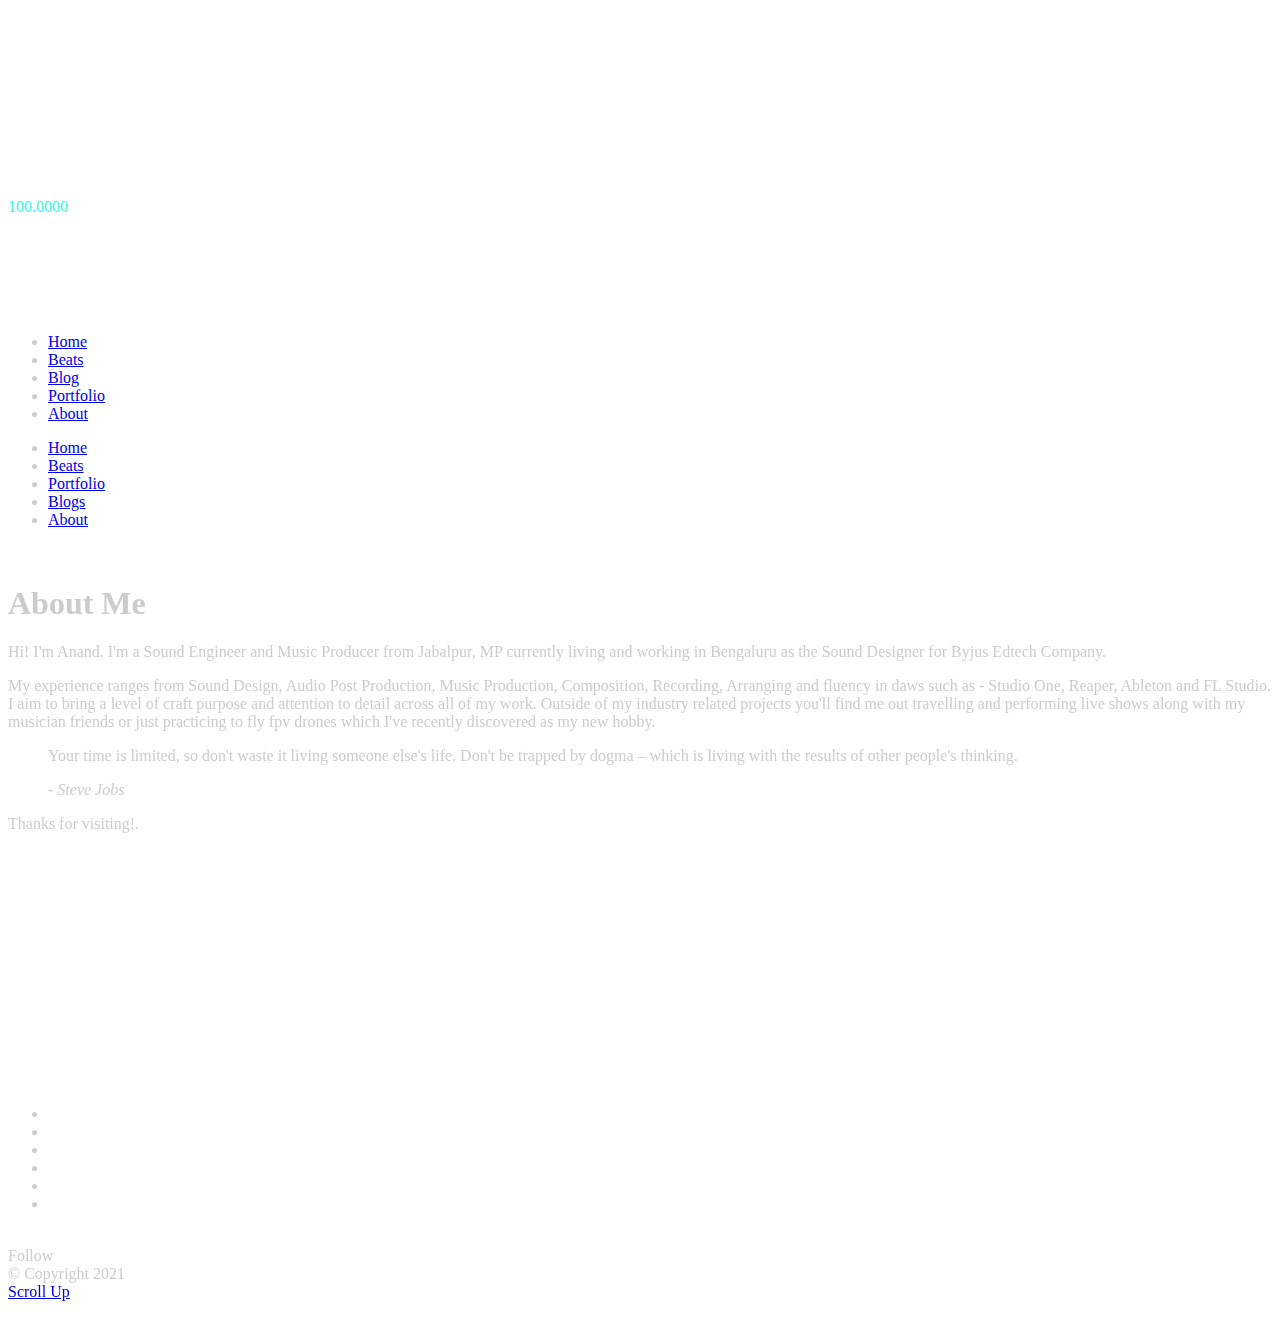
==== about.html @ 5329ffc7 "Uploaded website files" ====
<!DOCTYPE html>
<html lang="en-US">
<head>
	<meta http-equiv="Content-Type" content="text/html; charset=UTF-8">
    <meta name="viewport" content="width=device-width, initial-scale=1.0">

    <title>About Me – Angio – Creative Music WordPress Theme</title>
<link rel="dns-prefetch" href="//fonts.googleapis.com">
<link rel="dns-prefetch" href="//s.w.org">
<link rel="alternate" type="application/rss+xml" title="Angio - Creative Music WordPress Theme » Feed" href="https://rascalsthemes.com/demo/angio/demo1/feed/">
<link rel="alternate" type="application/rss+xml" title="Angio - Creative Music WordPress Theme » Comments Feed" href="https://rascalsthemes.com/demo/angio/demo1/comments/feed/">
		<script type="text/javascript">
			window._wpemojiSettings = {"baseUrl":"https:\/\/s.w.org\/images\/core\/emoji\/13.0.0\/72x72\/","ext":".png","svgUrl":"https:\/\/s.w.org\/images\/core\/emoji\/13.0.0\/svg\/","svgExt":".svg","source":{"concatemoji":"https:\/\/rascalsthemes.com\/demo\/angio\/demo1\/wp-includes\/js\/wp-emoji-release.min.js?ver=5.5.5"}};
			!function(e,a,t){var n,r,o,i=a.createElement("canvas"),p=i.getContext&&i.getContext("2d");function s(e,t){var a=String.fromCharCode;p.clearRect(0,0,i.width,i.height),p.fillText(a.apply(this,e),0,0);e=i.toDataURL();return p.clearRect(0,0,i.width,i.height),p.fillText(a.apply(this,t),0,0),e===i.toDataURL()}function c(e){var t=a.createElement("script");t.src=e,t.defer=t.type="text/javascript",a.getElementsByTagName("head")[0].appendChild(t)}for(o=Array("flag","emoji"),t.supports={everything:!0,everythingExceptFlag:!0},r=0;r<o.length;r++)t.supports[o[r]]=function(e){if(!p||!p.fillText)return!1;switch(p.textBaseline="top",p.font="600 32px Arial",e){case"flag":return s([127987,65039,8205,9895,65039],[127987,65039,8203,9895,65039])?!1:!s([55356,56826,55356,56819],[55356,56826,8203,55356,56819])&&!s([55356,57332,56128,56423,56128,56418,56128,56421,56128,56430,56128,56423,56128,56447],[55356,57332,8203,56128,56423,8203,56128,56418,8203,56128,56421,8203,56128,56430,8203,56128,56423,8203,56128,56447]);case"emoji":return!s([55357,56424,8205,55356,57212],[55357,56424,8203,55356,57212])}return!1}(o[r]),t.supports.everything=t.supports.everything&&t.supports[o[r]],"flag"!==o[r]&&(t.supports.everythingExceptFlag=t.supports.everythingExceptFlag&&t.supports[o[r]]);t.supports.everythingExceptFlag=t.supports.everythingExceptFlag&&!t.supports.flag,t.DOMReady=!1,t.readyCallback=function(){t.DOMReady=!0},t.supports.everything||(n=function(){t.readyCallback()},a.addEventListener?(a.addEventListener("DOMContentLoaded",n,!1),e.addEventListener("load",n,!1)):(e.attachEvent("onload",n),a.attachEvent("onreadystatechange",function(){"complete"===a.readyState&&t.readyCallback()})),(n=t.source||{}).concatemoji?c(n.concatemoji):n.wpemoji&&n.twemoji&&(c(n.twemoji),c(n.wpemoji)))}(window,document,window._wpemojiSettings);
		</script>
		<style type="text/css">
img.wp-smiley,
img.emoji {
	display: inline !important;
	border: none !important;
	box-shadow: none !important;
	height: 1em !important;
	width: 1em !important;
	margin: 0 .07em !important;
	vertical-align: -0.1em !important;
	background: none !important;
	padding: 0 !important;
}
</style>
	<link rel="stylesheet" id="wp-block-library-css" href="css/block-library-style.min.css" type="text/css" media="all">
<link rel="stylesheet" id="wc-block-vendors-style-css" href="css/build-vendors-style.css" type="text/css" media="all">
<link rel="stylesheet" id="wc-block-style-css" href="css/build-style.css" type="text/css" media="all">
<link rel="stylesheet" id="basicLightbox-css" href="css/basicLightbox-basicLightbox.min.css" type="text/css" media="all">
<link rel="stylesheet" id="swiper-css" href="css/swiper-swiper.min.css" type="text/css" media="all">
<link rel="stylesheet" id="angio-toolkit-css" href="css/css-frontend-toolkit.css" type="text/css" media="all">
<link rel="stylesheet" id="contact-form-7-css" href="css/css-styles.css" type="text/css" media="all">
<link rel="stylesheet" id="woocommerce-layout-css" href="css/css-woocommerce-layout.css" type="text/css" media="all">
<link rel="stylesheet" id="woocommerce-smallscreen-css" href="css/css-woocommerce-smallscreen.css" type="text/css" media="only screen and (max-width: 768px)">
<link rel="stylesheet" id="woocommerce-general-css" href="css/css-woocommerce.css" type="text/css" media="all">
<style id="woocommerce-inline-inline-css" type="text/css">
.woocommerce form .form-row .required { visibility: visible; }
</style>
<link rel="stylesheet" id="angio-fonts-css" href="//fonts.googleapis.com/css?family=Inconsolata%3Awght%40400%3B700%7CChivo%3Aital%2Cwght%400%2C300%2C400%3B0%2C700%3B1%2C400%3B1%2C700&amp;display=swap&amp;ver=1.0.0" type="text/css" media="all">
<link rel="stylesheet" id="icomoon-font-css" href="css/css-icomoon.css" type="text/css" media="all">
<link rel="stylesheet" id="angio-grid-css" href="css/css-grid.css" type="text/css" media="all">
<link rel="stylesheet" id="angio-style-css" href="css/angio-style.css" type="text/css" media="all">
<link rel="stylesheet" id="woocommerce-custom-style-css" href="css/css-wc-custom-style.css" type="text/css" media="all">
<style id="rascalspanel-custom-inline-css" type="text/css">
body{color:#cccccc;} .widget_rss li cite{color:#cccccc;} .brand-color{color:#33f7dd;} .site .color{color:#33f7dd;} .is-style-outline .wp-block-button__link{color:#33f7dd;border-color:#33f7dd;} .loader__bytes{color:#33f7dd;} .header__menu ul ul a:hover{color:#33f7dd;} .meta__date{color:#33f7dd;} .comments__number{color:#33f7dd;} #reply-title small a{color:#33f7dd;} .widget a:hover{color:#33f7dd;} .widget.widget_categories a:hover{color:#33f7dd;} .widget.widget_archive a:hover{color:#33f7dd;} .widget.widget_recent_entries a:hover{color:#33f7dd;} .widget.widget_meta a:hover{color:#33f7dd;} .widget.widget_nav_menu a:hover{color:#33f7dd;} .widget.widget_pages a:hover{color:#33f7dd;} .widget.widget_links{color:#33f7dd;} .widget table#wp-calendar #next a:hover{color:#33f7dd;} .widget table#wp-calendar #prev a:hover{color:#33f7dd;} .mod__date{color:#33f7dd;} .mod__readmore a{color:#33f7dd;} .mod-news-3 .mod__date{color:#33f7dd;} a .g:after{color:#33f7dd;} .b-trigger .g:after{color:#33f7dd;} body .mfp-arrow:hover{color:#33f7dd;} .mfp-close:hover:after{color:#33f7dd;} .menu-main__toggle:hover{color:#33f7dd;} .wave-album__text{color:#33f7dd;} .wave-album__buttons a:hover span{color:#33f7dd;} .glitch-slider__desc{color:#33f7dd;} .album-button:hover{color:#33f7dd;} .event-h__date{color:#33f7dd;} .mod-event-1 .mod__event-date{color:#33f7dd;} .mod-event-2 .mod__event-date{color:#33f7dd;} .brand-bg-color{background-color:#33f7dd;} .mod__inner.sticky .mod__title:before {background-color:#33f7dd;} .wp-block-tag-cloud a {background-color:#33f7dd;} .wp-block-button__link{background-color:#33f7dd;} .wp-block-file .wp-block-file__button{background-color:#33f7dd;} .paging-navigation .page-numbers.current{background-color:#33f7dd;} .paging-navigation a:hover{background-color:#33f7dd;} .attachment-post-link a:hover{background-color:#33f7dd;} .loader__progress:after{background-color:#33f7dd;} .widget button{background-color:#33f7dd;} .widget .button{background-color:#33f7dd;} .widget input[type="button"]{background-color:#33f7dd;} .widget input[type="reset"]{background-color:#33f7dd;} .widget input[type="submit"]{background-color:#33f7dd;} .widget_tag_cloud a {background-color:#33f7dd;} .widget.widget_tag_cloud a:hover{background-color:#33f7dd;} .message {background-color:#33f7dd;} input[type="submit"]:hover{background-color:#33f7dd;border-color:#33f7dd;} button:hover{background-color:#33f7dd;border-color:#33f7dd;} .btn:hover{background-color:#33f7dd;border-color:#33f7dd;} .b-style-1:hover:before{background-color:#33f7dd;} .meta-tags a:hover:before{background-color:#33f7dd;} .comment .reply a:hover:before{background-color:#33f7dd;} .audio-ctrl__position{background-color:#33f7dd;} blockquote{border-color:#33f7dd;} .wp-block-quote{border-color:#33f7dd;} input[type="submit"]{border-color:#33f7dd;} button{border-color:#33f7dd;} .btn{border-color:#33f7dd;} .b-style-4 .b-style-4__a:before{border-color:#33f7dd;} .album-button{border-color:#33f7dd;} .album-button:after{border-color:#33f7dd;} .album-button:before{border-color:#33f7dd;} .header__logo a img{width:70px;} 
</style>
<script type="text/javascript" src="js/jquery-jquery.js" id="jquery-core-js"></script>
<link rel="https://api.w.org/" href="https://rascalsthemes.com/demo/angio/demo1/wp-json/"><link rel="alternate" type="application/json" href="https://rascalsthemes.com/demo/angio/demo1/wp-json/wp/v2/pages/1022"><link rel="EditURI" type="application/rsd+xml" title="RSD" href="https://rascalsthemes.com/demo/angio/demo1/xmlrpc.php?rsd">
<link rel="wlwmanifest" type="application/wlwmanifest+xml" href="https://rascalsthemes.com/demo/angio/demo1/wp-includes/wlwmanifest.xml"> 
<meta name="generator" content="WordPress 5.5.5">
<meta name="generator" content="WooCommerce 5.2.2">
<link rel="canonical" href="https://rascalsthemes.com/demo/angio/demo1/angio/">
<link rel="shortlink" href="https://rascalsthemes.com/demo/angio/demo1/?p=1022">
<link rel="alternate" type="application/json+oembed" href="https://rascalsthemes.com/demo/angio/demo1/wp-json/oembed/1.0/embed?url=https%3A%2F%2Frascalsthemes.com%2Fdemo%2Fangio%2Fdemo1%2Fangio%2F">
<link rel="alternate" type="text/xml+oembed" href="https://rascalsthemes.com/demo/angio/demo1/wp-json/oembed/1.0/embed?url=https%3A%2F%2Frascalsthemes.com%2Fdemo%2Fangio%2Fdemo1%2Fangio%2F&amp;format=xml">
	<noscript><style>.woocommerce-product-gallery{ opacity: 1 !important; }</style></noscript>
	<style type="text/css">.recentcomments a{display:inline !important;padding:0 !important;margin:0 !important;}</style>
</head>

<body class="page-template-default page page-id-1022 theme-angio woocommerce-no-js page-title-simple is-fullscreen AXloader is-page-transitions is-scroll-mask is-smoothscroll is-scroll-animations is-cursor-effects is-hidden-header elementor-default elementor-kit-5">


<div class="noisy"></div>


    <div class="loader"><div class="loader__content"><div class="loader__inner"><div class="loader__image"><img src="images/images-logo.svg" alt="Preloader Image"><div class="loader__progress"></div><div class="loader__bytes"></div></div></div></div></div>

<div class="page-trans glitch-disappear"></div>


<div id="cursor"><div class="cursor__body"></div><div class="cursor__body-inner"></div><div class="cursor__body-text"></div></div>

<header id="header" class="header-hybrid">

	

    <div class="header__container container--full">

                <div class="header__logo">
        	<div class="logo">
	            <a href="index.html"><img src="images/images-logo.svg" alt="Logo Image" style="width: 221px;"></a>	        </div>
        </div>

                            <nav class="header__menu menu-top js-desktop-menu">
                <div class="menu-main-menu-container"><ul id="menu-main-menu" class="primary"><li id="menu-item-1017" class="menu-item menu-item-type-custom menu-item-object-custom menu-item-has-children menu-item-1017"><a href="index.html">Home</a>
<!-- <ul class="sub-menu">
	<li id="menu-item-1031" class="menu-item menu-item-type-post_type menu-item-object-page menu-item-home menu-item-1031"><a href="demo1.html">New Release</a></li>
	<li id="menu-item-1032" class="menu-item menu-item-type-post_type menu-item-object-page menu-item-1032"><a href="home-albums-slider.html">Albums Slider</a></li>
	<li id="menu-item-1057" class="menu-item menu-item-type-post_type menu-item-object-page menu-item-1057"><a href="home-fullscreen-menu.html">Artist Layer</a></li>
	<li id="menu-item-1058" class="menu-item menu-item-type-post_type menu-item-object-page menu-item-1058"><a href="home-fullscreen-menu-2.html">Artist Layer 2</a></li>
</ul> -->
</li>
<li id="menu-item-1021" class="menu-item menu-item-type-custom menu-item-object-custom menu-item-has-children menu-item-1021"><a href="beats.html">Beats</a>
<!-- <ul class="sub-menu">
	<li id="menu-item-1029" class="menu-item menu-item-type-post_type menu-item-object-page menu-item-1029"><a href="beats.html">Beats</a></li>
	<li id="menu-item-1047" class="menu-item menu-item-type-post_type menu-item-object-page menu-item-1047"><a href="beats-horizontal.html">Beats Horizontal</a></li>
	<li id="menu-item-1048" class="menu-item menu-item-type-post_type menu-item-object-page menu-item-1048"><a href="beats-grid-2.html">Beats Grid 2</a></li>
</ul> -->
</li>
<li id="menu-item-1016" class="menu-item menu-item-type-custom menu-item-object-custom menu-item-has-children menu-item-1016"><a href="blog.html">Blog</a> 
<li id="menu-item-1024" class="menu-item menu-item-type-custom menu-item-object-custom menu-item-has-children menu-item-1024"><a href="portfolio.html">Portfolio</a>
<!-- <ul class="sub-menu">
	<li id="menu-item-1050" class="menu-item menu-item-type-post_type menu-item-object-page menu-item-1050"><a href="dates-list.html">Dates List</a></li>
	<li id="menu-item-1052" class="menu-item menu-item-type-post_type menu-item-object-page menu-item-1052"><a href="dates-grid-2-2.html">Dates Grid 2</a></li>
	<li id="menu-item-1049" class="menu-item menu-item-type-post_type menu-item-object-page menu-item-1049"><a href="dates-grid-2.html">Dates Grid 3</a></li>
	<li id="menu-item-1023" class="menu-item menu-item-type-post_type menu-item-object-page menu-item-1023"><a href="dates-horizontal.html">Dates Horizontal</a></li>
</ul> -->
</li>
<!-- <li id="menu-item-1019" class="menu-item menu-item-type-custom menu-item-object-custom menu-item-has-children menu-item-1019"><a href="#">Photos</a>
<ul class="sub-menu">
	<li id="menu-item-1034" class="menu-item menu-item-type-post_type menu-item-object-page menu-item-1034"><a href="photos.html">Horizontal Mixed</a></li>
	<li id="menu-item-1044" class="menu-item menu-item-type-post_type menu-item-object-page menu-item-1044"><a href="photos-horizontal-portrait.html">Horizontal Portrait</a></li>
	<li id="menu-item-1045" class="menu-item menu-item-type-post_type menu-item-object-page menu-item-1045"><a href="photos-horizontal-landscape.html">Horizontal Landscape</a></li>
	<li id="menu-item-1041" class="menu-item menu-item-type-post_type menu-item-object-page menu-item-1041"><a href="photos-3-columns.html">3 Columns</a></li>
	<li id="menu-item-1042" class="menu-item menu-item-type-post_type menu-item-object-page menu-item-1042"><a href="photos-2-columns.html">2 Columns</a></li>
	<li id="menu-item-1043" class="menu-item menu-item-type-post_type menu-item-object-page menu-item-1043"><a href="photos-vertical-3.html">4 Columns</a></li>
	<li id="menu-item-1030" class="menu-item menu-item-type-post_type menu-item-object-page menu-item-1030"><a href="videos.html">Videos</a></li>
</ul>
</li> -->
<li id="menu-item-1018" class="menu-item menu-item-type-custom menu-item-object-custom menu-item-has-children menu-item-1018"><a href="about.html">About</a>
<!-- <ul class="sub-menu">
	<li id="menu-item-1033" class="menu-item menu-item-type-post_type menu-item-object-page menu-item-1033"><a href="news.html">News Grid</a></li>
	<li id="menu-item-1051" class="menu-item menu-item-type-post_type menu-item-object-page menu-item-1051"><a href="news-list.html">News List</a></li>
	<li id="menu-item-1046" class="menu-item menu-item-type-post_type menu-item-object-page menu-item-1046"><a href="news-big-images.html">News Big Images</a></li>
</ul> -->
</li>
<!-- <li id="menu-item-1117" class="menu-item menu-item-type-post_type menu-item-object-page menu-item-1117"><a href="shop.html">Shop</a></li> -->
<!-- <li id="menu-item-1016" class="menu-item menu-item-type-custom menu-item-object-custom current-menu-ancestor current-menu-parent menu-item-has-children menu-item-1016"><a href="#">Pages</a> -->
<!-- <ul class="sub-menu">
	<li id="menu-item-1027" class="menu-item menu-item-type-post_type menu-item-object-page current-menu-item page_item page-item-1022 current_page_item menu-item-1027"><a href="angio.html" aria-current="page">About</a></li>
	<li id="menu-item-1028" class="menu-item menu-item-type-post_type menu-item-object-page menu-item-1028"><a href="contact.html">Contact</a></li>
	<li id="menu-item-1020" class="menu-item menu-item-type-custom menu-item-object-custom menu-item-has-children menu-item-1020"><a href="#">Layouts</a>
	<ul class="sub-menu">
		<li id="menu-item-1035" class="menu-item menu-item-type-post_type menu-item-object-page menu-item-1035"><a href="center-image.html">Image</a></li>
		<li id="menu-item-1036" class="menu-item menu-item-type-post_type menu-item-object-page menu-item-1036"><a href="simple-title.html">Simple Title</a></li>
		<li id="menu-item-1037" class="menu-item menu-item-type-post_type menu-item-object-page menu-item-1037"><a href="fullscreen-scroll.html">Fullscreen Scroll</a></li>
		<li id="menu-item-1038" class="menu-item menu-item-type-post_type menu-item-object-page menu-item-1038"><a href="fullscreen-scroll-smooth-move-fx.html">Smooth Move FX</a></li>
		<li id="menu-item-1040" class="menu-item menu-item-type-post_type menu-item-object-page menu-item-1040"><a href="fullscreen-scroll-perspective-fx.html">Perspective FX</a></li>
		<li id="menu-item-1039" class="menu-item menu-item-type-post_type menu-item-object-page menu-item-1039"><a href="fullscreen-scroll-glitch-fx.html">Glitch FX</a></li>
	</ul> -->
<!-- </li> -->
</ul>
</li>
</ul></div>            </nav>
        

        								<!-- <div class="cart-widget-holder">
				<a href="#" class="cart-widget-button js-cart-button magneto">
					<span class="cart-icon">
						<svg version="1.1" xmlns="http://www.w3.org/2000/svg" xmlns:xlink="http://www.w3.org/1999/xlink" x="0px" y="0px" viewbox="0 0 12 16" xml:space="preserve">
						<path class="st0" d="M9,4V3c0-1.7-1.3-3-3-3S3,1.3,3,3v1H0v10c0,1.1,0.9,2,2,2h8c1.1,0,2-0.9,2-2V4H9z M4,3c0-1.1,0.9-2,2-2
							s2,0.9,2,2v1H4V3z"></path>
						</svg>
					    <span class="cart-widget-counter brand-bg-color js-cart-counter">0</span>
					</span>
				</a>
				<div class="cart-widget js-cart-widget">
					<div class="cart-widget__header">
						<div class="cart-widget__title">
							<h6>Cart review</h6>
						</div>
						<a href="#" class="cart-widget__close js-cart-widget-close">
							<div class="x-icon">
								<svg xmlns="http://www.w3.org/2000/svg" xmlns:xlink="http://www.w3.org/1999/xlink" aria-hidden="true" focusable="false" width="1em" height="1em" style="-ms-transform: rotate(360deg); -webkit-transform: rotate(360deg); transform: rotate(360deg);" preserveaspectratio="xMidYMid meet" viewbox="0 0 512 512"><path d="M405 136.798L375.202 107 256 226.202 136.798 107 107 136.798 226.202 256 107 375.202 136.798 405 256 285.798 375.202 405 405 375.202 285.798 256z" fill="#626262"></path></svg>
							</div>
						</a>
					</div>
					<div class="widget_shopping_cart_content">

	<p class="woocommerce-mini-cart__empty-message">No products in the cart.</p>


</div>
				</div>
			</div> -->




		         
                
                                <!-- <div class="menu-extra-button magneto">	
                    <a href="https://rascalsthemes.com/demo/angio/audio/2.mp3" class="bg-player rp">
                        <span class="bg-player__loader"></span>
                        <span class="bg-player__eq">
                            <span class="eq-bar eq-bar1"></span>
                            <span class="eq-bar eq-bar2"></span>
                            <span class="eq-bar eq-bar3"></span>
                            <span class="eq-bar eq-bar4"></span>
                            <span class="eq-bar eq-bar5"></span>
                        </span>
                    </a>
                </div>
                                     -->
		<div class="header__layer-menu">
                        	
        	 <div class="l-menu js-layer-menu">
                <div class="l-menu__wrap">
                    <div class="l-menu__inner container container--full">
                        <nav class="menu-main js-create-b-style-3 js-layer-menu-nav">
                            <div class="menu-main-menu-container"><ul id="menu-main-menu-1" class="primary"><li class="menu-item menu-item-type-custom menu-item-object-custom  menu-item-1017"><a href="index.html">Home</a>
<ul class="sub-menu">
	<!-- <li class="menu-item menu-item-type-post_type menu-item-object-page menu-item-home menu-item-1031"><a href="demo1.html">New Release</a></li>
	<li class="menu-item menu-item-type-post_type menu-item-object-page menu-item-1032"><a href="home-albums-slider.html">Albums Slider</a></li>
	<li class="menu-item menu-item-type-post_type menu-item-object-page menu-item-1057"><a href="home-fullscreen-menu.html">Artist Layer</a></li>
	<li class="menu-item menu-item-type-post_type menu-item-object-page menu-item-1058"><a href="home-fullscreen-menu-2.html">Artist Layer 2</a></li> -->
</ul>
</li>
<li class="menu-item menu-item-type-custom menu-item-object-custom  menu-item-1021"><a href="beats.html">Beats</a>
<ul class="sub-menu">
	<!-- <li class="menu-item menu-item-type-post_type menu-item-object-page menu-item-1029"><a href="beats.html">Beats</a></li>
	<li class="menu-item menu-item-type-post_type menu-item-object-page menu-item-1047"><a href="beats-horizontal.html">Beats Horizontal</a></li>
	<li class="menu-item menu-item-type-post_type menu-item-object-page menu-item-1048"><a href="beats-grid-2.html">Beats Grid 2</a></li> -->
</ul>
</li>
<!-- <li class="menu-item menu-item-type-custom menu-item-object-custom  menu-item-1024"><a href="#">Dates</a> -->
	
	<li class="menu-item menu-item-type-custom menu-item-object-custom  menu-item-1019"><a href="portfolio.html">Portfolio</a>
		<li id="menu-item-1016" class="menu-item menu-item-type-custom menu-item-object-custom  menu-item-1016"><a href="blog.html">Blogs</a> 
<!-- <ul class="sub-menu"> -->
	<!-- <li class="menu-item menu-item-type-post_type menu-item-object-page menu-item-1050"><a href="dates-list.html">Dates List</a></li>
	<li class="menu-item menu-item-type-post_type menu-item-object-page menu-item-1052"><a href="dates-grid-2-2.html">Dates Grid 2</a></li>
	<li class="menu-item menu-item-type-post_type menu-item-object-page menu-item-1049"><a href="dates-grid-2.html">Dates Grid 3</a></li>
	<li class="menu-item menu-item-type-post_type menu-item-object-page menu-item-1023"><a href="dates-horizontal.html">Dates Horizontal</a></li> -->
<!-- </ul> -->
</li>
<li class="menu-item menu-item-type-custom menu-item-object-custom  menu-item-1024"><a href="about.html">About</a>
<ul class="sub-menu">
	<!-- <li class="menu-item menu-item-type-post_type menu-item-object-page menu-item-1034"><a href="photos.html">Horizontal Mixed</a></li>
	<li class="menu-item menu-item-type-post_type menu-item-object-page menu-item-1044"><a href="photos-horizontal-portrait.html">Horizontal Portrait</a></li>
	<li class="menu-item menu-item-type-post_type menu-item-object-page menu-item-1045"><a href="photos-horizontal-landscape.html">Horizontal Landscape</a></li>
	<li class="menu-item menu-item-type-post_type menu-item-object-page menu-item-1041"><a href="photos-3-columns.html">3 Columns</a></li>
	<li class="menu-item menu-item-type-post_type menu-item-object-page menu-item-1042"><a href="photos-2-columns.html">2 Columns</a></li>
	<li class="menu-item menu-item-type-post_type menu-item-object-page menu-item-1043"><a href="photos-vertical-3.html">4 Columns</a></li>
	<li class="menu-item menu-item-type-post_type menu-item-object-page menu-item-1030"><a href="videos.html">Videos</a></li> -->
</ul>
</li>
<!-- <li class="menu-item menu-item-type-custom menu-item-object-custom menu-item-has-children menu-item-1024"><a href="angio.html">About</a> -->
<ul class="sub-menu">
	<!-- <li class="menu-item menu-item-type-post_type menu-item-object-page menu-item-1033"><a href="news.html">News Grid</a></li>
	<li class="menu-item menu-item-type-post_type menu-item-object-page menu-item-1051"><a href="news-list.html">News List</a></li>
	<li class="menu-item menu-item-type-post_type menu-item-object-page menu-item-1046"><a href="news-big-images.html">News Big Images</a></li> -->
</ul>
</li>
<!-- <li class="menu-item menu-item-type-post_type menu-item-object-page menu-item-1117"><a href="shop.html">Shop</a></li> -->

<ul class="sub-menu">
	<!-- <li class="menu-item menu-item-type-post_type menu-item-object-page current-menu-item page_item page-item-1022 current_page_item menu-item-1027"><a href="angio.html" aria-current="page">About</a></li>
	<li class="menu-item menu-item-type-post_type menu-item-object-page menu-item-1028"><a href="contact.html">Contact</a></li>
	<li class="menu-item menu-item-type-custom menu-item-object-custom menu-item-has-children menu-item-1020"><a href="#">Layouts</a>
	<ul class="sub-menu">
		<li class="menu-item menu-item-type-post_type menu-item-object-page menu-item-1035"><a href="center-image.html">Image</a></li>
		<li class="menu-item menu-item-type-post_type menu-item-object-page menu-item-1036"><a href="simple-title.html">Simple Title</a></li>
		<li class="menu-item menu-item-type-post_type menu-item-object-page menu-item-1037"><a href="fullscreen-scroll.html">Fullscreen Scroll</a></li>
		<li class="menu-item menu-item-type-post_type menu-item-object-page menu-item-1038"><a href="fullscreen-scroll-smooth-move-fx.html">Smooth Move FX</a></li>
		<li class="menu-item menu-item-type-post_type menu-item-object-page menu-item-1040"><a href="fullscreen-scroll-perspective-fx.html">Perspective FX</a></li>
		<li class="menu-item menu-item-type-post_type menu-item-object-page menu-item-1039"><a href="fullscreen-scroll-glitch-fx.html">Glitch FX</a></li>
	</ul> -->
</li>
</ul>
</li>
</ul></div>                        </nav>
                    </div>
                </div>
                <div class="l-menu-bg js-layer-menu-bg"></div>
            </div>
            <div class="menu-extra-button magneto">	
	            <a href="#" class="l-menu-btn menu-button js-menu-button">
				   <div class="dots-wrap">
				      <div class="dot-row _1">
				         <div class="dot _1"><span></span></div>
				         <div class="dot _2"><span></span></div>
				         <div class="dot _3"><span></span></div>
				      </div>
				      <div class="dot-row _2">
				         <div class="dot _1"><span></span></div>
				         <div class="dot _2"><span></span></div>
				         <div class="dot _3"><span></span></div>
				      </div>
				      <div class="dot-row _3">
				         <div class="dot _1"><span></span></div>
				         <div class="dot _2"><span></span></div>
				         <div class="dot _3"><span></span></div>
				      </div>
				   </div>
				   <div class="menu-loading">
				      <svg class="circular" viewbox="25 25 50 50">
				         <circle class="path" cx="50" cy="50" r="24" style="transform-origin: 0px 0px;" data-svg-origin="26 26"> </circle>
				      </svg>
				   </div>
				</a>
			</div>

        </div>
    </div>
</header>

<div id="app">
    <div id="ajax-content">
<div class="content--fullscreen content--builder content--layout-default">

		
		<div class="fx-smooth-move fs">
			<div class="fs__image fx-smooth-move-bg fx-smooth-move-layer" style="background-image: url(images/Anandbio3.jpg)"></div>

	
				<div class="fade-layer" style="opacity:0.4"></div>

			
				<div id="fs-scroll" class="fs-scroll--v">
											<div id="fs-scroll__content">

							
<div class="pt pt-simple">
	<div class="pt-simple__inner is-waypoint fx-parallax-scroll" data-duration="200" data-trigger-hook="0" data-anim-obj='{"duration": "1", "yPercent":"15", "opacity":"0", "ease":"Linear.easeNone"}'>
		<div class="container container--narrow">
						<h1 class="  meta__title entry-title is-waypoint autotype">About Me</h1>					</div>
	</div>
</div>							<div class="container container--narrow" style="padding-top:0px;padding-bottom:180px">
								

<p>Hi! I'm Anand. I'm a Sound Engineer and Music Producer from Jabalpur, MP currently living and working in Bengaluru as the Sound Designer for Byjus Edtech Company.</p>


<p>My experience ranges from Sound Design, Audio Post Production, Music Production, Composition, Recording, Arranging and fluency in daws such as - Studio One, Reaper, Ableton and FL Studio. I aim to bring a level of craft purpose and attention to detail across all of my work. Outside of my industry related projects you'll find me out travelling and performing live shows along with my musician friends or just practicing to fly fpv drones which I've recently discovered as my new hobby.</p>


<blockquote class="wp-block-quote"><p>Your time is limited, so don't waste it living someone else's life. Don't be trapped by dogma – which is living with the results of other people's thinking.</p><cite> - Steve Jobs</cite></blockquote>


<p>Thanks for visiting!.</p>


<div style="height:60px" aria-hidden="true" class="wp-block-spacer"></div>


<!-- <div class="wp-block-image"><figure class="alignleft size-large is-resized"><img src="" alt="" class="wp-image-1015" width="199" height="97"></figure></div> -->
							</div>
						</div> <!-- #fs-scroll__content -->
									</div><!-- #fs-scroll -->

					</div> <!-- .fx -->

</div> <!-- .content -->


	    </div><!-- #ajax content -->
  
    <!-- Footer container -->
	<footer id="footer" class="container container--full ">
        <div class="footer__inner">
        	            <div class="footer__left">
                <div class="footer__left-inner">
                    
                    <div class="socials b-trigger fx-cursor" data-cursor-class="hover">
                        
						<ul class="socials__list"><li class="trans-05 delay-02"><div class="magneto"><a href="https://twitter.com/AnandSondhiya" class="socials__link social--Tw b-style-1" title="Twitter"><span class="icon icon-twitter"></span></a></div></li>
							<li class="trans-05 delay-01"><div class="magneto"><a href="https://www.facebook.com/anandsondhiya09" class="socials__link social--Fb b-style-1" title="Facebook"><span class="icon icon-facebook"></span></a></div></li>
							<li class="trans-05 delay-00">
								<div class="magneto"><a href="https://www.linkedin.com/in/anandsondhiya/" class="socials__link social--In b-style-1" title="Linked-In"><span class="icon icon-linkedin"></span></a></div>
								<li class="trans-05 delay-00">
									<div class="magneto"><a href="https://www.instagram.com/iamsidequest/" class="socials__link social--In b-style-1" title="Instagram"><span class="icon icon-instagram"></span></a></div>
							</li>
							<li class="trans-05 delay-00">
								<div class="magneto"><a href="https://www.youtube.com/anandsondhiya" class="socials__link social--In b-style-1" title="YouTube"><span class="icon icon-youtube"></span></a></div>
						</li>
						<li class="trans-05 delay-00">
							<div class="magneto"><a href="https://soundcloud.com/iamsidequest" class="socials__link social--In b-style-1" title="Soundcloud"><span class="promo-button__icon icon icon-soundcloud"></span></a></div>
					</li>
						</ul>                        
							<span class="socials__icon magneto"><span class="icon icon-share"></span></span>

                     	<div class="socials__text b-style-3">
		                    <span class="g" data-g="Follow">Follow</span>
		                </div>
                    </div>
                    

                                    </div>
            </div>
            
            <div class="footer__center">
                <div class="footer__note">
                    © Copyright 2021 <a class="b-style-1" href="#" target="_blank"></a>                </div> 
            </div>

             <div class="footer__right">
                <div class="footer__right-inner">

                    <a href="#" class="arrow-button scroll-top b-trigger">

                       <div class="b-style-3 scroll-top__text">
		                    <span class="g" data-g="Scroll Up">Scroll Up</span>
		                </div>
                        <div class="scroll-top__icon magneto">
                            <span class="icon icon-chevron-up"></span>
                        </div>
                    </a>
                </div>
            </div>  
        </div>

    </footer> 
	<!-- .footer -->

</div><!-- .site -->

<div id="fx-load-holder"></div>
 <div class="ax--wp-footer">		<script type="text/javascript">
		(function () {
			var c = document.body.className;
			c = c.replace(/woocommerce-no-js/, 'woocommerce-js');
			document.body.className = c;
		})();
	</script>
	<script type="text/javascript" src="js/basicLightbox-basicLightbox.min.js" id="basicLightbox-js"></script>
<script type="text/javascript" src="js/swiper-swiper.min.js" id="swiper-js"></script>
<script type="text/javascript" src="js/threejs-three.min.js" id="threejs-js"></script>
<script type="text/javascript" id="angio-toolkit-js-extra">
/* <![CDATA[ */
var toolkitOptions = {"path":"https:\/\/rascalsthemes.com\/demo\/angio\/demo1\/wp-content\/plugins\/angio-toolkit","siteUrl":"https:\/\/rascalsthemes.com\/demo\/angio\/demo1"};
var ajax_action = {"ajaxurl":"https:\/\/rascalsthemes.com\/demo\/angio\/demo1\/wp-admin\/admin-ajax.php","ajax_nonce":"ac3e5691b6"};
/* ]]> */
</script>
<script type="text/javascript" src="js/js-frontend-toolkit.js" id="angio-toolkit-js"></script>
<script type="text/javascript" src="js/vendor-wp-polyfill.min.js" id="wp-polyfill-js"></script>
<script type="text/javascript" id="wp-polyfill-js-after">
( 'fetch' in window ) || document.write( '<script src="https://rascalsthemes.com/demo/angio/demo1/wp-includes/js/dist/vendor/wp-polyfill-fetch.min.js?ver=3.0.0">' + 'ipt>' );( document.contains ) || document.write( '<script src="https://rascalsthemes.com/demo/angio/demo1/wp-includes/js/dist/vendor/wp-polyfill-node-contains.min.js?ver=3.42.0">' + 'ipt>' );( window.DOMRect ) || document.write( '<script src="https://rascalsthemes.com/demo/angio/demo1/wp-includes/js/dist/vendor/wp-polyfill-dom-rect.min.js?ver=3.42.0">' + 'ipt>' );( window.URL && window.URL.prototype && window.URLSearchParams ) || document.write( '<script src="https://rascalsthemes.com/demo/angio/demo1/wp-includes/js/dist/vendor/wp-polyfill-url.min.js?ver=3.6.4">' + 'ipt>' );( window.FormData && window.FormData.prototype.keys ) || document.write( '<script src="https://rascalsthemes.com/demo/angio/demo1/wp-includes/js/dist/vendor/wp-polyfill-formdata.min.js?ver=3.0.12">' + 'ipt>' );( Element.prototype.matches && Element.prototype.closest ) || document.write( '<script src="https://rascalsthemes.com/demo/angio/demo1/wp-includes/js/dist/vendor/wp-polyfill-element-closest.min.js?ver=2.0.2">' + 'ipt>' );
</script>
<script type="text/javascript" id="contact-form-7-js-extra">
/* <![CDATA[ */
var wpcf7 = {"api":{"root":"https:\/\/rascalsthemes.com\/demo\/angio\/demo1\/wp-json\/","namespace":"contact-form-7\/v1"}};
/* ]]> */
</script>
<script type="text/javascript" src="js/js-index.js" id="contact-form-7-js"></script>
<script type="text/javascript" src="js/jquery-blockui-jquery.blockUI.min.js" id="jquery-blockui-js"></script>
<script type="text/javascript" id="wc-add-to-cart-js-extra">
/* <![CDATA[ */
var wc_add_to_cart_params = {"ajax_url":"\/demo\/angio\/demo1\/wp-admin\/admin-ajax.php","wc_ajax_url":"\/demo\/angio\/demo1\/?wc-ajax=%%endpoint%%","i18n_view_cart":"View cart","cart_url":"https:\/\/rascalsthemes.com\/demo\/angio\/demo1\/cart\/","is_cart":"","cart_redirect_after_add":"no"};
/* ]]> */
</script>
<script type="text/javascript" src="js/frontend-add-to-cart.min.js" id="wc-add-to-cart-js"></script>
<script type="text/javascript" src="js/js-cookie-js.cookie.min.js" id="js-cookie-js"></script>
<script type="text/javascript" id="woocommerce-js-extra">
/* <![CDATA[ */
var woocommerce_params = {"ajax_url":"\/demo\/angio\/demo1\/wp-admin\/admin-ajax.php","wc_ajax_url":"\/demo\/angio\/demo1\/?wc-ajax=%%endpoint%%"};
/* ]]> */
</script>
<script type="text/javascript" src="js/frontend-woocommerce.min.js" id="woocommerce-js"></script>
<script type="text/javascript" id="wc-cart-fragments-js-extra">
/* <![CDATA[ */
var wc_cart_fragments_params = {"ajax_url":"\/demo\/angio\/demo1\/wp-admin\/admin-ajax.php","wc_ajax_url":"\/demo\/angio\/demo1\/?wc-ajax=%%endpoint%%","cart_hash_key":"wc_cart_hash_b3c5bb71fad332d102982be14bc6c359","fragment_name":"wc_fragments_b3c5bb71fad332d102982be14bc6c359","request_timeout":"5000"};
/* ]]> */
</script>
<script type="text/javascript" src="js/frontend-cart-fragments.min.js" id="wc-cart-fragments-js"></script>
<script type="text/javascript" src="js/js-gsap.min.js" id="gsap-js"></script>
<script type="text/javascript" src="js/js-scrollmagic.min.js" id="gsap-scrollmagic-js"></script>
<script type="text/javascript" src="js/js-smooth-scrollbar.min.js" id="smooth-scrollbar-js"></script>
<script type="text/javascript" src="js/js-axloader.js" id="axloader-js"></script>
<script type="text/javascript" id="angio-theme-scripts-js-extra">
/* <![CDATA[ */
var themeVars = {"baseUrl":"https:\/\/rascalsthemes.com\/demo\/angio\/demo1\/","path":"https:\/\/rascalsthemes.com\/demo\/angio\/demo1\/wp-content\/themes\/angio","dir":"\/demo\/angio\/demo1","ajaxed":"1","permalinks":"1","blacklistSelectors":".ajax-off,.woocommerce-message .restore-item,.product-remove .remove,.remove_from_cart_button,.add_to_cart_button,.single_add_to_cart_button,.ajax_add_to_cart,.wc-tabs li a,ul.tabs li a,.woocommerce-review-link,.woocommerce-Button.download,.woocommerce-MyAccount-downloads-file","reloadScripts":"admin-bar.min.js,waypoints.min.js,woocommerce\/assets\/js\/frontend\/checkout.min.js,woocommerce\/assets\/js\/frontend\/country-select.min.js,woocommerce\/assets\/js\/frontend\/single-product.min.js,woocommerce\/assets\/js\/frontend\/woocommerce.min.js,contact-form-7\/includes\/js\/scripts.js,elementor\/assets\/lib\/swiper\/swiper.min.js,elementor\/assets\/js\/frontend.min.js","reloadContainers":"#wpadminbar","blacklistLinks":""};
var ajax_action = {"ajaxurl":"https:\/\/rascalsthemes.com\/demo\/angio\/demo1\/wp-admin\/admin-ajax.php","ajax_nonce":"ac3e5691b6"};
/* ]]> */
</script>
<script type="text/javascript" src="js/js-theme.js" id="angio-theme-scripts-js"></script>
<script type="text/javascript" src="js/js-wp-embed.min.js" id="wp-embed-js"></script>
 </div></body>
</html>
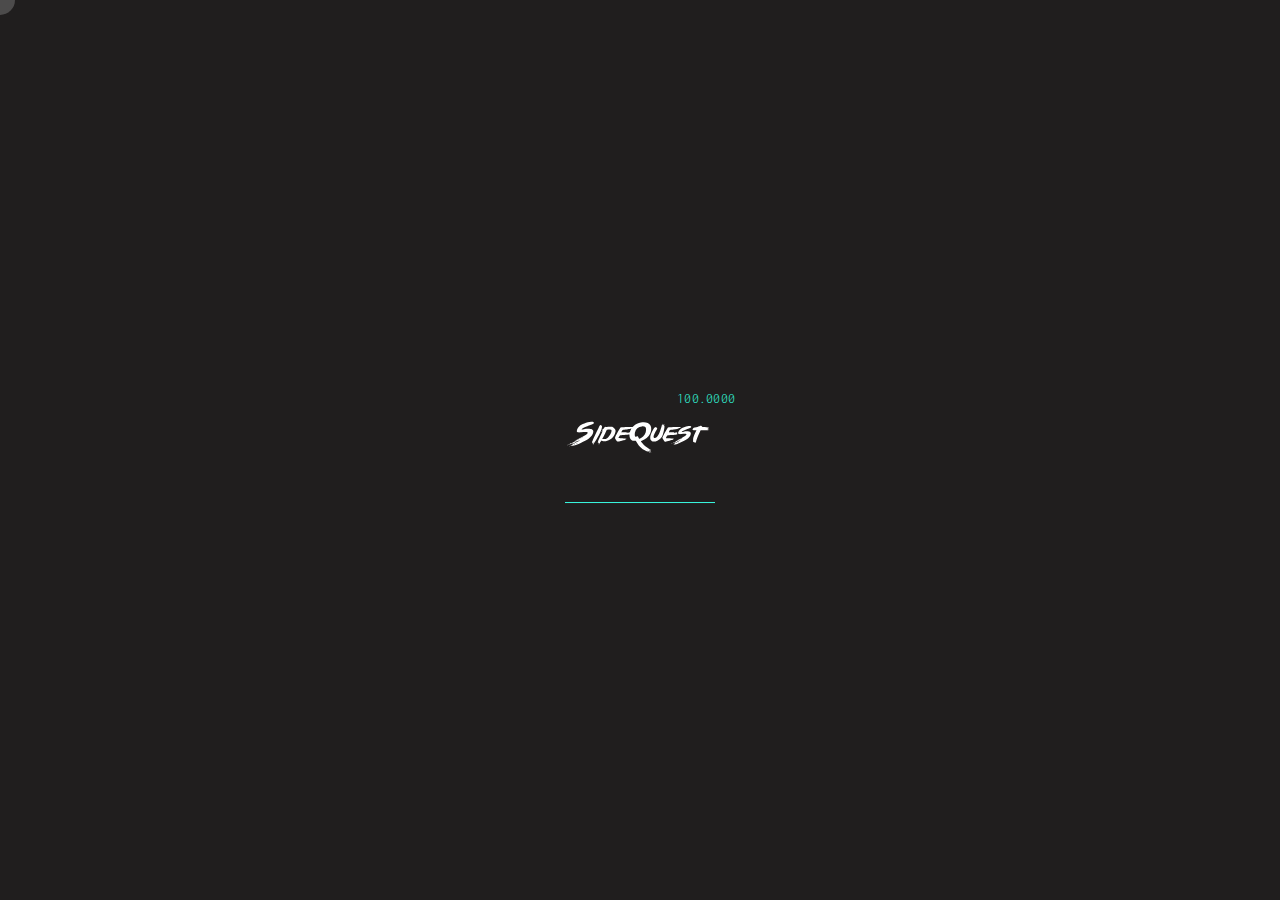
==== commit e41166ff: "Updated About html" ====
--- a/about.html
+++ b/about.html
@@ -332,7 +332,7 @@
 <blockquote class="wp-block-quote"><p>Your time is limited, so don't waste it living someone else's life. Don't be trapped by dogma – which is living with the results of other people's thinking.</p><cite> - Steve Jobs</cite></blockquote>
 
 
-<p>Thanks for visiting!.</p>
+<p>Thanks for visiting!. Testing github</p>
 
 
 <div style="height:60px" aria-hidden="true" class="wp-block-spacer"></div>
--- a/css/block-library-style.min.css
+++ b/css/block-library-style.min.css
@@ -0,0 +1,11 @@
+:root{--wp-admin-theme-color:#007cba;--wp-admin-theme-color-darker-10:#006ba1;--wp-admin-theme-color-darker-20:#005a87}#start-resizable-editor-section{display:none}.wp-block-audio figcaption{margin-top:.5em;margin-bottom:1em}.wp-block-audio audio{width:100%;min-width:300px}.wp-block-button__link{color:#fff;background-color:#32373c;border:none;border-radius:28px;box-shadow:none;cursor:pointer;display:inline-block;font-size:18px;padding:12px 24px;text-align:center;text-decoration:none;overflow-wrap:break-word}.wp-block-button__link:active,.wp-block-button__link:focus,.wp-block-button__link:hover,.wp-block-button__link:visited{color:#fff}.wp-block-button__link.aligncenter{text-align:center}.wp-block-button__link.alignright{text-align:right}.wp-block-button.is-style-squared,.wp-block-button__link.wp-block-button.is-style-squared{border-radius:0}.wp-block-button.no-border-radius,.wp-block-button__link.no-border-radius{border-radius:0!important}.is-style-outline .wp-block-button__link,.wp-block-button__link.is-style-outline{color:#32373c;background-color:transparent;border:2px solid}.wp-block-buttons .wp-block-button{display:inline-block;margin-right:8px;margin-bottom:8px}.wp-block-buttons .wp-block-button:last-child{margin-right:0}.wp-block-buttons.alignright .wp-block-button{margin-right:0;margin-left:8px}.wp-block-buttons.alignright .wp-block-button:first-child{margin-left:0}.wp-block-buttons.alignleft .wp-block-button{margin-left:0;margin-right:8px}.wp-block-buttons.alignleft .wp-block-button:last-child{margin-right:0}.wp-block-button.aligncenter,.wp-block-buttons.aligncenter,.wp-block-calendar{text-align:center}.wp-block-calendar tbody td,.wp-block-calendar th{padding:4px;border:1px solid #ddd}.wp-block-calendar tfoot td{border:none}.wp-block-calendar table{width:100%;border-collapse:collapse;font-family:-apple-system,BlinkMacSystemFont,Segoe UI,Roboto,Oxygen-Sans,Ubuntu,Cantarell,Helvetica Neue,sans-serif}.wp-block-calendar table th{font-weight:400;background:#ddd}.wp-block-calendar a{text-decoration:underline}.wp-block-calendar tfoot a{color:#007cba;color:var(--wp-admin-theme-color)}.wp-block-calendar table caption,.wp-block-calendar table tbody{color:#40464d}.wp-block-categories.alignleft{margin-right:2em}.wp-block-categories.alignright{margin-left:2em}.wp-block-columns{display:flex;margin-bottom:28px;flex-wrap:wrap}@media (min-width:782px){.wp-block-columns{flex-wrap:nowrap}}.wp-block-columns.has-background{padding:20px 38px}.wp-block-column{flex-grow:1;min-width:0;word-break:break-word;overflow-wrap:break-word}@media (max-width:599px){.wp-block-column{flex-basis:100%!important}}@media (min-width:600px) and (max-width:781px){.wp-block-column{flex-basis:calc(50% - 16px)!important;flex-grow:0}.wp-block-column:nth-child(2n){margin-left:32px}}@media (min-width:782px){.wp-block-column{flex-basis:0;flex-grow:1}.wp-block-column[style*=flex-basis]{flex-grow:0}.wp-block-column:not(:first-child){margin-left:32px}}.wp-block-columns.are-vertically-aligned-top{align-items:flex-start}.wp-block-columns.are-vertically-aligned-center{align-items:center}.wp-block-columns.are-vertically-aligned-bottom{align-items:flex-end}.wp-block-column.is-vertically-aligned-top{align-self:flex-start}.wp-block-column.is-vertically-aligned-center{-ms-grid-row-align:center;align-self:center}.wp-block-column.is-vertically-aligned-bottom{align-self:flex-end}.wp-block-column.is-vertically-aligned-bottom,.wp-block-column.is-vertically-aligned-center,.wp-block-column.is-vertically-aligned-top{width:100%}.wp-block-cover,.wp-block-cover-image{position:relative;background-size:cover;background-position:50%;min-height:430px;height:100%;width:100%;display:flex;justify-content:center;align-items:center;padding:16px}.wp-block-cover-image.has-parallax,.wp-block-cover.has-parallax{background-attachment:fixed}@supports (-webkit-overflow-scrolling:touch){.wp-block-cover-image.has-parallax,.wp-block-cover.has-parallax{background-attachment:scroll}}@media (prefers-reduced-motion:reduce){.wp-block-cover-image.has-parallax,.wp-block-cover.has-parallax{background-attachment:scroll}}.wp-block-cover-image.has-background-dim,.wp-block-cover.has-background-dim{background-color:#000}.wp-block-cover-image.has-background-dim:before,.wp-block-cover.has-background-dim:before{content:"";background-color:inherit}.wp-block-cover-image.has-background-dim:not(.has-background-gradient):before,.wp-block-cover-image .wp-block-cover__gradient-background,.wp-block-cover.has-background-dim:not(.has-background-gradient):before,.wp-block-cover .wp-block-cover__gradient-background{position:absolute;top:0;left:0;bottom:0;right:0;z-index:1}.wp-block-cover-image.has-background-dim:not(.has-background-gradient):before,.wp-block-cover-image .wp-block-cover__gradient-background,.wp-block-cover.has-background-dim:not(.has-background-gradient):before,.wp-block-cover .wp-block-cover__gradient-background{opacity:.5}.wp-block-cover-image.has-background-dim.has-background-dim-10:not(.has-background-gradient):before,.wp-block-cover.has-background-dim.has-background-dim-10:not(.has-background-gradient):before{opacity:.1}.wp-block-cover-image.has-background-dim.has-background-dim-10 .wp-block-cover__gradient-background,.wp-block-cover.has-background-dim.has-background-dim-10 .wp-block-cover__gradient-background{opacity:.1}.wp-block-cover-image.has-background-dim.has-background-dim-20:not(.has-background-gradient):before,.wp-block-cover.has-background-dim.has-background-dim-20:not(.has-background-gradient):before{opacity:.2}.wp-block-cover-image.has-background-dim.has-background-dim-20 .wp-block-cover__gradient-background,.wp-block-cover.has-background-dim.has-background-dim-20 .wp-block-cover__gradient-background{opacity:.2}.wp-block-cover-image.has-background-dim.has-background-dim-30:not(.has-background-gradient):before,.wp-block-cover.has-background-dim.has-background-dim-30:not(.has-background-gradient):before{opacity:.3}.wp-block-cover-image.has-background-dim.has-background-dim-30 .wp-block-cover__gradient-background,.wp-block-cover.has-background-dim.has-background-dim-30 .wp-block-cover__gradient-background{opacity:.3}.wp-block-cover-image.has-background-dim.has-background-dim-40:not(.has-background-gradient):before,.wp-block-cover.has-background-dim.has-background-dim-40:not(.has-background-gradient):before{opacity:.4}.wp-block-cover-image.has-background-dim.has-background-dim-40 .wp-block-cover__gradient-background,.wp-block-cover.has-background-dim.has-background-dim-40 .wp-block-cover__gradient-background{opacity:.4}.wp-block-cover-image.has-background-dim.has-background-dim-50:not(.has-background-gradient):before,.wp-block-cover.has-background-dim.has-background-dim-50:not(.has-background-gradient):before{opacity:.5}.wp-block-cover-image.has-background-dim.has-background-dim-50 .wp-block-cover__gradient-background,.wp-block-cover.has-background-dim.has-background-dim-50 .wp-block-cover__gradient-background{opacity:.5}.wp-block-cover-image.has-background-dim.has-background-dim-60:not(.has-background-gradient):before,.wp-block-cover.has-background-dim.has-background-dim-60:not(.has-background-gradient):before{opacity:.6}.wp-block-cover-image.has-background-dim.has-background-dim-60 .wp-block-cover__gradient-background,.wp-block-cover.has-background-dim.has-background-dim-60 .wp-block-cover__gradient-background{opacity:.6}.wp-block-cover-image.has-background-dim.has-background-dim-70:not(.has-background-gradient):before,.wp-block-cover.has-background-dim.has-background-dim-70:not(.has-background-gradient):before{opacity:.7}.wp-block-cover-image.has-background-dim.has-background-dim-70 .wp-block-cover__gradient-background,.wp-block-cover.has-background-dim.has-background-dim-70 .wp-block-cover__gradient-background{opacity:.7}.wp-block-cover-image.has-background-dim.has-background-dim-80:not(.has-background-gradient):before,.wp-block-cover.has-background-dim.has-background-dim-80:not(.has-background-gradient):before{opacity:.8}.wp-block-cover-image.has-background-dim.has-background-dim-80 .wp-block-cover__gradient-background,.wp-block-cover.has-background-dim.has-background-dim-80 .wp-block-cover__gradient-background{opacity:.8}.wp-block-cover-image.has-background-dim.has-background-dim-90:not(.has-background-gradient):before,.wp-block-cover.has-background-dim.has-background-dim-90:not(.has-background-gradient):before{opacity:.9}.wp-block-cover-image.has-background-dim.has-background-dim-90 .wp-block-cover__gradient-background,.wp-block-cover.has-background-dim.has-background-dim-90 .wp-block-cover__gradient-background{opacity:.9}.wp-block-cover-image.has-background-dim.has-background-dim-100:not(.has-background-gradient):before,.wp-block-cover.has-background-dim.has-background-dim-100:not(.has-background-gradient):before{opacity:1}.wp-block-cover-image.has-background-dim.has-background-dim-100 .wp-block-cover__gradient-background,.wp-block-cover.has-background-dim.has-background-dim-100 .wp-block-cover__gradient-background{opacity:1}.wp-block-cover-image.alignleft,.wp-block-cover-image.alignright,.wp-block-cover.alignleft,.wp-block-cover.alignright{max-width:290px;width:100%}.wp-block-cover-image:after,.wp-block-cover:after{display:block;content:"";font-size:0;min-height:inherit}@supports ((position:-webkit-sticky) or (position:sticky)){.wp-block-cover-image:after,.wp-block-cover:after{content:none}}.wp-block-cover-image.aligncenter,.wp-block-cover-image.alignleft,.wp-block-cover-image.alignright,.wp-block-cover.aligncenter,.wp-block-cover.alignleft,.wp-block-cover.alignright{display:flex}.wp-block-cover-image .wp-block-cover__inner-container,.wp-block-cover .wp-block-cover__inner-container{width:calc(100% - 70px);z-index:1;color:#fff}.wp-block-cover-image .wp-block-subhead:not(.has-text-color),.wp-block-cover-image h1:not(.has-text-color),.wp-block-cover-image h2:not(.has-text-color),.wp-block-cover-image h3:not(.has-text-color),.wp-block-cover-image h4:not(.has-text-color),.wp-block-cover-image h5:not(.has-text-color),.wp-block-cover-image h6:not(.has-text-color),.wp-block-cover-image p:not(.has-text-color),.wp-block-cover .wp-block-subhead:not(.has-text-color),.wp-block-cover h1:not(.has-text-color),.wp-block-cover h2:not(.has-text-color),.wp-block-cover h3:not(.has-text-color),.wp-block-cover h4:not(.has-text-color),.wp-block-cover h5:not(.has-text-color),.wp-block-cover h6:not(.has-text-color),.wp-block-cover p:not(.has-text-color){color:inherit}.wp-block-cover-image.is-position-top-left,.wp-block-cover.is-position-top-left{align-items:flex-start;justify-content:flex-start}.wp-block-cover-image.is-position-top-center,.wp-block-cover.is-position-top-center{align-items:flex-start;justify-content:center}.wp-block-cover-image.is-position-top-right,.wp-block-cover.is-position-top-right{align-items:flex-start;justify-content:flex-end}.wp-block-cover-image.is-position-center-left,.wp-block-cover.is-position-center-left{align-items:center;justify-content:flex-start}.wp-block-cover-image.is-position-center-center,.wp-block-cover.is-position-center-center{align-items:center;justify-content:center}.wp-block-cover-image.is-position-center-right,.wp-block-cover.is-position-center-right{align-items:center;justify-content:flex-end}.wp-block-cover-image.is-position-bottom-left,.wp-block-cover.is-position-bottom-left{align-items:flex-end;justify-content:flex-start}.wp-block-cover-image.is-position-bottom-center,.wp-block-cover.is-position-bottom-center{align-items:flex-end;justify-content:center}.wp-block-cover-image.is-position-bottom-right,.wp-block-cover.is-position-bottom-right{align-items:flex-end;justify-content:flex-end}.wp-block-cover-image.has-custom-content-position.has-custom-content-position .wp-block-cover__inner-container,.wp-block-cover.has-custom-content-position.has-custom-content-position .wp-block-cover__inner-container{margin:0;width:auto}.wp-block-cover__video-background{position:absolute;top:50%;left:50%;transform:translateX(-50%) translateY(-50%);width:100%;height:100%;z-index:0;object-fit:cover}.wp-block-cover-image-text,.wp-block-cover-text,section.wp-block-cover-image h2{color:#fff}.wp-block-cover-image-text a,.wp-block-cover-image-text a:active,.wp-block-cover-image-text a:focus,.wp-block-cover-image-text a:hover,.wp-block-cover-text a,.wp-block-cover-text a:active,.wp-block-cover-text a:focus,.wp-block-cover-text a:hover,section.wp-block-cover-image h2 a,section.wp-block-cover-image h2 a:active,section.wp-block-cover-image h2 a:focus,section.wp-block-cover-image h2 a:hover{color:#fff}.wp-block-cover-image .wp-block-cover.has-left-content{justify-content:flex-start}.wp-block-cover-image .wp-block-cover.has-right-content{justify-content:flex-end}.wp-block-cover-image.has-left-content .wp-block-cover-image-text,.wp-block-cover.has-left-content .wp-block-cover-text,section.wp-block-cover-image.has-left-content>h2{margin-left:0;text-align:left}.wp-block-cover-image.has-right-content .wp-block-cover-image-text,.wp-block-cover.has-right-content .wp-block-cover-text,section.wp-block-cover-image.has-right-content>h2{margin-right:0;text-align:right}.wp-block-cover-image .wp-block-cover-image-text,.wp-block-cover .wp-block-cover-text,section.wp-block-cover-image>h2{font-size:2em;line-height:1.25;z-index:1;margin-bottom:0;max-width:580px;padding:14px;text-align:center}.wp-block-embed.alignleft,.wp-block-embed.alignright,.wp-block[data-align=left]>[data-type^=core-embed],.wp-block[data-align=right]>[data-type^=core-embed]{max-width:360px;width:100%}.wp-block-embed.alignleft .wp-block-embed__wrapper,.wp-block-embed.alignright .wp-block-embed__wrapper,.wp-block[data-align=left]>[data-type^=core-embed] .wp-block-embed__wrapper,.wp-block[data-align=right]>[data-type^=core-embed] .wp-block-embed__wrapper{min-width:280px}.wp-block-embed{margin-bottom:1em}.wp-block-embed figcaption{margin-top:.5em;margin-bottom:1em}.wp-block-embed iframe{max-width:100%}.wp-block-embed__wrapper{position:relative}.wp-embed-responsive .wp-has-aspect-ratio .wp-block-embed__wrapper:before{content:"";display:block;padding-top:50%}.wp-embed-responsive .wp-has-aspect-ratio iframe{position:absolute;top:0;right:0;bottom:0;left:0;height:100%;width:100%}.wp-embed-responsive .wp-embed-aspect-21-9 .wp-block-embed__wrapper:before{padding-top:42.85%}.wp-embed-responsive .wp-embed-aspect-18-9 .wp-block-embed__wrapper:before{padding-top:50%}.wp-embed-responsive .wp-embed-aspect-16-9 .wp-block-embed__wrapper:before{padding-top:56.25%}.wp-embed-responsive .wp-embed-aspect-4-3 .wp-block-embed__wrapper:before{padding-top:75%}.wp-embed-responsive .wp-embed-aspect-1-1 .wp-block-embed__wrapper:before{padding-top:100%}.wp-embed-responsive .wp-embed-aspect-9-6 .wp-block-embed__wrapper:before{padding-top:66.66%}.wp-embed-responsive .wp-embed-aspect-1-2 .wp-block-embed__wrapper:before{padding-top:200%}.wp-block-file{margin-bottom:1.5em}.wp-block-file.aligncenter{text-align:center}.wp-block-file.alignright{text-align:right}.wp-block-file .wp-block-file__button{background:#32373c;border-radius:2em;color:#fff;font-size:13px;padding:.5em 1em}.wp-block-file a.wp-block-file__button{text-decoration:none}.wp-block-file a.wp-block-file__button:active,.wp-block-file a.wp-block-file__button:focus,.wp-block-file a.wp-block-file__button:hover,.wp-block-file a.wp-block-file__button:visited{box-shadow:none;color:#fff;opacity:.85;text-decoration:none}.wp-block-file *+.wp-block-file__button{margin-left:.75em}.blocks-gallery-grid,.wp-block-gallery{display:flex;flex-wrap:wrap;list-style-type:none;padding:0;margin:0}.blocks-gallery-grid .blocks-gallery-image,.blocks-gallery-grid .blocks-gallery-item,.wp-block-gallery .blocks-gallery-image,.wp-block-gallery .blocks-gallery-item{margin:0 16px 16px 0;display:flex;flex-grow:1;flex-direction:column;justify-content:center;position:relative}.blocks-gallery-grid .blocks-gallery-image figure,.blocks-gallery-grid .blocks-gallery-item figure,.wp-block-gallery .blocks-gallery-image figure,.wp-block-gallery .blocks-gallery-item figure{margin:0;height:100%}@supports ((position:-webkit-sticky) or (position:sticky)){.blocks-gallery-grid .blocks-gallery-image figure,.blocks-gallery-grid .blocks-gallery-item figure,.wp-block-gallery .blocks-gallery-image figure,.wp-block-gallery .blocks-gallery-item figure{display:flex;align-items:flex-end;justify-content:flex-start}}.blocks-gallery-grid .blocks-gallery-image img,.blocks-gallery-grid .blocks-gallery-item img,.wp-block-gallery .blocks-gallery-image img,.wp-block-gallery .blocks-gallery-item img{display:block;max-width:100%;height:auto;width:100%}@supports ((position:-webkit-sticky) or (position:sticky)){.blocks-gallery-grid .blocks-gallery-image img,.blocks-gallery-grid .blocks-gallery-item img,.wp-block-gallery .blocks-gallery-image img,.wp-block-gallery .blocks-gallery-item img{width:auto}}.blocks-gallery-grid .blocks-gallery-image figcaption,.blocks-gallery-grid .blocks-gallery-item figcaption,.wp-block-gallery .blocks-gallery-image figcaption,.wp-block-gallery .blocks-gallery-item figcaption{position:absolute;bottom:0;width:100%;max-height:100%;overflow:auto;padding:40px 10px 9px;color:#fff;text-align:center;font-size:13px;background:linear-gradient(0deg,rgba(0,0,0,.7),rgba(0,0,0,.3) 70%,transparent)}.blocks-gallery-grid .blocks-gallery-image figcaption img,.blocks-gallery-grid .blocks-gallery-item figcaption img,.wp-block-gallery .blocks-gallery-image figcaption img,.wp-block-gallery .blocks-gallery-item figcaption img{display:inline}.blocks-gallery-grid.is-cropped .blocks-gallery-image a,.blocks-gallery-grid.is-cropped .blocks-gallery-image img,.blocks-gallery-grid.is-cropped .blocks-gallery-item a,.blocks-gallery-grid.is-cropped .blocks-gallery-item img,.wp-block-gallery.is-cropped .blocks-gallery-image a,.wp-block-gallery.is-cropped .blocks-gallery-image img,.wp-block-gallery.is-cropped .blocks-gallery-item a,.wp-block-gallery.is-cropped .blocks-gallery-item img{width:100%}@supports ((position:-webkit-sticky) or (position:sticky)){.blocks-gallery-grid.is-cropped .blocks-gallery-image a,.blocks-gallery-grid.is-cropped .blocks-gallery-image img,.blocks-gallery-grid.is-cropped .blocks-gallery-item a,.blocks-gallery-grid.is-cropped .blocks-gallery-item img,.wp-block-gallery.is-cropped .blocks-gallery-image a,.wp-block-gallery.is-cropped .blocks-gallery-image img,.wp-block-gallery.is-cropped .blocks-gallery-item a,.wp-block-gallery.is-cropped .blocks-gallery-item img{height:100%;flex:1;object-fit:cover}}.blocks-gallery-grid .blocks-gallery-image,.blocks-gallery-grid .blocks-gallery-item,.wp-block-gallery .blocks-gallery-image,.wp-block-gallery .blocks-gallery-item{width:calc(50% - 16px)}.blocks-gallery-grid .blocks-gallery-image:nth-of-type(2n),.blocks-gallery-grid .blocks-gallery-item:nth-of-type(2n),.wp-block-gallery .blocks-gallery-image:nth-of-type(2n),.wp-block-gallery .blocks-gallery-item:nth-of-type(2n){margin-right:0}.blocks-gallery-grid.columns-1 .blocks-gallery-image,.blocks-gallery-grid.columns-1 .blocks-gallery-item,.wp-block-gallery.columns-1 .blocks-gallery-image,.wp-block-gallery.columns-1 .blocks-gallery-item{width:100%;margin-right:0}@media (min-width:600px){.blocks-gallery-grid.columns-3 .blocks-gallery-image,.blocks-gallery-grid.columns-3 .blocks-gallery-item,.wp-block-gallery.columns-3 .blocks-gallery-image,.wp-block-gallery.columns-3 .blocks-gallery-item{width:calc(33.33333% - 10.66667px);margin-right:16px}.blocks-gallery-grid.columns-4 .blocks-gallery-image,.blocks-gallery-grid.columns-4 .blocks-gallery-item,.wp-block-gallery.columns-4 .blocks-gallery-image,.wp-block-gallery.columns-4 .blocks-gallery-item{width:calc(25% - 12px);margin-right:16px}.blocks-gallery-grid.columns-5 .blocks-gallery-image,.blocks-gallery-grid.columns-5 .blocks-gallery-item,.wp-block-gallery.columns-5 .blocks-gallery-image,.wp-block-gallery.columns-5 .blocks-gallery-item{width:calc(20% - 12.8px);margin-right:16px}.blocks-gallery-grid.columns-6 .blocks-gallery-image,.blocks-gallery-grid.columns-6 .blocks-gallery-item,.wp-block-gallery.columns-6 .blocks-gallery-image,.wp-block-gallery.columns-6 .blocks-gallery-item{width:calc(16.66667% - 13.33333px);margin-right:16px}.blocks-gallery-grid.columns-7 .blocks-gallery-image,.blocks-gallery-grid.columns-7 .blocks-gallery-item,.wp-block-gallery.columns-7 .blocks-gallery-image,.wp-block-gallery.columns-7 .blocks-gallery-item{width:calc(14.28571% - 13.71429px);margin-right:16px}.blocks-gallery-grid.columns-8 .blocks-gallery-image,.blocks-gallery-grid.columns-8 .blocks-gallery-item,.wp-block-gallery.columns-8 .blocks-gallery-image,.wp-block-gallery.columns-8 .blocks-gallery-item{width:calc(12.5% - 14px);margin-right:16px}.blocks-gallery-grid.columns-1 .blocks-gallery-image:nth-of-type(1n),.blocks-gallery-grid.columns-1 .blocks-gallery-item:nth-of-type(1n),.wp-block-gallery.columns-1 .blocks-gallery-image:nth-of-type(1n),.wp-block-gallery.columns-1 .blocks-gallery-item:nth-of-type(1n){margin-right:0}.blocks-gallery-grid.columns-2 .blocks-gallery-image:nth-of-type(2n),.blocks-gallery-grid.columns-2 .blocks-gallery-item:nth-of-type(2n),.wp-block-gallery.columns-2 .blocks-gallery-image:nth-of-type(2n),.wp-block-gallery.columns-2 .blocks-gallery-item:nth-of-type(2n){margin-right:0}.blocks-gallery-grid.columns-3 .blocks-gallery-image:nth-of-type(3n),.blocks-gallery-grid.columns-3 .blocks-gallery-item:nth-of-type(3n),.wp-block-gallery.columns-3 .blocks-gallery-image:nth-of-type(3n),.wp-block-gallery.columns-3 .blocks-gallery-item:nth-of-type(3n){margin-right:0}.blocks-gallery-grid.columns-4 .blocks-gallery-image:nth-of-type(4n),.blocks-gallery-grid.columns-4 .blocks-gallery-item:nth-of-type(4n),.wp-block-gallery.columns-4 .blocks-gallery-image:nth-of-type(4n),.wp-block-gallery.columns-4 .blocks-gallery-item:nth-of-type(4n){margin-right:0}.blocks-gallery-grid.columns-5 .blocks-gallery-image:nth-of-type(5n),.blocks-gallery-grid.columns-5 .blocks-gallery-item:nth-of-type(5n),.wp-block-gallery.columns-5 .blocks-gallery-image:nth-of-type(5n),.wp-block-gallery.columns-5 .blocks-gallery-item:nth-of-type(5n){margin-right:0}.blocks-gallery-grid.columns-6 .blocks-gallery-image:nth-of-type(6n),.blocks-gallery-grid.columns-6 .blocks-gallery-item:nth-of-type(6n),.wp-block-gallery.columns-6 .blocks-gallery-image:nth-of-type(6n),.wp-block-gallery.columns-6 .blocks-gallery-item:nth-of-type(6n){margin-right:0}.blocks-gallery-grid.columns-7 .blocks-gallery-image:nth-of-type(7n),.blocks-gallery-grid.columns-7 .blocks-gallery-item:nth-of-type(7n),.wp-block-gallery.columns-7 .blocks-gallery-image:nth-of-type(7n),.wp-block-gallery.columns-7 .blocks-gallery-item:nth-of-type(7n){margin-right:0}.blocks-gallery-grid.columns-8 .blocks-gallery-image:nth-of-type(8n),.blocks-gallery-grid.columns-8 .blocks-gallery-item:nth-of-type(8n),.wp-block-gallery.columns-8 .blocks-gallery-image:nth-of-type(8n),.wp-block-gallery.columns-8 .blocks-gallery-item:nth-of-type(8n){margin-right:0}}.blocks-gallery-grid .blocks-gallery-image:last-child,.blocks-gallery-grid .blocks-gallery-item:last-child,.wp-block-gallery .blocks-gallery-image:last-child,.wp-block-gallery .blocks-gallery-item:last-child{margin-right:0}.blocks-gallery-grid.alignleft,.blocks-gallery-grid.alignright,.wp-block-gallery.alignleft,.wp-block-gallery.alignright{max-width:290px;width:100%}.blocks-gallery-grid.aligncenter .blocks-gallery-item figure,.wp-block-gallery.aligncenter .blocks-gallery-item figure{justify-content:center}h1.has-background,h2.has-background,h3.has-background,h4.has-background,h5.has-background,h6.has-background{padding:20px 38px}.wp-block-image{margin-bottom:1em}.wp-block-image img{max-width:100%}.wp-block-image.aligncenter{text-align:center}.wp-block-image.alignfull img,.wp-block-image.alignwide img{width:100%}.wp-block-image .aligncenter,.wp-block-image .alignleft,.wp-block-image .alignright,.wp-block-image.is-resized{display:table}.wp-block-image .aligncenter>figcaption,.wp-block-image .alignleft>figcaption,.wp-block-image .alignright>figcaption,.wp-block-image.is-resized>figcaption{display:table-caption;caption-side:bottom}.wp-block-image .alignleft{float:left;margin:.5em 1em .5em 0}.wp-block-image .alignright{float:right;margin:.5em 0 .5em 1em}.wp-block-image .aligncenter{margin-left:auto;margin-right:auto}.wp-block-image figcaption{margin-top:.5em;margin-bottom:1em}.is-style-circle-mask img,.is-style-rounded img{border-radius:9999px}@supports ((-webkit-mask-image:none) or (mask-image:none)) or (-webkit-mask-image:none){.is-style-circle-mask img{-webkit-mask-image:url('data:image/svg+xml;utf8,<svg viewBox="0 0 100 100" xmlns="http://www.w3.org/2000/svg"><circle cx="50" cy="50" r="50"/></svg>');mask-image:url('data:image/svg+xml;utf8,<svg viewBox="0 0 100 100" xmlns="http://www.w3.org/2000/svg"><circle cx="50" cy="50" r="50"/></svg>');mask-mode:alpha;-webkit-mask-repeat:no-repeat;mask-repeat:no-repeat;-webkit-mask-size:contain;mask-size:contain;-webkit-mask-position:center;mask-position:center;border-radius:0}}.wp-block-latest-comments__comment{font-size:15px;line-height:1.1;list-style:none;margin-bottom:1em}.has-avatars .wp-block-latest-comments__comment{min-height:36px;list-style:none}.has-avatars .wp-block-latest-comments__comment .wp-block-latest-comments__comment-excerpt,.has-avatars .wp-block-latest-comments__comment .wp-block-latest-comments__comment-meta{margin-left:52px}.has-dates .wp-block-latest-comments__comment,.has-excerpts .wp-block-latest-comments__comment{line-height:1.5}.wp-block-latest-comments__comment-excerpt p{font-size:14px;line-height:1.8;margin:5px 0 20px}.wp-block-latest-comments__comment-date{color:#8f98a1;display:block;font-size:12px}.wp-block-latest-comments .avatar,.wp-block-latest-comments__comment-avatar{border-radius:24px;display:block;float:left;height:40px;margin-right:12px;width:40px}.wp-block-latest-posts.alignleft{margin-right:2em}.wp-block-latest-posts.alignright{margin-left:2em}.wp-block-latest-posts.wp-block-latest-posts__list{list-style:none}.wp-block-latest-posts.wp-block-latest-posts__list li{clear:both}.wp-block-latest-posts.is-grid{display:flex;flex-wrap:wrap;padding:0}.wp-block-latest-posts.is-grid li{margin:0 20px 20px 0;width:100%}@media (min-width:600px){.wp-block-latest-posts.columns-2 li{width:calc(50% - 20px)}.wp-block-latest-posts.columns-3 li{width:calc(33.33333% - 20px)}.wp-block-latest-posts.columns-4 li{width:calc(25% - 20px)}.wp-block-latest-posts.columns-5 li{width:calc(20% - 20px)}.wp-block-latest-posts.columns-6 li{width:calc(16.66667% - 20px)}}.wp-block-latest-posts__post-author,.wp-block-latest-posts__post-date{display:block;color:#6c7781;font-size:13px}.wp-block-latest-posts__post-excerpt{margin-top:8px;margin-bottom:16px}.wp-block-latest-posts__featured-image img{height:auto;width:auto}.wp-block-latest-posts__featured-image.alignleft{margin-right:1em}.wp-block-latest-posts__featured-image.alignright{margin-left:1em}.wp-block-latest-posts__featured-image.aligncenter{margin-bottom:1em;text-align:center}.edit-post-visual-editor .wp-block-latest-posts.is-grid li{margin-bottom:20px}.wp-block-media-text{
+  /*!rtl:begin:ignore*/direction:ltr;
+  /*!rtl:end:ignore*/display:-ms-grid;display:grid;-ms-grid-columns:50% 1fr;grid-template-columns:50% 1fr;-ms-grid-rows:auto;grid-template-rows:auto}.wp-block-media-text.has-media-on-the-right{-ms-grid-columns:1fr 50%;grid-template-columns:1fr 50%}.wp-block-media-text.is-vertically-aligned-top .wp-block-media-text__content,.wp-block-media-text.is-vertically-aligned-top .wp-block-media-text__media{-ms-grid-row-align:start;align-self:start}.wp-block-media-text.is-vertically-aligned-center .wp-block-media-text__content,.wp-block-media-text.is-vertically-aligned-center .wp-block-media-text__media,.wp-block-media-text .wp-block-media-text__content,.wp-block-media-text .wp-block-media-text__media{-ms-grid-row-align:center;align-self:center}.wp-block-media-text.is-vertically-aligned-bottom .wp-block-media-text__content,.wp-block-media-text.is-vertically-aligned-bottom .wp-block-media-text__media{-ms-grid-row-align:end;align-self:end}.wp-block-media-text .wp-block-media-text__media{
+  /*!rtl:begin:ignore*/-ms-grid-column:1;grid-column:1;-ms-grid-row:1;grid-row:1;
+  /*!rtl:end:ignore*/margin:0}.wp-block-media-text .wp-block-media-text__content{direction:ltr;
+  /*!rtl:begin:ignore*/-ms-grid-column:2;grid-column:2;-ms-grid-row:1;grid-row:1;
+  /*!rtl:end:ignore*/padding:0 8%;word-break:break-word}.wp-block-media-text.has-media-on-the-right .wp-block-media-text__media{
+  /*!rtl:begin:ignore*/-ms-grid-column:2;grid-column:2;-ms-grid-row:1;grid-row:1
+  /*!rtl:end:ignore*/}.wp-block-media-text.has-media-on-the-right .wp-block-media-text__content{
+  /*!rtl:begin:ignore*/-ms-grid-column:1;grid-column:1;-ms-grid-row:1;grid-row:1
+  /*!rtl:end:ignore*/}.wp-block-media-text__media img,.wp-block-media-text__media video{max-width:unset;width:100%;vertical-align:middle}.wp-block-media-text.is-image-fill figure.wp-block-media-text__media{height:100%;min-height:250px;background-size:cover}.wp-block-media-text.is-image-fill figure.wp-block-media-text__media>img{position:absolute;width:1px;height:1px;padding:0;margin:-1px;overflow:hidden;clip:rect(0,0,0,0);border:0}@media (max-width:600px){.wp-block-media-text.is-stacked-on-mobile{-ms-grid-columns:100%!important;grid-template-columns:100%!important}.wp-block-media-text.is-stacked-on-mobile .wp-block-media-text__media{-ms-grid-column:1;grid-column:1;-ms-grid-row:1;grid-row:1}.wp-block-media-text.is-stacked-on-mobile.has-media-on-the-right .wp-block-media-text__media,.wp-block-media-text.is-stacked-on-mobile .wp-block-media-text__content{-ms-grid-column:1;grid-column:1;-ms-grid-row:2;grid-row:2}.wp-block-media-text.is-stacked-on-mobile.has-media-on-the-right .wp-block-media-text__content{-ms-grid-column:1;grid-column:1;-ms-grid-row:1;grid-row:1}}.wp-block-navigation.is-style-light .wp-block-navigation-link:not(.has-text-color),.wp-block-navigation .wp-block-navigation-link:not(.has-text-color){color:#1e1e1e}.wp-block-navigation.is-style-light:not(.has-background) .wp-block-navigation__container,.wp-block-navigation:not(.has-background) .wp-block-navigation__container{background-color:#fff}.wp-block-navigation.is-style-dark .wp-block-navigation-link:not(.has-text-color){color:#fff}.wp-block-navigation.is-style-dark:not(.has-background) .wp-block-navigation__container{background-color:#1e1e1e}.items-justified-left>ul{justify-content:flex-start}.items-justified-center>ul{justify-content:center}.items-justified-right>ul{justify-content:flex-end}.wp-block-navigation-link{display:flex;align-items:center;position:relative;margin:0}.wp-block-navigation-link .wp-block-navigation__container:empty{display:none}.wp-block-navigation__container{list-style:none;margin:0;padding-left:0;display:flex;flex-wrap:wrap}.is-vertical .wp-block-navigation__container{display:block}.has-child .wp-block-navigation__container{border:1px solid rgba(0,0,0,.15);background-color:inherit;color:inherit;position:absolute;left:0;top:100%;width:fit-content;z-index:1;opacity:0;transition:opacity .1s linear;visibility:hidden}.has-child .wp-block-navigation__container>.wp-block-navigation-link>.wp-block-navigation-link__content{flex-grow:1}.has-child .wp-block-navigation__container>.wp-block-navigation-link>.wp-block-navigation-link__submenu-icon{padding-right:8px}@media (min-width:782px){.has-child .wp-block-navigation__container{left:24px}.has-child .wp-block-navigation__container .wp-block-navigation__container{left:100%;top:-1px}.has-child .wp-block-navigation__container .wp-block-navigation__container:before{content:"";position:absolute;right:100%;height:100%;display:block;width:8px;background:transparent}.has-child .wp-block-navigation__container .wp-block-navigation-link__submenu-icon svg{transform:rotate(0)}}.has-child:hover{cursor:pointer}.has-child:hover>.wp-block-navigation__container{visibility:visible;opacity:1;display:flex;flex-direction:column}.has-child:focus-within{cursor:pointer}.has-child:focus-within>.wp-block-navigation__container{visibility:visible;opacity:1;display:flex;flex-direction:column}.wp-block-navigation-link__content{text-decoration:none;padding:8px 16px}.wp-block-navigation-link__content+.wp-block-navigation-link__content{padding-top:0}.has-text-color .wp-block-navigation-link__content{color:inherit}.wp-block-navigation-link__label{font-family:-apple-system,BlinkMacSystemFont,Segoe UI,Roboto,Oxygen-Sans,Ubuntu,Cantarell,Helvetica Neue,sans-serif;word-break:normal;overflow-wrap:break-word}.wp-block-navigation-link__submenu-icon{height:inherit;padding:6px 16px}.wp-block-navigation-link__submenu-icon svg{fill:currentColor}@media (min-width:782px){.wp-block-navigation-link__submenu-icon svg{transform:rotate(90deg)}}.is-small-text{font-size:14px}.is-regular-text{font-size:16px}.is-large-text{font-size:36px}.is-larger-text{font-size:48px}.has-drop-cap:not(:focus):first-letter{float:left;font-size:8.4em;line-height:.68;font-weight:100;margin:.05em .1em 0 0;text-transform:uppercase;font-style:normal}p.has-background{padding:20px 38px}p.has-text-color a{color:inherit}.wp-block-post-author{display:flex;flex-wrap:wrap;line-height:1.5}.wp-block-post-author__byline{width:100%;margin-top:0;margin-bottom:0;font-size:.5em}.wp-block-post-author__avatar{margin-right:16px}.wp-block-post-author__bio{margin-bottom:8px;font-size:.7em}.wp-block-post-author__content{flex-grow:1;flex-basis:0}.wp-block-post-author__name{font-weight:700;margin:0}.wp-block-pullquote{padding:3em 0;margin-left:0;margin-right:0;text-align:center}.wp-block-pullquote.alignleft,.wp-block-pullquote.alignright{max-width:290px}.wp-block-pullquote.alignleft p,.wp-block-pullquote.alignright p{font-size:20px}.wp-block-pullquote p{font-size:28px;line-height:1.6}.wp-block-pullquote cite,.wp-block-pullquote footer{position:relative}.wp-block-pullquote .has-text-color a{color:inherit}.wp-block-pullquote:not(.is-style-solid-color){background:none}.wp-block-pullquote.is-style-solid-color{border:none}.wp-block-pullquote.is-style-solid-color blockquote{margin-left:auto;margin-right:auto;text-align:left;max-width:60%}.wp-block-pullquote.is-style-solid-color blockquote p{margin-top:0;margin-bottom:0;font-size:32px}.wp-block-pullquote.is-style-solid-color blockquote cite{text-transform:none;font-style:normal}.wp-block-pullquote cite{color:inherit}.wp-block-quote.is-large,.wp-block-quote.is-style-large{margin:0 0 16px;padding:0 1em}.wp-block-quote.is-large p,.wp-block-quote.is-style-large p{font-size:24px;font-style:italic;line-height:1.6}.wp-block-quote.is-large cite,.wp-block-quote.is-large footer,.wp-block-quote.is-style-large cite,.wp-block-quote.is-style-large footer{font-size:18px;text-align:right}.wp-block-rss.alignleft{margin-right:2em}.wp-block-rss.alignright{margin-left:2em}.wp-block-rss.is-grid{display:flex;flex-wrap:wrap;padding:0;list-style:none}.wp-block-rss.is-grid li{margin:0 16px 16px 0;width:100%}@media (min-width:600px){.wp-block-rss.columns-2 li{width:calc(50% - 16px)}.wp-block-rss.columns-3 li{width:calc(33.33333% - 16px)}.wp-block-rss.columns-4 li{width:calc(25% - 16px)}.wp-block-rss.columns-5 li{width:calc(20% - 16px)}.wp-block-rss.columns-6 li{width:calc(16.66667% - 16px)}}.wp-block-rss__item-author,.wp-block-rss__item-publish-date{display:block;color:#6c7781;font-size:13px}.wp-block-search{display:flex;flex-wrap:wrap}.wp-block-search .wp-block-search__label{width:100%}.wp-block-search .wp-block-search__input{flex-grow:1;max-width:360px}.wp-block-search .wp-block-search__button{margin-left:10px}.wp-block-separator.is-style-wide{border-bottom-width:1px}.wp-block-separator.is-style-dots{background:none!important;border:none;text-align:center;max-width:none;line-height:1;height:auto}.wp-block-separator.is-style-dots:before{content:"\00b7 \00b7 \00b7";color:currentColor;font-size:20px;letter-spacing:2em;padding-left:2em;font-family:serif}.wp-block-social-links{display:flex;justify-content:flex-start;padding-left:0;padding-right:0;margin-left:0}.wp-block-social-links .wp-social-link a,.wp-block-social-links .wp-social-link a:hover{text-decoration:none;border-bottom:0;box-shadow:none}.wp-social-link{display:block;width:36px;height:36px;border-radius:36px;margin-right:8px;transition:transform .1s ease}@media (prefers-reduced-motion:reduce){.wp-social-link{transition-duration:0s}}.wp-social-link a{padding:6px;display:block;line-height:0;transition:transform .1s ease}.wp-social-link a,.wp-social-link a:active,.wp-social-link a:hover,.wp-social-link a:visited,.wp-social-link svg{color:currentColor;fill:currentColor}.wp-social-link:hover{transform:scale(1.1)}.wp-block-social-links.aligncenter{justify-content:center;display:flex}.wp-block-social-links:not(.is-style-logos-only) .wp-social-link{background-color:#f0f0f0;color:#444}.wp-block-social-links:not(.is-style-logos-only) .wp-social-link-amazon{background-color:#f90;color:#fff}.wp-block-social-links:not(.is-style-logos-only) .wp-social-link-bandcamp{background-color:#1ea0c3;color:#fff}.wp-block-social-links:not(.is-style-logos-only) .wp-social-link-behance{background-color:#0757fe;color:#fff}.wp-block-social-links:not(.is-style-logos-only) .wp-social-link-codepen{background-color:#1e1f26;color:#fff}.wp-block-social-links:not(.is-style-logos-only) .wp-social-link-deviantart{background-color:#02e49b;color:#fff}.wp-block-social-links:not(.is-style-logos-only) .wp-social-link-dribbble{background-color:#e94c89;color:#fff}.wp-block-social-links:not(.is-style-logos-only) .wp-social-link-dropbox{background-color:#4280ff;color:#fff}.wp-block-social-links:not(.is-style-logos-only) .wp-social-link-etsy{background-color:#f45800;color:#fff}.wp-block-social-links:not(.is-style-logos-only) .wp-social-link-facebook{background-color:#1778f2;color:#fff}.wp-block-social-links:not(.is-style-logos-only) .wp-social-link-fivehundredpx{background-color:#000;color:#fff}.wp-block-social-links:not(.is-style-logos-only) .wp-social-link-flickr{background-color:#0461dd;color:#fff}.wp-block-social-links:not(.is-style-logos-only) .wp-social-link-foursquare{background-color:#e65678;color:#fff}.wp-block-social-links:not(.is-style-logos-only) .wp-social-link-github{background-color:#24292d;color:#fff}.wp-block-social-links:not(.is-style-logos-only) .wp-social-link-goodreads{background-color:#eceadd;color:#382110}.wp-block-social-links:not(.is-style-logos-only) .wp-social-link-google{background-color:#ea4434;color:#fff}.wp-block-social-links:not(.is-style-logos-only) .wp-social-link-instagram{background-color:#f00075;color:#fff}.wp-block-social-links:not(.is-style-logos-only) .wp-social-link-lastfm{background-color:#e21b24;color:#fff}.wp-block-social-links:not(.is-style-logos-only) .wp-social-link-linkedin{background-color:#0d66c2;color:#fff}.wp-block-social-links:not(.is-style-logos-only) .wp-social-link-mastodon{background-color:#3288d4;color:#fff}.wp-block-social-links:not(.is-style-logos-only) .wp-social-link-medium{background-color:#02ab6c;color:#fff}.wp-block-social-links:not(.is-style-logos-only) .wp-social-link-meetup{background-color:#f6405f;color:#fff}.wp-block-social-links:not(.is-style-logos-only) .wp-social-link-pinterest{background-color:#e60122;color:#fff}.wp-block-social-links:not(.is-style-logos-only) .wp-social-link-pocket{background-color:#ef4155;color:#fff}.wp-block-social-links:not(.is-style-logos-only) .wp-social-link-reddit{background-color:#fe4500;color:#fff}.wp-block-social-links:not(.is-style-logos-only) .wp-social-link-skype{background-color:#0478d7;color:#fff}.wp-block-social-links:not(.is-style-logos-only) .wp-social-link-snapchat{background-color:#fefc00;color:#fff;stroke:#000}.wp-block-social-links:not(.is-style-logos-only) .wp-social-link-soundcloud{background-color:#ff5600;color:#fff}.wp-block-social-links:not(.is-style-logos-only) .wp-social-link-spotify{background-color:#1bd760;color:#fff}.wp-block-social-links:not(.is-style-logos-only) .wp-social-link-tumblr{background-color:#011835;color:#fff}.wp-block-social-links:not(.is-style-logos-only) .wp-social-link-twitch{background-color:#6440a4;color:#fff}.wp-block-social-links:not(.is-style-logos-only) .wp-social-link-twitter{background-color:#1da1f2;color:#fff}.wp-block-social-links:not(.is-style-logos-only) .wp-social-link-vimeo{background-color:#1eb7ea;color:#fff}.wp-block-social-links:not(.is-style-logos-only) .wp-social-link-vk{background-color:#4680c2;color:#fff}.wp-block-social-links:not(.is-style-logos-only) .wp-social-link-wordpress{background-color:#3499cd;color:#fff}.wp-block-social-links:not(.is-style-logos-only) .wp-social-link-yelp{background-color:#d32422;color:#fff}.wp-block-social-links:not(.is-style-logos-only) .wp-social-link-youtube{background-color:red;color:#fff}.wp-block-social-links.is-style-logos-only .wp-social-link{background:none;padding:4px}.wp-block-social-links.is-style-logos-only .wp-social-link svg{width:28px;height:28px}.wp-block-social-links.is-style-logos-only .wp-social-link-amazon{color:#f90}.wp-block-social-links.is-style-logos-only .wp-social-link-bandcamp{color:#1ea0c3}.wp-block-social-links.is-style-logos-only .wp-social-link-behance{color:#0757fe}.wp-block-social-links.is-style-logos-only .wp-social-link-codepen{color:#1e1f26}.wp-block-social-links.is-style-logos-only .wp-social-link-deviantart{color:#02e49b}.wp-block-social-links.is-style-logos-only .wp-social-link-dribbble{color:#e94c89}.wp-block-social-links.is-style-logos-only .wp-social-link-dropbox{color:#4280ff}.wp-block-social-links.is-style-logos-only .wp-social-link-etsy{color:#f45800}.wp-block-social-links.is-style-logos-only .wp-social-link-facebook{color:#1778f2}.wp-block-social-links.is-style-logos-only .wp-social-link-fivehundredpx{color:#000}.wp-block-social-links.is-style-logos-only .wp-social-link-flickr{color:#0461dd}.wp-block-social-links.is-style-logos-only .wp-social-link-foursquare{color:#e65678}.wp-block-social-links.is-style-logos-only .wp-social-link-github{color:#24292d}.wp-block-social-links.is-style-logos-only .wp-social-link-goodreads{color:#382110}.wp-block-social-links.is-style-logos-only .wp-social-link-google{color:#ea4434}.wp-block-social-links.is-style-logos-only .wp-social-link-instagram{color:#f00075}.wp-block-social-links.is-style-logos-only .wp-social-link-lastfm{color:#e21b24}.wp-block-social-links.is-style-logos-only .wp-social-link-linkedin{color:#0d66c2}.wp-block-social-links.is-style-logos-only .wp-social-link-mastodon{color:#3288d4}.wp-block-social-links.is-style-logos-only .wp-social-link-medium{color:#02ab6c}.wp-block-social-links.is-style-logos-only .wp-social-link-meetup{color:#f6405f}.wp-block-social-links.is-style-logos-only .wp-social-link-pinterest{color:#e60122}.wp-block-social-links.is-style-logos-only .wp-social-link-pocket{color:#ef4155}.wp-block-social-links.is-style-logos-only .wp-social-link-reddit{color:#fe4500}.wp-block-social-links.is-style-logos-only .wp-social-link-skype{color:#0478d7}.wp-block-social-links.is-style-logos-only .wp-social-link-snapchat{color:#fff;stroke:#000}.wp-block-social-links.is-style-logos-only .wp-social-link-soundcloud{color:#ff5600}.wp-block-social-links.is-style-logos-only .wp-social-link-spotify{color:#1bd760}.wp-block-social-links.is-style-logos-only .wp-social-link-tumblr{color:#011835}.wp-block-social-links.is-style-logos-only .wp-social-link-twitch{color:#6440a4}.wp-block-social-links.is-style-logos-only .wp-social-link-twitter{color:#1da1f2}.wp-block-social-links.is-style-logos-only .wp-social-link-vimeo{color:#1eb7ea}.wp-block-social-links.is-style-logos-only .wp-social-link-vk{color:#4680c2}.wp-block-social-links.is-style-logos-only .wp-social-link-wordpress{color:#3499cd}.wp-block-social-links.is-style-logos-only .wp-social-link-yelp{background-color:#d32422;color:#fff}.wp-block-social-links.is-style-logos-only .wp-social-link-youtube{color:red}.wp-block-social-links.is-style-pill-shape .wp-social-link{width:auto}.wp-block-social-links.is-style-pill-shape .wp-social-link a{padding-left:16px;padding-right:16px}.wp-block-spacer{clear:both}p.wp-block-subhead{font-size:1.1em;font-style:italic;opacity:.75}.wp-block-table{overflow-x:auto}.wp-block-table table{width:100%}.wp-block-table .has-fixed-layout{table-layout:fixed;width:100%}.wp-block-table .has-fixed-layout td,.wp-block-table .has-fixed-layout th{word-break:break-word}.wp-block-table.aligncenter,.wp-block-table.alignleft,.wp-block-table.alignright{display:table;width:auto}.wp-block-table.aligncenter td,.wp-block-table.aligncenter th,.wp-block-table.alignleft td,.wp-block-table.alignleft th,.wp-block-table.alignright td,.wp-block-table.alignright th{word-break:break-word}.wp-block-table .has-subtle-light-gray-background-color{background-color:#f3f4f5}.wp-block-table .has-subtle-pale-green-background-color{background-color:#e9fbe5}.wp-block-table .has-subtle-pale-blue-background-color{background-color:#e7f5fe}.wp-block-table .has-subtle-pale-pink-background-color{background-color:#fcf0ef}.wp-block-table.is-style-stripes{border-spacing:0;border-collapse:inherit;background-color:transparent;border-bottom:1px solid #f0f0f0}.wp-block-table.is-style-stripes tbody tr:nth-child(odd){background-color:#f0f0f0}.wp-block-table.is-style-stripes.has-subtle-light-gray-background-color tbody tr:nth-child(odd){background-color:#f3f4f5}.wp-block-table.is-style-stripes.has-subtle-pale-green-background-color tbody tr:nth-child(odd){background-color:#e9fbe5}.wp-block-table.is-style-stripes.has-subtle-pale-blue-background-color tbody tr:nth-child(odd){background-color:#e7f5fe}.wp-block-table.is-style-stripes.has-subtle-pale-pink-background-color tbody tr:nth-child(odd){background-color:#fcf0ef}.wp-block-table.is-style-stripes td,.wp-block-table.is-style-stripes th{border-color:transparent}.wp-block-text-columns,.wp-block-text-columns.aligncenter{display:flex}.wp-block-text-columns .wp-block-column{margin:0 16px;padding:0}.wp-block-text-columns .wp-block-column:first-child{margin-left:0}.wp-block-text-columns .wp-block-column:last-child{margin-right:0}.wp-block-text-columns.columns-2 .wp-block-column{width:50%}.wp-block-text-columns.columns-3 .wp-block-column{width:33.33333%}.wp-block-text-columns.columns-4 .wp-block-column{width:25%}.wp-block-video{margin-left:0;margin-right:0}.wp-block-video video{max-width:100%}@supports ((position:-webkit-sticky) or (position:sticky)){.wp-block-video [poster]{object-fit:cover}}.wp-block-video.aligncenter{text-align:center}.wp-block-video figcaption{margin-top:.5em;margin-bottom:1em}:root .editor-styles-wrapper .has-pale-pink-background-color,:root .has-pale-pink-background-color{background-color:#f78da7}:root .editor-styles-wrapper .has-vivid-red-background-color,:root .has-vivid-red-background-color{background-color:#cf2e2e}:root .editor-styles-wrapper .has-luminous-vivid-orange-background-color,:root .has-luminous-vivid-orange-background-color{background-color:#ff6900}:root .editor-styles-wrapper .has-luminous-vivid-amber-background-color,:root .has-luminous-vivid-amber-background-color{background-color:#fcb900}:root .editor-styles-wrapper .has-light-green-cyan-background-color,:root .has-light-green-cyan-background-color{background-color:#7bdcb5}:root .editor-styles-wrapper .has-vivid-green-cyan-background-color,:root .has-vivid-green-cyan-background-color{background-color:#00d084}:root .editor-styles-wrapper .has-pale-cyan-blue-background-color,:root .has-pale-cyan-blue-background-color{background-color:#8ed1fc}:root .editor-styles-wrapper .has-vivid-cyan-blue-background-color,:root .has-vivid-cyan-blue-background-color{background-color:#0693e3}:root .editor-styles-wrapper .has-vivid-purple-background-color,:root .has-vivid-purple-background-color{background-color:#9b51e0}:root .editor-styles-wrapper .has-white-background-color,:root .has-white-background-color{background-color:#fff}:root .editor-styles-wrapper .has-very-light-gray-background-color,:root .has-very-light-gray-background-color{background-color:#eee}:root .editor-styles-wrapper .has-cyan-bluish-gray-background-color,:root .has-cyan-bluish-gray-background-color{background-color:#abb8c3}:root .editor-styles-wrapper .has-very-dark-gray-background-color,:root .has-very-dark-gray-background-color{background-color:#313131}:root .editor-styles-wrapper .has-black-background-color,:root .has-black-background-color{background-color:#000}:root .editor-styles-wrapper .has-pale-pink-color,:root .has-pale-pink-color{color:#f78da7}:root .editor-styles-wrapper .has-vivid-red-color,:root .has-vivid-red-color{color:#cf2e2e}:root .editor-styles-wrapper .has-luminous-vivid-orange-color,:root .has-luminous-vivid-orange-color{color:#ff6900}:root .editor-styles-wrapper .has-luminous-vivid-amber-color,:root .has-luminous-vivid-amber-color{color:#fcb900}:root .editor-styles-wrapper .has-light-green-cyan-color,:root .has-light-green-cyan-color{color:#7bdcb5}:root .editor-styles-wrapper .has-vivid-green-cyan-color,:root .has-vivid-green-cyan-color{color:#00d084}:root .editor-styles-wrapper .has-pale-cyan-blue-color,:root .has-pale-cyan-blue-color{color:#8ed1fc}:root .editor-styles-wrapper .has-vivid-cyan-blue-color,:root .has-vivid-cyan-blue-color{color:#0693e3}:root .editor-styles-wrapper .has-vivid-purple-color,:root .has-vivid-purple-color{color:#9b51e0}:root .editor-styles-wrapper .has-white-color,:root .has-white-color{color:#fff}:root .editor-styles-wrapper .has-very-light-gray-color,:root .has-very-light-gray-color{color:#eee}:root .editor-styles-wrapper .has-cyan-bluish-gray-color,:root .has-cyan-bluish-gray-color{color:#abb8c3}:root .editor-styles-wrapper .has-very-dark-gray-color,:root .has-very-dark-gray-color{color:#313131}:root .editor-styles-wrapper .has-black-color,:root .has-black-color{color:#000}:root .editor-styles-wrapper .has-vivid-cyan-blue-to-vivid-purple-gradient-background,:root .has-vivid-cyan-blue-to-vivid-purple-gradient-background{background:linear-gradient(135deg,#0693e3,#9b51e0)}:root .editor-styles-wrapper .has-vivid-green-cyan-to-vivid-cyan-blue-gradient-background,:root .has-vivid-green-cyan-to-vivid-cyan-blue-gradient-background{background:linear-gradient(135deg,#00d084,#0693e3)}:root .editor-styles-wrapper .has-light-green-cyan-to-vivid-green-cyan-gradient-background,:root .has-light-green-cyan-to-vivid-green-cyan-gradient-background{background:linear-gradient(135deg,#7adcb4,#00d082)}:root .editor-styles-wrapper .has-luminous-vivid-amber-to-luminous-vivid-orange-gradient-background,:root .has-luminous-vivid-amber-to-luminous-vivid-orange-gradient-background{background:linear-gradient(135deg,#fcb900,#ff6900)}:root .editor-styles-wrapper .has-luminous-vivid-orange-to-vivid-red-gradient-background,:root .has-luminous-vivid-orange-to-vivid-red-gradient-background{background:linear-gradient(135deg,#ff6900,#cf2e2e)}:root .editor-styles-wrapper .has-very-light-gray-to-cyan-bluish-gray-gradient-background,:root .has-very-light-gray-to-cyan-bluish-gray-gradient-background{background:linear-gradient(135deg,#eee,#a9b8c3)}:root .editor-styles-wrapper .has-cool-to-warm-spectrum-gradient-background,:root .has-cool-to-warm-spectrum-gradient-background{background:linear-gradient(135deg,#4aeadc,#9778d1 20%,#cf2aba 40%,#ee2c82 60%,#fb6962 80%,#fef84c)}:root .editor-styles-wrapper .has-blush-light-purple-gradient-background,:root .has-blush-light-purple-gradient-background{background:linear-gradient(135deg,#ffceec,#9896f0)}:root .editor-styles-wrapper .has-blush-bordeaux-gradient-background,:root .has-blush-bordeaux-gradient-background{background:linear-gradient(135deg,#fecda5,#fe2d2d 50%,#6b003e)}:root .editor-styles-wrapper .has-purple-crush-gradient-background,:root .has-purple-crush-gradient-background{background:linear-gradient(135deg,#34e2e4,#4721fb 50%,#ab1dfe)}:root .editor-styles-wrapper .has-luminous-dusk-gradient-background,:root .has-luminous-dusk-gradient-background{background:linear-gradient(135deg,#ffcb70,#c751c0 50%,#4158d0)}:root .editor-styles-wrapper .has-hazy-dawn-gradient-background,:root .has-hazy-dawn-gradient-background{background:linear-gradient(135deg,#faaca8,#dad0ec)}:root .editor-styles-wrapper .has-pale-ocean-gradient-background,:root .has-pale-ocean-gradient-background{background:linear-gradient(135deg,#fff5cb,#b6e3d4 50%,#33a7b5)}:root .editor-styles-wrapper .has-electric-grass-gradient-background,:root .has-electric-grass-gradient-background{background:linear-gradient(135deg,#caf880,#71ce7e)}:root .editor-styles-wrapper .has-subdued-olive-gradient-background,:root .has-subdued-olive-gradient-background{background:linear-gradient(135deg,#fafae1,#67a671)}:root .editor-styles-wrapper .has-atomic-cream-gradient-background,:root .has-atomic-cream-gradient-background{background:linear-gradient(135deg,#fdd79a,#004a59)}:root .editor-styles-wrapper .has-nightshade-gradient-background,:root .has-nightshade-gradient-background{background:linear-gradient(135deg,#330968,#31cdcf)}:root .editor-styles-wrapper .has-midnight-gradient-background,:root .has-midnight-gradient-background{background:linear-gradient(135deg,#020381,#2874fc)}:root .editor-styles-wrapper .has-link-color a,:root .has-link-color a{color:#00e;color:var(--wp--style--color--link,#00e)}.editor-styles-wrapper .has-small-font-size,.has-small-font-size{font-size:13px}.editor-styles-wrapper .has-normal-font-size,.editor-styles-wrapper .has-regular-font-size,.has-normal-font-size,.has-regular-font-size{font-size:16px}.editor-styles-wrapper .has-medium-font-size,.has-medium-font-size{font-size:20px}.editor-styles-wrapper .has-large-font-size,.has-large-font-size{font-size:36px}.editor-styles-wrapper .has-huge-font-size,.editor-styles-wrapper .has-larger-font-size,.has-huge-font-size,.has-larger-font-size{font-size:42px}.has-text-align-center{text-align:center}.has-text-align-left{text-align:left}.has-text-align-right{text-align:right}#end-resizable-editor-section{display:none}.aligncenter{clear:both}--- a/css/build-vendors-style.css
+++ b/css/build-vendors-style.css
@@ -0,0 +1 @@
+.components-custom-select-control{position:relative}.components-custom-select-control__label{display:block;margin-bottom:8px}.components-custom-select-control__button{border:1px solid #757575;border-radius:2px;min-height:30px;min-width:130px;position:relative;text-align:left}.components-custom-select-control__button.components-custom-select-control__button{padding-right:24px}.components-custom-select-control__button:focus:not(:disabled){border-color:var(--wp-admin-theme-color);box-shadow:0 0 0 .5px var(--wp-admin-theme-color)}.components-custom-select-control__button .components-custom-select-control__button-icon{height:100%;padding:0;position:absolute;right:0;top:0}.components-custom-select-control__menu{background-color:#fff;max-height:400px;min-width:100%;overflow:auto;padding:0;position:absolute;z-index:1000000}.components-custom-select-control__menu:focus{border:1px solid #1e1e1e;border-radius:2px;outline:none;transition:none}.components-custom-select-control__item{align-items:center;display:flex;list-style-type:none;padding:10px 5px 10px 25px;cursor:default}.components-custom-select-control__item.is-highlighted{background:#ddd}.components-custom-select-control__item-icon{margin-left:-20px;margin-right:0}.components-spinner{display:inline-block;background-color:#949494;width:18px;height:18px;opacity:.7;margin:5px 11px 0;border-radius:100%;position:relative}.components-spinner:before{content:"";position:absolute;background-color:#fff;top:3px;left:3px;width:4px;height:4px;border-radius:100%;transform-origin:6px 6px;-webkit-animation:components-spinner__animation 1s linear infinite;animation:components-spinner__animation 1s linear infinite}@-webkit-keyframes components-spinner__animation{0%{transform:rotate(0deg)}to{transform:rotate(1turn)}}@keyframes components-spinner__animation{0%{transform:rotate(0deg)}to{transform:rotate(1turn)}}.components-snackbar{font-family:-apple-system,BlinkMacSystemFont,Segoe UI,Roboto,Oxygen-Sans,Ubuntu,Cantarell,Helvetica Neue,sans-serif;font-size:13px;background-color:#1e1e1e;border-radius:2px;box-shadow:0 2px 4px rgba(0,0,0,.3);color:#fff;padding:16px 24px;width:100%;max-width:600px;box-sizing:border-box;cursor:pointer}@media(min-width:600px){.components-snackbar{width:-webkit-fit-content;width:-moz-fit-content;width:fit-content}}.components-snackbar:focus{box-shadow:0 0 0 1px #fff,0 0 0 3px var(--wp-admin-theme-color)}.components-snackbar__action.components-button{margin-left:32px;color:#fff;height:auto;flex-shrink:0;line-height:1.4;padding:0}.components-snackbar__action.components-button:not(:disabled):not([aria-disabled=true]):not(.is-secondary){text-decoration:underline;background-color:transparent}.components-snackbar__action.components-button:not(:disabled):not([aria-disabled=true]):not(.is-secondary):focus{color:#fff;box-shadow:none;outline:1px dotted #fff}.components-snackbar__action.components-button:not(:disabled):not([aria-disabled=true]):not(.is-secondary):hover{color:var(--wp-admin-theme-color)}.components-snackbar__content{display:flex;align-items:baseline;justify-content:space-between;line-height:1.4}.components-snackbar-list{position:absolute;z-index:100000;width:100%;box-sizing:border-box}.components-snackbar-list__notice-container{position:relative;padding-top:8px}--- a/css/build-style.css
+++ b/css/build-style.css
@@ -0,0 +1 @@
+.wc-block-link-button{border:0;border-radius:0;margin:0;padding:0;vertical-align:baseline;color:inherit;font-family:inherit;font-size:inherit;font-style:inherit;font-weight:inherit;letter-spacing:inherit;line-height:inherit;text-decoration:inherit;text-transform:inherit;box-shadow:none;display:inline;text-shadow:none;text-decoration:underline}.wc-block-link-button,.wc-block-link-button:active,.wc-block-link-button:focus,.wc-block-link-button:hover{background:transparent}.wc-block-suspense-placeholder{-webkit-animation:loading-fade 1.2s ease-in-out infinite;animation:loading-fade 1.2s ease-in-out infinite;background-color:var(--global--color-primary,#e0e0e0)!important;color:var(--global--color-primary,#e0e0e0)!important;outline:0!important;border:0!important;box-shadow:none;pointer-events:none;max-width:100%}.wc-block-suspense-placeholder>*{visibility:hidden}@media screen and (prefers-reduced-motion:reduce){.wc-block-suspense-placeholder{-webkit-animation:none;animation:none}}.wc-block-suspense-placeholder:after{content:" "}.wc-block-grid__products .wc-block-grid__product-image{text-decoration:none;display:block;position:relative}.wc-block-grid__products .wc-block-grid__product-image a{text-decoration:none;border:0;outline:0;box-shadow:none}.wc-block-grid__products .wc-block-grid__product-image img{height:auto;width:100%}.wc-block-grid__products .wc-block-grid__product-image img[hidden]{display:none}.edit-post-visual-editor .editor-block-list__block .wc-block-grid__product-title,.editor-styles-wrapper .wc-block-grid__product-title,.wc-block-grid__product-title{font-family:inherit;line-height:1.2em;font-weight:700;padding:0;color:inherit;font-size:inherit;display:block}.wc-block-grid__product-price{display:block}.wc-block-grid__product-price .wc-block-grid__product-price__regular{margin-right:.5em}.wc-block-grid__product-add-to-cart.wp-block-button{word-break:break-word;white-space:normal}.wc-block-grid__product-add-to-cart.wp-block-button .wp-block-button__link{word-break:break-word;white-space:normal;margin:0 auto!important;display:inline-flex;justify-content:center;text-align:center;padding:.5em 1em;font-size:1em}.wc-block-grid__product-add-to-cart.wp-block-button .wp-block-button__link.loading{opacity:.25}.wc-block-grid__product-add-to-cart.wp-block-button .wp-block-button__link.added:after{font-family:WooCommerce;content:"";margin-left:.5em;display:inline-block;width:auto;height:auto}.wc-block-grid__product-add-to-cart.wp-block-button .wp-block-button__link.loading:after{font-family:WooCommerce;content:"";-webkit-animation:spin 2s linear infinite;animation:spin 2s linear infinite;margin-left:.5em;display:inline-block;width:auto;height:auto}.has-5-columns:not(.alignfull) .wc-block-grid__product-add-to-cart.wp-block-button .wp-block-button__link:after,.has-6-columns .wc-block-grid__product-add-to-cart.wp-block-button .wp-block-button__link:after,.has-7-columns .wc-block-grid__product-add-to-cart.wp-block-button .wp-block-button__link:after,.has-8-columns .wc-block-grid__product-add-to-cart.wp-block-button .wp-block-button__link:after,.has-9-columns .wc-block-grid__product-add-to-cart.wp-block-button .wp-block-button__link:after{content:"";margin:0}.wc-block-grid__product-rating{display:block}.wc-block-grid__product-rating .star-rating,.wc-block-grid__product-rating .wc-block-grid__product-rating__stars{overflow:hidden;position:relative;width:5.3em;height:1.618em;line-height:1.618;font-size:1em;font-family:star;font-weight:400;margin:0 auto;text-align:left}.wc-block-grid__product-rating .star-rating:before,.wc-block-grid__product-rating .wc-block-grid__product-rating__stars:before{content:"SSSSS";top:0;left:0;right:0;position:absolute;opacity:.5;color:#aaa;white-space:nowrap}.wc-block-grid__product-rating .star-rating span,.wc-block-grid__product-rating .wc-block-grid__product-rating__stars span{overflow:hidden;top:0;left:0;right:0;position:absolute;padding-top:1.5em}.wc-block-grid__product-rating .star-rating span:before,.wc-block-grid__product-rating .wc-block-grid__product-rating__stars span:before{content:"SSSSS";top:0;left:0;right:0;position:absolute;color:#000;white-space:nowrap}.wc-block-grid__product-onsale{font-size:.875em;padding:.25em .75em;display:inline-block;width:auto;border:1px solid #43454b;border-radius:3px;color:#43454b;background:#fff;text-align:center;text-transform:uppercase;font-weight:600;z-index:9;position:relative}.wc-block-grid__product .wc-block-grid__product-image,.wc-block-grid__product .wc-block-grid__product-title{margin:0 0 12px}.wc-block-grid__product .wc-block-grid__product-add-to-cart,.wc-block-grid__product .wc-block-grid__product-onsale,.wc-block-grid__product .wc-block-grid__product-price,.wc-block-grid__product .wc-block-grid__product-rating{margin:0 auto 12px}.theme-twentysixteen .wc-block-grid .price ins{color:#77a464}.theme-twentynineteen .wc-block-grid__product{font-size:.88889em}.theme-twentynineteen .wc-block-components-product-sale-badge,.theme-twentynineteen .wc-block-components-product-title,.theme-twentynineteen .wc-block-grid__product-onsale,.theme-twentynineteen .wc-block-grid__product-title{font-family:-apple-system,BlinkMacSystemFont,Segoe UI,Roboto,Oxygen,Ubuntu,Cantarell,Fira Sans,Droid Sans,Helvetica Neue,sans-serif}.theme-twentynineteen .wc-block-grid__product-title:before{display:none}.theme-twentynineteen .wc-block-components-product-sale-badge,.theme-twentynineteen .wc-block-grid__product-onsale{line-height:1}.theme-twentynineteen .editor-styles-wrapper .wp-block-button .wp-block-button__link:not(.has-text-color){color:#fff}.theme-twentytwenty .wc-block-grid__product-link{color:#000}.theme-twentytwenty .wc-block-components-product-title,.theme-twentytwenty .wc-block-grid__product-title{font-family:-apple-system,blinkmacsystemfont,Helvetica Neue,helvetica,sans-serif;color:#000;font-size:1.2em}.theme-twentytwenty .wp-block-columns .wc-block-components-product-title{margin-top:0}.theme-twentytwenty .wc-block-components-product-price .woocommerce-Price-amount,.theme-twentytwenty .wc-block-components-product-price__value,.theme-twentytwenty .wc-block-grid__product-price .woocommerce-Price-amount,.theme-twentytwenty .wc-block-grid__product-price__value{font-family:-apple-system,blinkmacsystemfont,Helvetica Neue,helvetica,sans-serif;font-size:.9em}.theme-twentytwenty .wc-block-components-product-price del,.theme-twentytwenty .wc-block-grid__product-price del{opacity:.5}.theme-twentytwenty .wc-block-components-product-price ins,.theme-twentytwenty .wc-block-grid__product-price ins{text-decoration:none}.theme-twentytwenty .star-rating,.theme-twentytwenty .wc-block-grid__product-rating{font-size:.7em}.theme-twentytwenty .star-rating .wc-block-components-product-rating__stars,.theme-twentytwenty .star-rating .wc-block-grid__product-rating__stars,.theme-twentytwenty .wc-block-grid__product-rating .wc-block-components-product-rating__stars,.theme-twentytwenty .wc-block-grid__product-rating .wc-block-grid__product-rating__stars{line-height:1}.theme-twentytwenty .wc-block-components-product-button>.wp-block-button__link,.theme-twentytwenty .wc-block-grid__product-add-to-cart>.wp-block-button__link{font-family:-apple-system,blinkmacsystemfont,Helvetica Neue,helvetica,sans-serif}.theme-twentytwenty .wc-block-components-product-sale-badge,.theme-twentytwenty .wc-block-grid__products .wc-block-grid__product-onsale{background:#cd2653;color:#fff;font-family:-apple-system,blinkmacsystemfont,Helvetica Neue,helvetica,sans-serif;font-weight:700;letter-spacing:-.02em;line-height:1.2;text-transform:uppercase}.theme-twentytwenty .wc-block-grid__products .wc-block-grid__product-onsale{position:absolute;right:4px;top:4px;z-index:1}.theme-twentytwenty .wc-block-grid__products .wc-block-components-product-sale-badge{position:static}.theme-twentytwenty .wc-block-grid__products .wc-block-grid__product-image .wc-block-components-product-sale-badge{position:absolute}.theme-twentytwenty .wc-block-grid__products .wc-block-grid__product-onsale:not(.wc-block-components-product-sale-badge){position:absolute;right:4px;top:4px;z-index:1}@media only screen and (min-width:768px){.theme-twentytwenty .wc-block-grid__products .wc-block-grid__product-onsale{font-size:.875em;padding:.5em}}@media only screen and (min-width:1168px){.theme-twentytwenty .wc-block-grid__products .wc-block-grid__product-onsale{font-size:.875em;padding:.5em}}.screen-reader-text{border:0;clip:rect(1px,1px,1px,1px);-webkit-clip-path:inset(50%);clip-path:inset(50%);height:1px;margin:-1px;overflow:hidden;overflow-wrap:normal!important;word-wrap:normal!important;padding:0;position:absolute!important;width:1px}.screen-reader-text:focus{background-color:#fff;border-radius:3px;box-shadow:0 0 2px 2px rgba(0,0,0,.6);clip:auto!important;-webkit-clip-path:none;clip-path:none;color:#2b2d2f;display:block;font-size:.875rem;font-weight:700;height:auto;left:5px;line-height:normal;padding:15px 23px 14px;text-decoration:none;top:5px;width:auto;z-index:100000}.wc-block-components-product-add-to-cart-attribute-picker{margin:0;flex-basis:100%}.wc-block-components-product-add-to-cart-attribute-picker label{display:block;font-size:1em}.wc-block-components-product-add-to-cart-attribute-picker .wc-block-components-product-add-to-cart-attribute-picker__container{position:relative}.wc-block-components-product-add-to-cart-attribute-picker .wc-block-components-product-add-to-cart-attribute-picker__select{margin:0 0 .75em}.wc-block-components-product-add-to-cart-attribute-picker .wc-block-components-product-add-to-cart-attribute-picker__select select{min-width:60%;min-height:1.75em}.wc-block-components-product-add-to-cart-attribute-picker .wc-block-components-product-add-to-cart-attribute-picker__select.has-error{margin-bottom:24px}.wc-block-components-product-add-to-cart-attribute-picker .wc-block-components-product-add-to-cart-attribute-picker__select.has-error select{border-color:#cc1818}.wc-block-components-product-add-to-cart-attribute-picker .wc-block-components-product-add-to-cart-attribute-picker__select.has-error select:focus{outline-color:#cc1818}.wc-block-components-product-add-to-cart{margin:0;display:flex;flex-wrap:wrap}.wc-block-components-product-add-to-cart .wc-block-components-product-add-to-cart-button{margin:0 0 .75em}.wc-block-components-product-add-to-cart .wc-block-components-product-add-to-cart-button .wc-block-components-button__text{display:block}.wc-block-components-product-add-to-cart .wc-block-components-product-add-to-cart-button .wc-block-components-button__text>svg{fill:currentColor;vertical-align:top;width:1.5em;height:1.5em;margin:-.25em 0 -.25em .5em}.wc-block-components-product-add-to-cart .wc-block-components-product-add-to-cart-quantity{margin:0 1em .75em 0;flex-basis:5em;padding:.618em;background:#fff;border:1px solid #ccc;border-radius:2px;color:#43454b;box-shadow:inset 0 1px 1px rgba(0,0,0,.125);text-align:center}.is-loading .wc-block-components-product-add-to-cart .wc-block-components-product-add-to-cart-button,.is-loading .wc-block-components-product-add-to-cart .wc-block-components-product-add-to-cart-quantity,.wc-block-components-product-add-to-cart--placeholder .wc-block-components-product-add-to-cart-button,.wc-block-components-product-add-to-cart--placeholder .wc-block-components-product-add-to-cart-quantity{-webkit-animation:loading-fade 1.2s ease-in-out infinite;animation:loading-fade 1.2s ease-in-out infinite;background-color:var(--global--color-primary,#e0e0e0)!important;color:var(--global--color-primary,#e0e0e0)!important;outline:0!important;border:0!important;box-shadow:none;pointer-events:none;max-width:100%}.is-loading .wc-block-components-product-add-to-cart .wc-block-components-product-add-to-cart-button>*,.is-loading .wc-block-components-product-add-to-cart .wc-block-components-product-add-to-cart-quantity>*,.wc-block-components-product-add-to-cart--placeholder .wc-block-components-product-add-to-cart-button>*,.wc-block-components-product-add-to-cart--placeholder .wc-block-components-product-add-to-cart-quantity>*{visibility:hidden}@media screen and (prefers-reduced-motion:reduce){.is-loading .wc-block-components-product-add-to-cart .wc-block-components-product-add-to-cart-button,.is-loading .wc-block-components-product-add-to-cart .wc-block-components-product-add-to-cart-quantity,.wc-block-components-product-add-to-cart--placeholder .wc-block-components-product-add-to-cart-button,.wc-block-components-product-add-to-cart--placeholder .wc-block-components-product-add-to-cart-quantity{-webkit-animation:none;animation:none}}.wc-block-grid .wc-block-components-product-add-to-cart{justify-content:center}.wc-block-components-product-add-to-cart-notice{margin:0}.wp-block-button.wc-block-components-product-button{word-break:break-word;white-space:normal;margin-top:0;margin-bottom:12px}.wp-block-button.wc-block-components-product-button .wc-block-components-product-button__button{word-break:break-word;white-space:normal;margin:0 auto;display:inline-flex;justify-content:center}.wp-block-button.wc-block-components-product-button .wc-block-components-product-button__button--placeholder{-webkit-animation:loading-fade 1.2s ease-in-out infinite;animation:loading-fade 1.2s ease-in-out infinite;background-color:var(--global--color-primary,#e0e0e0)!important;color:var(--global--color-primary,#e0e0e0)!important;outline:0!important;border:0!important;box-shadow:none;pointer-events:none;max-width:100%;min-width:8em;min-height:3em}.wp-block-button.wc-block-components-product-button .wc-block-components-product-button__button--placeholder>*{visibility:hidden}@media screen and (prefers-reduced-motion:reduce){.wp-block-button.wc-block-components-product-button .wc-block-components-product-button__button--placeholder{-webkit-animation:none;animation:none}}.is-loading .wc-block-components-product-button>.wc-block-components-product-button__button{-webkit-animation:loading-fade 1.2s ease-in-out infinite;animation:loading-fade 1.2s ease-in-out infinite;background-color:var(--global--color-primary,#e0e0e0)!important;color:var(--global--color-primary,#e0e0e0)!important;outline:0!important;border:0!important;box-shadow:none;pointer-events:none;max-width:100%;min-width:8em;min-height:3em}.is-loading .wc-block-components-product-button>.wc-block-components-product-button__button>*{visibility:hidden}@media screen and (prefers-reduced-motion:reduce){.is-loading .wc-block-components-product-button>.wc-block-components-product-button__button{-webkit-animation:none;animation:none}}.theme-twentytwentyone .editor-styles-wrapper .wc-block-components-product-button .wp-block-button__link{background-color:var(--button--color-background);color:var(--button--color-text);border-color:var(--button--color-background)}.wc-block-components-product-category-list{margin-top:0;margin-bottom:.75em}.wc-block-components-product-category-list ul{margin:0;padding:0;display:inline}.wc-block-components-product-category-list ul li{display:inline;list-style:none}.wc-block-components-product-category-list ul li:after{content:", "}.wc-block-components-product-category-list ul li:last-child:after{content:""}.editor-styles-wrapper .wc-block-grid__products .wc-block-grid__product .wc-block-components-product-image,.wc-block-components-product-image{margin-top:0;margin-bottom:12px;text-decoration:none;display:block;position:relative}.editor-styles-wrapper .wc-block-grid__products .wc-block-grid__product .wc-block-components-product-image a,.wc-block-components-product-image a{text-decoration:none;border:0;outline:0;box-shadow:none}.editor-styles-wrapper .wc-block-grid__products .wc-block-grid__product .wc-block-components-product-image img,.wc-block-components-product-image img{vertical-align:middle;width:100%}.editor-styles-wrapper .wc-block-grid__products .wc-block-grid__product .wc-block-components-product-image img[hidden],.wc-block-components-product-image img[hidden]{display:none}.editor-styles-wrapper .wc-block-grid__products .wc-block-grid__product .wc-block-components-product-image .wc-block-components-product-sale-badge--align-left,.wc-block-components-product-image .wc-block-components-product-sale-badge--align-left{position:absolute;left:4px;top:4px;right:auto;margin:0}.editor-styles-wrapper .wc-block-grid__products .wc-block-grid__product .wc-block-components-product-image .wc-block-components-product-sale-badge--align-center,.wc-block-components-product-image .wc-block-components-product-sale-badge--align-center{position:absolute;top:4px;left:50%;right:auto;transform:translateX(-50%);margin:0}.editor-styles-wrapper .wc-block-grid__products .wc-block-grid__product .wc-block-components-product-image .wc-block-components-product-sale-badge--align-right,.wc-block-components-product-image .wc-block-components-product-sale-badge--align-right{position:absolute;right:4px;top:4px;left:auto;margin:0}.is-loading .wc-block-components-product-image{-webkit-animation:loading-fade 1.2s ease-in-out infinite;animation:loading-fade 1.2s ease-in-out infinite;background-color:var(--global--color-primary,#e0e0e0)!important;color:var(--global--color-primary,#e0e0e0)!important;outline:0!important;border:0!important;box-shadow:none;pointer-events:none;max-width:100%}.is-loading .wc-block-components-product-image>*{visibility:hidden}@media screen and (prefers-reduced-motion:reduce){.is-loading .wc-block-components-product-image{-webkit-animation:none;animation:none}}.wc-block-components-product-rating{display:block;margin-top:0;margin-bottom:12px}.wc-block-components-product-rating__stars{overflow:hidden;position:relative;width:5.3em;height:1.618em;line-height:1.618;font-size:1em;font-family:star;font-weight:400;margin:0 auto;text-align:left}.wc-block-components-product-rating__stars:before{content:"SSSSS";top:0;left:0;right:0;position:absolute;opacity:.5;color:#aaa;white-space:nowrap}.wc-block-components-product-rating__stars span{overflow:hidden;top:0;left:0;right:0;position:absolute;padding-top:1.5em}.wc-block-components-product-rating__stars span:before{content:"SSSSS";top:0;left:0;right:0;position:absolute;color:#000;white-space:nowrap}.wc-block-single-product .wc-block-components-product-rating__stars{margin:0}.wc-block-components-product-sale-badge{margin:0 auto 12px;font-size:.875em;padding:.25em .75em;display:inline-block;width:auto;border:1px solid #43454b;border-radius:3px;color:#43454b;background:#fff;text-align:center;text-transform:uppercase;font-weight:600;z-index:9;position:static}.wc-block-components-product-sku{margin-top:0;margin-bottom:12px;display:block;text-transform:uppercase;font-size:.875em}.wc-block-components-product-stock-indicator{margin-top:0;margin-bottom:.75em;display:block;font-size:.875em}.wc-block-components-product-stock-indicator--in-stock{color:#4ab866}.wc-block-components-product-stock-indicator--out-of-stock{color:#cc1818}.wc-block-components-product-stock-indicator--available-on-backorder,.wc-block-components-product-stock-indicator--low-stock{color:#f0b849}.wc-block-components-product-summary{margin-top:0;margin-bottom:12px}.is-loading .wc-block-components-product-summary:before{-webkit-animation:loading-fade 1.2s ease-in-out infinite;animation:loading-fade 1.2s ease-in-out infinite;background-color:var(--global--color-primary,#e0e0e0)!important;color:var(--global--color-primary,#e0e0e0)!important;outline:0!important;border:0!important;box-shadow:none;pointer-events:none;max-width:100%;content:".";display:block;width:100%;height:6em}.is-loading .wc-block-components-product-summary:before>*{visibility:hidden}@media screen and (prefers-reduced-motion:reduce){.is-loading .wc-block-components-product-summary:before{-webkit-animation:none;animation:none}}.wc-block-components-product-tag-list{margin-top:0;margin-bottom:.75em}.wc-block-components-product-tag-list ul{margin:0;padding:0;display:inline}.wc-block-components-product-tag-list ul li{display:inline;list-style:none}.wc-block-components-product-tag-list ul li:after{content:", "}.wc-block-components-product-tag-list ul li:last-child:after{content:""}.wc-block-components-product-title{margin-top:0;margin-bottom:12px}.wc-block-grid .wc-block-components-product-title{line-height:1.5;font-weight:700;padding:0;color:inherit;font-size:inherit;display:block}.is-loading .wc-block-components-product-title:before{-webkit-animation:loading-fade 1.2s ease-in-out infinite;animation:loading-fade 1.2s ease-in-out infinite;background-color:var(--global--color-primary,#e0e0e0)!important;color:var(--global--color-primary,#e0e0e0)!important;outline:0!important;border:0!important;box-shadow:none;pointer-events:none;max-width:100%;content:".";display:inline-block;width:7em}.is-loading .wc-block-components-product-title:before>*{visibility:hidden}@media screen and (prefers-reduced-motion:reduce){.is-loading .wc-block-components-product-title:before{-webkit-animation:none;animation:none}}.is-loading .wc-block-grid .wc-block-components-product-title:before{width:10em}.wc-block-components-product-title--align-left{text-align:left}.wc-block-components-product-title--align-center{text-align:center}.wc-block-components-product-title--align-right{text-align:right}.wc-block-components-error{display:flex;background-color:#f0f0f0;border-left:4px solid #ddd;padding:36px 16px;align-items:center;justify-content:center;flex-direction:column;color:#757575}.wc-block-components-error__header{font-size:2em;font-weight:700;margin:0}.wc-block-components-error__image{max-width:25%}.wc-block-components-error__text{margin:0}.wc-block-components-error__message{margin:1em 0 0;font-style:italic}@media(min-width:481px){.wc-block-components-error{flex-direction:row}.wc-block-components-error__image+.wc-block-components-error__content{margin-left:24px}}.wc-block-components-button:not(.is-link){color:inherit;font-family:inherit;font-size:inherit;font-style:inherit;font-weight:inherit;letter-spacing:inherit;line-height:inherit;text-decoration:inherit;text-transform:inherit;align-items:center;background-color:#1e1e1e;color:#fff;display:inline-flex;font-weight:700;min-height:3em;justify-content:center;line-height:1;padding:0 1em;text-align:center;text-decoration:none;text-transform:none;position:relative}.wc-block-components-button:not(.is-link):active,.wc-block-components-button:not(.is-link):disabled,.wc-block-components-button:not(.is-link):focus,.wc-block-components-button:not(.is-link):hover{background-color:#1e1e1e;color:#fff}.wc-block-components-button:not(.is-link) .wc-block-components-button__text{display:block}.wc-block-components-button:not(.is-link) .wc-block-components-button__text>svg{fill:currentColor}.wc-block-components-button:not(.is-link) .wc-block-components-button__spinner{width:1em;height:1em;position:absolute;top:50%;left:0;width:100%;height:100%;margin-top:-.5em;color:inherit;box-sizing:content-box}.wc-block-components-button:not(.is-link) .wc-block-components-button__spinner:after{content:" ";display:inline-block;margin:0 auto;width:1em;height:1em;box-sizing:border-box;transform-origin:50% 50%;transform:translateZ(0) scale(.5);-webkit-backface-visibility:hidden;backface-visibility:hidden;border-radius:50%;border:.2em solid;border-left:.2em solid transparent;-webkit-animation:wc-block-components-button__spinner__animation 1s linear infinite;animation:wc-block-components-button__spinner__animation 1s linear infinite}.wc-block-components-button:not(.is-link) .wc-block-components-button__spinner+.wc-block-components-button__text{visibility:hidden}@-webkit-keyframes wc-block-components-button__spinner__animation{0%{-webkit-animation-timing-function:cubic-bezier(.5856,.0703,.4143,.9297);animation-timing-function:cubic-bezier(.5856,.0703,.4143,.9297);transform:rotate(0deg)}to{transform:rotate(1turn)}}@keyframes wc-block-components-button__spinner__animation{0%{-webkit-animation-timing-function:cubic-bezier(.5856,.0703,.4143,.9297);animation-timing-function:cubic-bezier(.5856,.0703,.4143,.9297);transform:rotate(0deg)}to{transform:rotate(1turn)}}.wc-block-components-form{counter-reset:checkout-step}.wc-block-components-form .wc-block-components-checkout-step{position:relative;border:none;padding:0 0 0 36px;background:none;margin:0}.is-large .wc-block-components-form .wc-block-components-checkout-step{padding-right:24px}.wc-block-components-form .wc-block-components-checkout-step .wc-block-components-checkout-step__heading:after{content:"";border-left:1px solid;opacity:.3;position:absolute;left:-18px;top:2.5em;bottom:-1em}.wc-block-components-checkout-step--disabled{opacity:.6}.wc-block-components-checkout-step__container{position:relative}.wc-block-components-checkout-step__content{padding-bottom:1.5em}.wc-block-components-checkout-step__heading{display:flex;justify-content:space-between;align-content:center;flex-wrap:wrap;margin:.75em 0 1em;position:relative;align-items:center;gap:1em}.wc-block-components-checkout-step:first-child .wc-block-components-checkout-step__heading{margin-top:0}.wc-block-components-checkout-step__title{margin:0 12px 0 0}.wc-block-components-checkout-step__heading-content{font-size:.75em}.wc-block-components-checkout-step__heading-content a{font-weight:700;color:inherit}.wc-block-components-checkout-step__description{font-size:.875em;line-height:1.25;margin-bottom:16px}.wc-block-components-checkout-step--with-step-number .wc-block-components-checkout-step__title:before{border:0;border-radius:0;margin:0;padding:0;vertical-align:baseline;background:transparent;counter-increment:checkout-step;content:" " counter(checkout-step) ".";content:" " counter(checkout-step) "."/"";position:absolute;width:36px;left:-18px;top:0;text-align:center;transform:translateX(-50%)}.wc-block-components-checkout-step--with-step-number .wc-block-components-checkout-step__container:after{content:"";height:100%;border-left:1px solid;opacity:.3;position:absolute;left:-18px;top:0}.wc-block-components-order-summary__content{display:table;width:100%}.wc-block-components-order-summary-item{position:relative;font-size:.875em;display:flex;padding-bottom:1px;padding-top:16px;width:100%}.wc-block-components-order-summary-item:after{border-style:solid;border-width:0 0 1px;bottom:0;content:"";display:block;left:0;opacity:.3;pointer-events:none;position:absolute;right:0;top:0}.wc-block-components-order-summary-item:first-child{padding-top:0}.wc-block-components-order-summary-item:last-child>div{padding-bottom:0}.wc-block-components-order-summary-item:last-child:after{display:none}.wc-block-components-order-summary-item .wc-block-components-product-metadata{font-size:1em}.wc-block-components-order-summary-item__description,.wc-block-components-order-summary-item__image{display:table-cell;vertical-align:top}.wc-block-components-order-summary-item__image{width:48px;padding-bottom:16px;position:relative}.wc-block-components-order-summary-item__image>img{width:48px;max-width:48px}.wc-block-components-order-summary-item__quantity{align-items:center;background:#fff;border:2px solid;border-radius:1em;box-shadow:0 0 0 2px #fff;color:#000;display:flex;line-height:1;min-height:20px;padding:0 .4em;position:absolute;justify-content:center;min-width:20px;right:0;top:0;transform:translate(50%,-50%);white-space:nowrap;z-index:1}.wc-block-components-order-summary-item__description{padding-left:24px;padding-right:12px;padding-bottom:16px}.wc-block-components-order-summary-item__description .wc-block-components-product-metadata,.wc-block-components-order-summary-item__description p{line-height:1.375;margin-top:4px}.wc-block-components-order-summary-item__total-price{font-weight:700;margin-left:auto;text-align:right}.wc-block-components-order-summary-item__individual-prices{display:block}.wc-block-components-payment-method-icons{display:block;text-align:center;margin:0 0 14px}.wc-block-components-payment-method-icons .wc-block-components-payment-method-icon{display:inline-block;margin:0 4px 2px;padding:0;width:auto;height:24px;vertical-align:middle}.wc-block-components-payment-method-icons--align-left{text-align:left}.wc-block-components-payment-method-icons--align-left .wc-block-components-payment-method-icon{margin-left:0;margin-right:8px}.wc-block-components-payment-method-icons--align-right{text-align:right}.wc-block-components-payment-method-icons--align-right .wc-block-components-payment-method-icon{margin-right:0;margin-left:8px}.wc-block-components-payment-method-icons:last-child{margin-bottom:0}.is-mobile .wc-block-components-payment-method-icons .wc-block-components-payment-method-icon,.is-small .wc-block-components-payment-method-icons .wc-block-components-payment-method-icon{height:16px}.wc-block-components-payment-method-label--with-icon{display:inline-block;vertical-align:middle}.wc-block-components-payment-method-label--with-icon>img,.wc-block-components-payment-method-label--with-icon>svg{vertical-align:middle;margin:-2px 4px 0 0}.is-mobile .wc-block-components-payment-method-label--with-icon>img,.is-mobile .wc-block-components-payment-method-label--with-icon>svg,.is-small .wc-block-components-payment-method-label--with-icon>img,.is-small .wc-block-components-payment-method-label--with-icon>svg{display:none}.editor-styles-wrapper .wc-block-components-checkout-policies,.wc-block-components-checkout-policies{font-size:.75em;text-align:center;list-style:none outside;line-height:1;margin:24px 0}.wc-block-components-checkout-policies__item{list-style:none outside;display:inline-block;padding:0 .25em;margin:0}.wc-block-components-checkout-policies__item:not(:first-child){border-left:1px solid #ccc}.wc-block-components-checkout-policies__item>a{color:inherit;padding:0 .25em}.wc-block-components-product-badge{font-size:.75em;border-radius:2px;border:1px solid;display:inline-block;font-weight:600;padding:0 .66em;text-transform:uppercase;white-space:nowrap}.wc-block-components-product-details.wc-block-components-product-details{list-style:none;margin:.5em 0;padding:0}.wc-block-components-product-details.wc-block-components-product-details:last-of-type{margin-bottom:0}.wc-block-components-product-details.wc-block-components-product-details li{margin-left:0}.wc-block-components-product-details__name,.wc-block-components-product-details__value{display:inline-block}.is-large:not(.wc-block-checkout) .wc-block-components-product-details__name{font-weight:700}.wc-block-components-product-metadata{font-size:.75em}.wc-block-components-product-metadata .wc-block-components-product-metadata__description>p,.wc-block-components-product-metadata .wc-block-components-product-metadata__variation-data{margin:.25em 0}.wc-block-components-checkout-return-to-cart-button{box-shadow:none;color:inherit;padding-left:calc(24px + .25em);position:relative;text-decoration:none}.wc-block-components-checkout-return-to-cart-button svg{left:0;position:absolute;transform:translateY(-50%);top:50%}.wc-block-components-shipping-calculator-address{margin-bottom:0}.wc-block-components-shipping-calculator-address__button{width:100%;margin-top:1.5em}.wc-block-components-shipping-calculator{padding:.5em 0 .75em}.wc-block-components-totals-coupon__form{display:flex;margin-bottom:0;width:100%}.wc-block-components-totals-coupon__form .wc-block-components-totals-coupon__input{margin-bottom:0;margin-top:0;flex-grow:1}.wc-block-components-totals-coupon__form .wc-block-components-totals-coupon__button{height:3em;flex-shrink:0;margin-left:8px;padding-left:24px;padding-right:24px;white-space:nowrap}.wc-block-components-totals-coupon__content{flex-direction:column;position:relative}.wc-block-components-totals-coupon__content .wc-block-components-validation-error{margin-top:8px;position:relative;width:100%}.wc-block-components-totals-discount__coupon-list{list-style:none;margin:0;padding:0}.wc-block-components-totals-footer-item .wc-block-components-totals-item__label,.wc-block-components-totals-footer-item .wc-block-components-totals-item__value{font-size:1.25em}.wc-block-components-totals-footer-item .wc-block-components-totals-item__label{font-weight:700}.wc-block-components-totals-footer-item .wc-block-components-totals-footer-item-tax{margin-bottom:0}.wc-block-components-totals-shipping fieldset.wc-block-components-totals-shipping__fieldset{background-color:transparent;margin:0;padding:0;border:0}.wc-block-components-totals-shipping .wc-block-components-totals-shipping__options .wc-block-components-radio-control__description,.wc-block-components-totals-shipping .wc-block-components-totals-shipping__options .wc-block-components-radio-control__label,.wc-block-components-totals-shipping .wc-block-components-totals-shipping__options .wc-block-components-radio-control__secondary-description,.wc-block-components-totals-shipping .wc-block-components-totals-shipping__options .wc-block-components-radio-control__secondary-label{flex-basis:100%;text-align:left}.wc-block-components-totals-shipping .wc-block-components-shipping-rates-control__no-results-notice{margin:0 0 .75em}.wc-block-components-totals-shipping .wc-block-components-totals-shipping__change-address-button{border:0;border-radius:0;margin:0;padding:0;vertical-align:baseline;color:inherit;font-family:inherit;font-size:inherit;font-style:inherit;font-weight:inherit;letter-spacing:inherit;line-height:inherit;text-decoration:inherit;text-transform:inherit;background:transparent;box-shadow:none;display:inline;text-shadow:none;text-decoration:underline}.wc-block-components-totals-shipping .wc-block-components-totals-shipping__change-address-button:active,.wc-block-components-totals-shipping .wc-block-components-totals-shipping__change-address-button:focus,.wc-block-components-totals-shipping .wc-block-components-totals-shipping__change-address-button:hover{background:transparent;opacity:.8}.theme-twentytwentyone.theme-twentytwentyone.theme-twentytwentyone .wc-block-components-totals-shipping__change-address-button{border:0;border-radius:0;margin:0;padding:0;vertical-align:baseline;color:inherit;font-family:inherit;font-size:inherit;font-style:inherit;font-weight:inherit;letter-spacing:inherit;line-height:inherit;text-decoration:inherit;text-transform:inherit;background:transparent;box-shadow:none;display:inline;text-shadow:none;text-decoration:underline}.theme-twentytwentyone.theme-twentytwentyone.theme-twentytwentyone .wc-block-components-totals-shipping__change-address-button:active,.theme-twentytwentyone.theme-twentytwentyone.theme-twentytwentyone .wc-block-components-totals-shipping__change-address-button:focus,.theme-twentytwentyone.theme-twentytwentyone.theme-twentytwentyone .wc-block-components-totals-shipping__change-address-button:hover{background:transparent}.wc-block-components-checkbox{color:inherit;font-family:inherit;font-size:inherit;font-style:inherit;font-weight:inherit;letter-spacing:inherit;line-height:inherit;text-decoration:inherit;text-transform:inherit;align-items:center;display:flex;height:1em;position:relative}.wc-block-components-checkbox .wc-block-components-checkbox__input[type=checkbox]{-webkit-appearance:none;-moz-appearance:none;appearance:none;border:2px solid #50575e;border-radius:2px;height:1.5em;width:1.5em;margin:0;min-height:24px;min-width:24px;overflow:hidden;position:static;vertical-align:middle;background-color:#fff}.wc-block-components-checkbox .wc-block-components-checkbox__input[type=checkbox]:checked{background:#fff;border-color:#50575e}.wc-block-components-checkbox .wc-block-components-checkbox__input[type=checkbox]:not(:checked)+.wc-block-components-checkbox__mark{display:none}.has-dark-controls .wc-block-components-checkbox .wc-block-components-checkbox__input[type=checkbox]{border-color:hsla(0,0%,100%,.6);background-color:rgba(0,0,0,.1)}.has-dark-controls .wc-block-components-checkbox .wc-block-components-checkbox__input[type=checkbox]:checked{background:rgba(0,0,0,.1);border-color:hsla(0,0%,100%,.6)}.wc-block-components-checkbox .wc-block-components-checkbox__mark{fill:#000;position:absolute;left:.1875em;top:-.125em;width:1.125em;height:1.125em}.has-dark-controls .wc-block-components-checkbox .wc-block-components-checkbox__mark{fill:#fff}.wc-block-components-checkbox .wc-block-components-checkbox__label{padding-left:16px;vertical-align:middle}@media (-ms-high-contrast:none),screen and (-ms-high-contrast:active){.wc-block-components-checkbox__mark{display:none}}.theme-twentytwentyone .has-dark-controls .wc-block-components-checkbox__input[type=checkbox],.theme-twentytwentyone .wc-block-components-checkbox__input[type=checkbox]{background-color:#fff;border-color:var(--form--border-color);position:relative}.theme-twentytwentyone .has-dark-controls .wc-block-components-checkbox__input[type=checkbox]:checked,.theme-twentytwentyone .wc-block-components-checkbox__input[type=checkbox]:checked{background-color:#fff;border-color:var(--form--border-color)}.theme-twentytwentyone .wc-block-components-checkbox__mark{display:none}.editor-styles-wrapper .wc-block-components-checkbox-list,.wc-block-components-checkbox-list{margin:0;padding:0;list-style:none outside}.editor-styles-wrapper .wc-block-components-checkbox-list li,.wc-block-components-checkbox-list li{margin:0 0 4px;padding:0;list-style:none outside}.editor-styles-wrapper .wc-block-components-checkbox-list li.show-less button,.editor-styles-wrapper .wc-block-components-checkbox-list li.show-more button,.wc-block-components-checkbox-list li.show-less button,.wc-block-components-checkbox-list li.show-more button{background:none;border:none;padding:0;text-decoration:underline;cursor:pointer}.editor-styles-wrapper .wc-block-components-checkbox-list.is-loading li,.wc-block-components-checkbox-list.is-loading li{-webkit-animation:loading-fade 1.2s ease-in-out infinite;animation:loading-fade 1.2s ease-in-out infinite;background-color:var(--global--color-primary,#e0e0e0)!important;color:var(--global--color-primary,#e0e0e0)!important;outline:0!important;border:0!important;box-shadow:none;pointer-events:none;max-width:100%}.editor-styles-wrapper .wc-block-components-checkbox-list.is-loading li>*,.wc-block-components-checkbox-list.is-loading li>*{visibility:hidden}@media screen and (prefers-reduced-motion:reduce){.editor-styles-wrapper .wc-block-components-checkbox-list.is-loading li,.wc-block-components-checkbox-list.is-loading li{-webkit-animation:none;animation:none}}.wc-block-components-chip{color:inherit;font-family:inherit;font-size:inherit;font-style:inherit;font-weight:inherit;letter-spacing:inherit;line-height:inherit;text-decoration:inherit;text-transform:inherit;align-items:center;border:0;display:inline-flex;padding:.125em .5em .25em;margin:0 .365em .365em 0;border-radius:0;line-height:1;max-width:100%}.wc-block-components-chip,.wc-block-components-chip:active,.wc-block-components-chip:focus,.wc-block-components-chip:hover{background:#e0e0e0;color:#1e1e1e}.wc-block-components-chip.wc-block-components-chip--radius-small{border-radius:3px}.wc-block-components-chip.wc-block-components-chip--radius-medium{border-radius:.433em}.wc-block-components-chip.wc-block-components-chip--radius-large{border-radius:2em;padding-left:.75em;padding-right:.75em}.wc-block-components-chip .wc-block-components-chip__text{flex-grow:1}.wc-block-components-chip.is-removable{padding-right:.5em}.wc-block-components-chip.is-removable .wc-block-components-chip__text{padding-right:.25em}.wc-block-components-chip .wc-block-components-chip__remove{font-size:.75em;background:transparent;border:0;-webkit-appearance:none;-moz-appearance:none;appearance:none;padding:0}.wc-block-components-chip .wc-block-components-chip__remove-icon{vertical-align:middle}.wc-block-components-chip__remove:focus,.wc-block-components-chip__remove:hover,button.wc-block-components-chip:focus>.wc-block-components-chip__remove,button.wc-block-components-chip:hover>.wc-block-components-chip__remove{fill:#cc1818}.wc-block-components-chip__remove:disabled,button.wc-block-components-chip:disabled>.wc-block-components-chip__remove{fill:#949494;cursor:not-allowed}.wc-block-components-country-input{margin-top:1.5em}.wc-block-components-dropdown-selector{max-width:300px;position:relative;width:100%}.wc-block-components-dropdown-selector__input-wrapper{background:#fff;border:1px solid #50575e;color:#2b2d2f;align-items:center;border-radius:4px;cursor:text;display:flex;flex-wrap:wrap;padding:2px 8px}.is-disabled .wc-block-components-dropdown-selector__input-wrapper{background-color:#e0e0e0}.is-multiple.has-checked>.wc-block-components-dropdown-selector__input-wrapper{padding:2px 4px}.is-open>.wc-block-components-dropdown-selector__input-wrapper{border-radius:4px 4px 0 0}.wc-block-components-dropdown-selector__input{font-size:.875em;line-height:1.2857142857;margin:.1875em 0;min-width:0;padding:.1875em 0}.is-single .wc-block-components-dropdown-selector__input{width:100%}.is-single .wc-block-components-dropdown-selector__input:active,.is-single .wc-block-components-dropdown-selector__input:focus,.is-single .wc-block-components-dropdown-selector__input:hover{outline:0}.is-single.has-checked.is-open .wc-block-components-dropdown-selector__input{margin-bottom:1.5px;margin-top:1.5px}.is-single.has-checked:not(.is-open) .wc-block-components-dropdown-selector__input{border:0;clip:rect(1px,1px,1px,1px);-webkit-clip-path:inset(50%);clip-path:inset(50%);height:1px;margin:-1px;overflow:hidden;overflow-wrap:normal!important;word-wrap:normal!important;padding:0;position:absolute!important;width:1px;position:absolute}.is-multiple .wc-block-components-dropdown-selector__input{flex:1;min-width:0}.is-multiple .wc-block-components-dropdown-selector__input,.is-single .wc-block-components-dropdown-selector__input:first-child{background:transparent;border:0}.is-multiple .wc-block-components-dropdown-selector__input:active,.is-multiple .wc-block-components-dropdown-selector__input:focus,.is-multiple .wc-block-components-dropdown-selector__input:hover,.is-single .wc-block-components-dropdown-selector__input:first-child:active,.is-single .wc-block-components-dropdown-selector__input:first-child:focus,.is-single .wc-block-components-dropdown-selector__input:first-child:hover{outline:0}.wc-block-components-dropdown-selector .wc-block-components-dropdown-selector__selected-value__label,.wc-block-components-dropdown-selector .wc-block-components-dropdown-selector__selected-value__remove{background-color:transparent;border:0;color:inherit;font-size:inherit;font-weight:inherit;text-transform:none}.wc-block-components-dropdown-selector .wc-block-components-dropdown-selector__selected-value__label:active,.wc-block-components-dropdown-selector .wc-block-components-dropdown-selector__selected-value__label:focus,.wc-block-components-dropdown-selector .wc-block-components-dropdown-selector__selected-value__label:hover,.wc-block-components-dropdown-selector .wc-block-components-dropdown-selector__selected-value__remove:active,.wc-block-components-dropdown-selector .wc-block-components-dropdown-selector__selected-value__remove:focus,.wc-block-components-dropdown-selector .wc-block-components-dropdown-selector__selected-value__remove:hover{background-color:transparent;text-decoration:none}.wc-block-components-dropdown-selector .wc-block-components-dropdown-selector__selected-value{font-size:.875em;align-items:center;color:#757575;display:inline-flex;margin:.1875em 0;padding:.1875em 0;width:100%}.wc-block-components-dropdown-selector .wc-block-components-dropdown-selector__selected-value__label{flex-grow:1;line-height:1.2857142857;padding:0;text-align:left}.wc-block-components-dropdown-selector .wc-block-components-dropdown-selector__selected-value__remove{background-color:transparent;border:0;display:inline-block;line-height:1;padding:0 0 0 .3em}.wc-block-components-dropdown-selector .wc-block-components-dropdown-selector__selected-value__remove>svg{display:block}.wc-block-components-dropdown-selector .wc-block-components-dropdown-selector__selected-chip{font-size:.875em;margin-top:.1875em;margin-bottom:.1875em;line-height:1.2857142857}.wc-block-components-dropdown-selector__list{background-color:#fff;margin:-1px 0 0;padding:0;position:absolute;left:0;right:0;top:100%;max-height:300px;overflow-y:auto;z-index:1}.wc-block-components-dropdown-selector__list:not(:empty){border:1px solid #9f9f9f}.wc-block-components-dropdown-selector__list-item{font-size:.875em;color:#757575;cursor:default;list-style:none;margin:0;padding:0 4px}.wc-block-components-dropdown-selector__list-item.is-selected{background-color:#ddd}.wc-block-components-dropdown-selector__list-item.is-highlighted,.wc-block-components-dropdown-selector__list-item:active,.wc-block-components-dropdown-selector__list-item:focus,.wc-block-components-dropdown-selector__list-item:hover{background-color:#00669e;color:#fff}.wc-block-components-filter-submit-button{display:block;margin-left:auto;white-space:nowrap}.wc-block-components-formatted-money-amount{white-space:nowrap}.wc-block-components-load-more{text-align:center;width:100%}.wc-block-components-loading-mask{position:relative;min-height:34px}.wc-block-components-loading-mask .components-spinner{position:absolute;margin:0;top:50%;left:50%;transform:translate(-50%,-50%)}.wc-block-components-loading-mask__children{opacity:.5}.wc-block-components-pagination{margin:0 auto 16px}.wc-block-components-pagination__ellipsis,.wc-block-components-pagination__page{font-size:1em;color:#333;display:inline-block;font-weight:400}.wc-block-components-pagination__page{border-color:transparent;padding:.3em .6em;min-width:2.2em}@media(max-width:782px){.wc-block-components-pagination__page{padding:.1em .2em;min-width:1.6em}}.wc-block-components-pagination__page:not(.toggle){background-color:transparent}.wc-block-components-pagination__ellipsis{padding:.3em}@media(max-width:782px){.wc-block-components-pagination__ellipsis{padding:.1em}}.wc-block-components-pagination__page--active[disabled]{color:#333;font-weight:700;opacity:1!important}.wc-block-components-pagination__page--active[disabled]:focus,.wc-block-components-pagination__page--active[disabled]:hover{background-color:inherit;color:#333;opacity:1!important}.wc-block-components-price-slider{margin-bottom:24px}.wc-block-components-price-slider.wc-block-components-price-slider--has-filter-button .wc-block-components-price-slider__controls{justify-content:flex-end}.wc-block-components-price-slider.wc-block-components-price-slider--has-filter-button .wc-block-components-price-slider__controls .wc-block-components-price-slider__amount.wc-block-components-price-slider__amount--max{margin-left:0;margin-right:10px}.wc-block-components-price-slider.is-disabled .wc-block-components-price-slider__amount,.wc-block-components-price-slider.is-disabled .wc-block-components-price-slider__button,.wc-block-components-price-slider.is-disabled .wc-block-components-price-slider__range-input-wrapper,.wc-block-components-price-slider.is-loading .wc-block-components-price-slider__amount,.wc-block-components-price-slider.is-loading .wc-block-components-price-slider__button,.wc-block-components-price-slider.is-loading .wc-block-components-price-slider__range-input-wrapper{-webkit-animation:loading-fade 1.2s ease-in-out infinite;animation:loading-fade 1.2s ease-in-out infinite;background-color:var(--global--color-primary,#e0e0e0)!important;color:var(--global--color-primary,#e0e0e0)!important;outline:0!important;border:0!important;pointer-events:none;max-width:100%;box-shadow:none}.wc-block-components-price-slider.is-disabled .wc-block-components-price-slider__amount>*,.wc-block-components-price-slider.is-disabled .wc-block-components-price-slider__button>*,.wc-block-components-price-slider.is-disabled .wc-block-components-price-slider__range-input-wrapper>*,.wc-block-components-price-slider.is-loading .wc-block-components-price-slider__amount>*,.wc-block-components-price-slider.is-loading .wc-block-components-price-slider__button>*,.wc-block-components-price-slider.is-loading .wc-block-components-price-slider__range-input-wrapper>*{visibility:hidden}@media screen and (prefers-reduced-motion:reduce){.wc-block-components-price-slider.is-disabled .wc-block-components-price-slider__amount,.wc-block-components-price-slider.is-disabled .wc-block-components-price-slider__button,.wc-block-components-price-slider.is-disabled .wc-block-components-price-slider__range-input-wrapper,.wc-block-components-price-slider.is-loading .wc-block-components-price-slider__amount,.wc-block-components-price-slider.is-loading .wc-block-components-price-slider__button,.wc-block-components-price-slider.is-loading .wc-block-components-price-slider__range-input-wrapper{-webkit-animation:none;animation:none}}.wc-block-components-price-slider.is-disabled:not(.is-loading) .wc-block-components-price-slider__amount,.wc-block-components-price-slider.is-disabled:not(.is-loading) .wc-block-components-price-slider__button,.wc-block-components-price-slider.is-disabled:not(.is-loading) .wc-block-components-price-slider__range-input-wrapper{-webkit-animation:none;animation:none}.wc-block-components-price-slider__range-input-wrapper{padding:0;border:0;outline:none;background:transparent;-webkit-appearance:none;-moz-appearance:none;appearance:none;height:9px;clear:both;position:relative;box-shadow:inset 0 0 0 1px rgba(0,0,0,.1);background:#e1e1e1;margin:15px 0}.wc-block-components-price-slider__range-input-progress{height:9px;width:100%;position:absolute;left:0;top:0;--track-background:linear-gradient(90deg,transparent var(--low),var(--range-color) 0,var(--range-color) var(--high),transparent 0) no-repeat 0 100%/100% 100%;--range-color:#af7dd1;background:var(--track-background)}.wc-block-components-price-slider__controls{display:flex}.wc-block-components-price-slider__controls .wc-block-components-price-slider__amount{margin:0;border-radius:4px;width:auto;max-width:100px;min-width:0}.wc-block-components-price-slider__controls .wc-block-components-price-slider__amount.wc-block-components-price-slider__amount--min{margin-right:10px}.wc-block-components-price-slider__controls .wc-block-components-price-slider__amount.wc-block-components-price-slider__amount--max{margin-left:auto}.wc-block-components-price-slider__range-input{margin:0;padding:0;border:0;outline:none;background:transparent;-webkit-appearance:none;-moz-appearance:none;appearance:none;width:100%;height:0;display:block;position:relative;pointer-events:none;outline:none!important;position:absolute;left:0;top:0}.wc-block-components-price-slider__range-input::-webkit-slider-runnable-track{cursor:default;height:1px;outline:0;-webkit-appearance:none;-moz-appearance:none;appearance:none}.wc-block-components-price-slider__range-input::-webkit-slider-thumb{background-color:transparent;background-position:0 0;width:28px;height:23px;border:0;padding:0;vertical-align:top;cursor:pointer;z-index:20;pointer-events:auto;background-image:url("data:image/svg+xml;charset=utf-8,%3Csvg width='56' height='46' fill='none' xmlns='http://www.w3.org/2000/svg'%3E%3Cg clip-path='url(%23clip0)'%3E%3Cpath d='M25.318 9.942L16.9 3.8c-1.706-1.228-3.64-1.899-5.686-1.787H11.1c-4.89.335-8.985 4.356-9.099 9.27C1.888 16.645 6.21 21 11.67 21h.113c1.82 0 3.64-.67 5.118-1.787l8.417-6.255c.91-.893.91-2.234 0-3.016v0z' fill='%23fff' stroke='%23757575'/%3E%3Cpath d='M13 7v9m-3-9v9-9z' stroke='%23B8B8B8'/%3E%3Cpath d='M25.318 9.942L16.9 3.8c-1.706-1.228-3.64-1.899-5.686-1.787H11.1c-4.89.335-8.985 4.356-9.099 9.27C1.888 16.645 6.21 21 11.67 21h.113c1.82 0 3.64-.67 5.118-1.787l8.417-6.255c.91-.893.91-2.234 0-3.016v0z' fill='%23fff' stroke='%23757575'/%3E%3Cpath d='M13 7v9m-3-9v9-9z' stroke='%23B8B8B8'/%3E%3Cpath d='M25.318 32.942L16.9 26.8c-1.706-1.228-3.64-1.899-5.686-1.787H11.1c-4.89.335-8.985 4.356-9.099 9.27C1.888 39.645 6.21 44 11.67 44h.113c1.82 0 3.64-.67 5.118-1.787l8.417-6.255c.91-.893.91-2.234 0-3.016v0z' fill='%23F8F3F7' stroke='%23fff' stroke-opacity='.75' stroke-width='3'/%3E%3Cpath d='M25.318 32.942L16.9 26.8c-1.706-1.228-3.64-1.899-5.686-1.787H11.1c-4.89.335-8.985 4.356-9.099 9.27C1.888 39.645 6.21 44 11.67 44h.113c1.82 0 3.64-.67 5.118-1.787l8.417-6.255c.91-.893.91-2.234 0-3.016v0zM13 30v9m-3-9v9-9z' stroke='%23757575'/%3E%3Cpath d='M30.682 9.942L39.1 3.8c1.706-1.228 3.64-1.899 5.686-1.787h.114c4.89.335 8.985 4.356 9.099 9.27C54.112 16.645 49.79 21 44.33 21h-.113c-1.82 0-3.64-.67-5.118-1.787l-8.417-6.255c-.91-.893-.91-2.234 0-3.016v0z' fill='%23fff' stroke='%23757575'/%3E%3Cpath d='M43 7v9m3-9v9-9z' stroke='%23B8B8B8'/%3E%3Cpath d='M30.682 32.942L39.1 26.8c1.706-1.228 3.64-1.899 5.686-1.787h.114c4.89.335 8.985 4.356 9.099 9.27C54.112 39.645 49.79 44 44.33 44h-.113c-1.82 0-3.64-.67-5.118-1.787l-8.417-6.255c-.91-.893-.91-2.234 0-3.016v0z' fill='%23F8F3F7' stroke='%23fff' stroke-opacity='.75' stroke-width='3'/%3E%3Cpath d='M30.682 32.942L39.1 26.8c1.706-1.228 3.64-1.899 5.686-1.787h.114c4.89.335 8.985 4.356 9.099 9.27C54.112 39.645 49.79 44 44.33 44h-.113c-1.82 0-3.64-.67-5.118-1.787l-8.417-6.255c-.91-.893-.91-2.234 0-3.016v0zM43 30v9m3-9v9-9z' stroke='%23757575'/%3E%3C/g%3E%3Cdefs%3E%3CclipPath id='clip0'%3E%3Cpath fill='%23fff' d='M0 0h56v46H0z'/%3E%3C/clipPath%3E%3C/defs%3E%3C/svg%3E");-webkit-transition:transform .2s ease-in-out;transition:transform .2s ease-in-out;-webkit-appearance:none;-moz-appearance:none;appearance:none;margin:-6px 0 0}.wc-block-components-price-slider__range-input::-webkit-slider-thumb:hover{background-position-y:-23px;transform:scale(1.1)}.wc-block-components-price-slider__range-input::-webkit-slider-progress{margin:0;padding:0;border:0;outline:none;background:transparent;-webkit-appearance:none;-moz-appearance:none;appearance:none}.wc-block-components-price-slider__range-input::-moz-focus-outer{border:0}.wc-block-components-price-slider__range-input::-moz-range-track{cursor:default;height:1px;outline:0;-webkit-appearance:none;-moz-appearance:none;appearance:none}.wc-block-components-price-slider__range-input::-moz-range-progress{margin:0;padding:0;border:0;outline:none;background:transparent;-webkit-appearance:none;-moz-appearance:none;appearance:none}.wc-block-components-price-slider__range-input::-moz-range-thumb{background-color:transparent;background-position:0 0;width:28px;height:23px;border:0;padding:0;margin:0;vertical-align:top;cursor:pointer;z-index:20;pointer-events:auto;background-image:url("data:image/svg+xml;charset=utf-8,%3Csvg width='56' height='46' fill='none' xmlns='http://www.w3.org/2000/svg'%3E%3Cg clip-path='url(%23clip0)'%3E%3Cpath d='M25.318 9.942L16.9 3.8c-1.706-1.228-3.64-1.899-5.686-1.787H11.1c-4.89.335-8.985 4.356-9.099 9.27C1.888 16.645 6.21 21 11.67 21h.113c1.82 0 3.64-.67 5.118-1.787l8.417-6.255c.91-.893.91-2.234 0-3.016v0z' fill='%23fff' stroke='%23757575'/%3E%3Cpath d='M13 7v9m-3-9v9-9z' stroke='%23B8B8B8'/%3E%3Cpath d='M25.318 9.942L16.9 3.8c-1.706-1.228-3.64-1.899-5.686-1.787H11.1c-4.89.335-8.985 4.356-9.099 9.27C1.888 16.645 6.21 21 11.67 21h.113c1.82 0 3.64-.67 5.118-1.787l8.417-6.255c.91-.893.91-2.234 0-3.016v0z' fill='%23fff' stroke='%23757575'/%3E%3Cpath d='M13 7v9m-3-9v9-9z' stroke='%23B8B8B8'/%3E%3Cpath d='M25.318 32.942L16.9 26.8c-1.706-1.228-3.64-1.899-5.686-1.787H11.1c-4.89.335-8.985 4.356-9.099 9.27C1.888 39.645 6.21 44 11.67 44h.113c1.82 0 3.64-.67 5.118-1.787l8.417-6.255c.91-.893.91-2.234 0-3.016v0z' fill='%23F8F3F7' stroke='%23fff' stroke-opacity='.75' stroke-width='3'/%3E%3Cpath d='M25.318 32.942L16.9 26.8c-1.706-1.228-3.64-1.899-5.686-1.787H11.1c-4.89.335-8.985 4.356-9.099 9.27C1.888 39.645 6.21 44 11.67 44h.113c1.82 0 3.64-.67 5.118-1.787l8.417-6.255c.91-.893.91-2.234 0-3.016v0zM13 30v9m-3-9v9-9z' stroke='%23757575'/%3E%3Cpath d='M30.682 9.942L39.1 3.8c1.706-1.228 3.64-1.899 5.686-1.787h.114c4.89.335 8.985 4.356 9.099 9.27C54.112 16.645 49.79 21 44.33 21h-.113c-1.82 0-3.64-.67-5.118-1.787l-8.417-6.255c-.91-.893-.91-2.234 0-3.016v0z' fill='%23fff' stroke='%23757575'/%3E%3Cpath d='M43 7v9m3-9v9-9z' stroke='%23B8B8B8'/%3E%3Cpath d='M30.682 32.942L39.1 26.8c1.706-1.228 3.64-1.899 5.686-1.787h.114c4.89.335 8.985 4.356 9.099 9.27C54.112 39.645 49.79 44 44.33 44h-.113c-1.82 0-3.64-.67-5.118-1.787l-8.417-6.255c-.91-.893-.91-2.234 0-3.016v0z' fill='%23F8F3F7' stroke='%23fff' stroke-opacity='.75' stroke-width='3'/%3E%3Cpath d='M30.682 32.942L39.1 26.8c1.706-1.228 3.64-1.899 5.686-1.787h.114c4.89.335 8.985 4.356 9.099 9.27C54.112 39.645 49.79 44 44.33 44h-.113c-1.82 0-3.64-.67-5.118-1.787l-8.417-6.255c-.91-.893-.91-2.234 0-3.016v0zM43 30v9m3-9v9-9z' stroke='%23757575'/%3E%3C/g%3E%3Cdefs%3E%3CclipPath id='clip0'%3E%3Cpath fill='%23fff' d='M0 0h56v46H0z'/%3E%3C/clipPath%3E%3C/defs%3E%3C/svg%3E");-moz-transition:transform .2s ease-in-out;transition:transform .2s ease-in-out;-webkit-appearance:none;-moz-appearance:none;appearance:none}.wc-block-components-price-slider__range-input::-moz-range-thumb:hover{background-position-y:-23px;transform:scale(1.1)}.wc-block-components-price-slider__range-input::-ms-thumb{background-color:transparent;background-position:0 0;width:28px;height:23px;border:0;padding:0;margin:0;vertical-align:top;cursor:pointer;z-index:20;pointer-events:auto;background-image:url("data:image/svg+xml;charset=utf-8,%3Csvg width='56' height='46' fill='none' xmlns='http://www.w3.org/2000/svg'%3E%3Cg clip-path='url(%23clip0)'%3E%3Cpath d='M25.318 9.942L16.9 3.8c-1.706-1.228-3.64-1.899-5.686-1.787H11.1c-4.89.335-8.985 4.356-9.099 9.27C1.888 16.645 6.21 21 11.67 21h.113c1.82 0 3.64-.67 5.118-1.787l8.417-6.255c.91-.893.91-2.234 0-3.016v0z' fill='%23fff' stroke='%23757575'/%3E%3Cpath d='M13 7v9m-3-9v9-9z' stroke='%23B8B8B8'/%3E%3Cpath d='M25.318 9.942L16.9 3.8c-1.706-1.228-3.64-1.899-5.686-1.787H11.1c-4.89.335-8.985 4.356-9.099 9.27C1.888 16.645 6.21 21 11.67 21h.113c1.82 0 3.64-.67 5.118-1.787l8.417-6.255c.91-.893.91-2.234 0-3.016v0z' fill='%23fff' stroke='%23757575'/%3E%3Cpath d='M13 7v9m-3-9v9-9z' stroke='%23B8B8B8'/%3E%3Cpath d='M25.318 32.942L16.9 26.8c-1.706-1.228-3.64-1.899-5.686-1.787H11.1c-4.89.335-8.985 4.356-9.099 9.27C1.888 39.645 6.21 44 11.67 44h.113c1.82 0 3.64-.67 5.118-1.787l8.417-6.255c.91-.893.91-2.234 0-3.016v0z' fill='%23F8F3F7' stroke='%23fff' stroke-opacity='.75' stroke-width='3'/%3E%3Cpath d='M25.318 32.942L16.9 26.8c-1.706-1.228-3.64-1.899-5.686-1.787H11.1c-4.89.335-8.985 4.356-9.099 9.27C1.888 39.645 6.21 44 11.67 44h.113c1.82 0 3.64-.67 5.118-1.787l8.417-6.255c.91-.893.91-2.234 0-3.016v0zM13 30v9m-3-9v9-9z' stroke='%23757575'/%3E%3Cpath d='M30.682 9.942L39.1 3.8c1.706-1.228 3.64-1.899 5.686-1.787h.114c4.89.335 8.985 4.356 9.099 9.27C54.112 16.645 49.79 21 44.33 21h-.113c-1.82 0-3.64-.67-5.118-1.787l-8.417-6.255c-.91-.893-.91-2.234 0-3.016v0z' fill='%23fff' stroke='%23757575'/%3E%3Cpath d='M43 7v9m3-9v9-9z' stroke='%23B8B8B8'/%3E%3Cpath d='M30.682 32.942L39.1 26.8c1.706-1.228 3.64-1.899 5.686-1.787h.114c4.89.335 8.985 4.356 9.099 9.27C54.112 39.645 49.79 44 44.33 44h-.113c-1.82 0-3.64-.67-5.118-1.787l-8.417-6.255c-.91-.893-.91-2.234 0-3.016v0z' fill='%23F8F3F7' stroke='%23fff' stroke-opacity='.75' stroke-width='3'/%3E%3Cpath d='M30.682 32.942L39.1 26.8c1.706-1.228 3.64-1.899 5.686-1.787h.114c4.89.335 8.985 4.356 9.099 9.27C54.112 39.645 49.79 44 44.33 44h-.113c-1.82 0-3.64-.67-5.118-1.787l-8.417-6.255c-.91-.893-.91-2.234 0-3.016v0zM43 30v9m3-9v9-9z' stroke='%23757575'/%3E%3C/g%3E%3Cdefs%3E%3CclipPath id='clip0'%3E%3Cpath fill='%23fff' d='M0 0h56v46H0z'/%3E%3C/clipPath%3E%3C/defs%3E%3C/svg%3E");-ms-transition:transform .2s ease-in-out;transition:transform .2s ease-in-out;-webkit-appearance:none;-moz-appearance:none;appearance:none}.wc-block-components-price-slider__range-input::-ms-thumb:hover{background-position-y:-23px;transform:scale(1.1)}.wc-block-components-price-slider__range-input:focus::-webkit-slider-thumb{background-position-y:-23px;transform:scale(1.1)}.wc-block-components-price-slider__range-input:focus::-moz-range-thumb{background-position-y:-23px;transform:scale(1.1)}.wc-block-components-price-slider__range-input:focus::-ms-thumb{background-position-y:-23px;transform:scale(1.1)}.wc-block-components-price-slider__range-input.wc-block-components-price-slider__range-input--min{z-index:21}.wc-block-components-price-slider__range-input.wc-block-components-price-slider__range-input--min::-webkit-slider-thumb{margin-left:-2px;background-position-x:left}.wc-block-components-price-slider__range-input.wc-block-components-price-slider__range-input--min::-moz-range-thumb{background-position-x:left;transform:translate(-2px,4px)}.wc-block-components-price-slider__range-input.wc-block-components-price-slider__range-input--min::-ms-thumb{background-position-x:left}.wc-block-components-price-slider__range-input.wc-block-components-price-slider__range-input--max{z-index:20}.wc-block-components-price-slider__range-input.wc-block-components-price-slider__range-input--max::-webkit-slider-thumb{background-position-x:right;margin-left:2px}.wc-block-components-price-slider__range-input.wc-block-components-price-slider__range-input--max::-moz-range-thumb{background-position-x:right;transform:translate(2px,4px)}.wc-block-components-price-slider__range-input.wc-block-components-price-slider__range-input--max::-ms-thumb{background-position-x:right}.rtl .wc-block-components-price-slider__range-input-progress{--track-background:linear-gradient(270deg,transparent var(--low),var(--range-color) 0,var(--range-color) var(--high),transparent 0) no-repeat 0 100%/100% 100%;--range-color:#af7dd1;background:var(--track-background)}@media (-ms-high-contrast:none),screen and (-ms-high-contrast:active){.wc-block-components-price-slider__range-input-wrapper{background:transparent;box-shadow:none;height:24px}.wc-block-components-price-slider__range-input-progress{background:#af7dd1;width:100%;top:7px}.wc-block-components-price-slider__range-input{height:24px;pointer-events:auto}.wc-block-components-price-slider__range-input::-ms-track{background:transparent;border-color:transparent;border-width:7px 0;color:transparent}.wc-block-components-price-slider__range-input::-ms-fill-lower{background:#e1e1e1;box-shadow:inset 0 0 0 1px #b8b8b8}.wc-block-components-price-slider__range-input::-ms-fill-upper{background:transparent}.wc-block-components-price-slider__range-input::-ms-tooltip{display:none}.wc-block-components-price-slider__range-input::-ms-thumb{transform:translate(1px);pointer-events:auto}.wc-block-components-price-slider__range-input--max::-ms-fill-upper{background:#e1e1e1;box-shadow:inset 0 0 0 1px #b8b8b8}.wc-block-components-price-slider__range-input--max::-ms-fill-lower{background:transparent}.wc-block-components-price-slider.is-disabled .wc-block-components-price-slider__range-input-wrapper,.wc-block-components-price-slider.is-loading .wc-block-components-price-slider__range-input-wrapper{-webkit-animation:loading-fade 1.2s ease-in-out infinite;animation:loading-fade 1.2s ease-in-out infinite;background-color:var(--global--color-primary,#e0e0e0)!important;color:var(--global--color-primary,#e0e0e0)!important;outline:0!important;border:0!important;pointer-events:none;max-width:100%;box-shadow:none}.wc-block-components-price-slider.is-disabled .wc-block-components-price-slider__range-input-wrapper>*,.wc-block-components-price-slider.is-loading .wc-block-components-price-slider__range-input-wrapper>*{visibility:hidden}}@media screen and (-ms-high-contrast:active)and (prefers-reduced-motion:reduce),screen and (-ms-high-contrast:none)and (prefers-reduced-motion:reduce){.wc-block-components-price-slider.is-disabled .wc-block-components-price-slider__range-input-wrapper,.wc-block-components-price-slider.is-loading .wc-block-components-price-slider__range-input-wrapper{-webkit-animation:none;animation:none}}@media (-ms-high-contrast:none),screen and (-ms-high-contrast:active){.wc-block-components-price-slider.is-disabled:not(.is-loading) .wc-block-components-price-slider__range-input-wrapper{-webkit-animation:none;animation:none}}@supports(-ms-ime-align:auto){.wc-block-components-price-slider__range-input-wrapper{background:transparent;box-shadow:none;height:24px}.wc-block-components-price-slider__range-input-progress{background:#af7dd1;width:100%;top:7px}.wc-block-components-price-slider__range-input{height:24px;pointer-events:auto}.wc-block-components-price-slider__range-input::-ms-track{background:transparent;border-color:transparent;border-width:7px 0;color:transparent}.wc-block-components-price-slider__range-input::-ms-fill-lower{background:#e1e1e1;box-shadow:inset 0 0 0 1px #b8b8b8}.wc-block-components-price-slider__range-input::-ms-fill-upper{background:transparent}.wc-block-components-price-slider__range-input::-ms-tooltip{display:none}.wc-block-components-price-slider__range-input::-ms-thumb{transform:translate(1px);pointer-events:auto}.wc-block-components-price-slider__range-input--max::-ms-fill-upper{background:#e1e1e1;box-shadow:inset 0 0 0 1px #b8b8b8}.wc-block-components-price-slider__range-input--max::-ms-fill-lower{background:transparent}.wc-block-components-price-slider.is-disabled .wc-block-components-price-slider__range-input-wrapper,.wc-block-components-price-slider.is-loading .wc-block-components-price-slider__range-input-wrapper{-webkit-animation:loading-fade 1.2s ease-in-out infinite;animation:loading-fade 1.2s ease-in-out infinite;background-color:var(--global--color-primary,#e0e0e0)!important;color:var(--global--color-primary,#e0e0e0)!important;outline:0!important;border:0!important;pointer-events:none;max-width:100%;box-shadow:none}.wc-block-components-price-slider.is-disabled .wc-block-components-price-slider__range-input-wrapper>*,.wc-block-components-price-slider.is-loading .wc-block-components-price-slider__range-input-wrapper>*{visibility:hidden}@media screen and (prefers-reduced-motion:reduce){.wc-block-components-price-slider.is-disabled .wc-block-components-price-slider__range-input-wrapper,.wc-block-components-price-slider.is-loading .wc-block-components-price-slider__range-input-wrapper{-webkit-animation:none;animation:none}}.wc-block-components-price-slider.is-disabled:not(.is-loading) .wc-block-components-price-slider__range-input-wrapper{-webkit-animation:none;animation:none}}.theme-twentytwentyone .wc-block-components-price-slider__range-input-wrapper{background:transparent;border:3px solid;box-sizing:border-box}.theme-twentytwentyone .wc-block-components-price-slider__range-input-progress{--range-color:currentColor;margin:-3px}.theme-twentytwentyone .wc-block-price-filter__range-input{background:transparent;margin:-3px;width:calc(100% + 6px)}.theme-twentytwentyone .wc-block-price-filter__range-input:focus::-webkit-slider-thumb,.theme-twentytwentyone .wc-block-price-filter__range-input:hover::-webkit-slider-thumb{filter:none}.theme-twentytwentyone .wc-block-price-filter__range-input:focus::-moz-range-thumb,.theme-twentytwentyone .wc-block-price-filter__range-input:hover::-moz-range-thumb{filter:none}.theme-twentytwentyone .wc-block-price-filter__range-input:focus::-ms-thumb,.theme-twentytwentyone .wc-block-price-filter__range-input:hover::-ms-thumb{filter:none}.theme-twentytwentyone .wc-block-price-filter__range-input::-webkit-slider-thumb{margin-top:-9px}.theme-twentytwentyone .wc-block-price-filter__range-input.wc-block-components-price-slider__range-input--max::-moz-range-thumb{transform:translate(2px,1px)}.theme-twentytwentyone .wc-block-price-filter__range-input.wc-block-components-price-slider__range-input--min::-moz-range-thumb{transform:translate(-2px,1px)}.theme-twentytwentyone .wc-block-price-filter__range-input::-ms-track{border-color:transparent!important}@media (-ms-high-contrast:none),screen and (-ms-high-contrast:active){.theme-twentytwentyone .wc-block-components-price-slider__range-input-wrapper{border:0;height:auto;position:relative;height:50px}.theme-twentytwentyone .wc-block-components-price-slider__range-input-progress{display:none}.theme-twentytwentyone .wc-block-price-filter__range-input{height:100%;margin:0;width:100%}}.wc-block-components-product-sort-select{margin-bottom:24px;text-align:left}@-webkit-keyframes spin{0%{transform:rotate(0deg)}to{transform:rotate(1turn)}}@keyframes spin{0%{transform:rotate(0deg)}to{transform:rotate(1turn)}}.wc-block-grid{text-align:center}.wc-block-grid__no-products{padding:40px;text-align:center;width:100%}.wc-block-grid__no-products .wc-block-grid__no-products-image{max-width:150px;margin:0 auto 1em;display:block;color:inherit}.wc-block-grid__no-products .wc-block-grid__no-products-title{display:block;margin:0;font-weight:700}.wc-block-grid__no-products .wc-block-grid__no-products-description{display:block;margin:.25em 0 1em}.wc-block-grid__products{display:flex;flex-wrap:wrap;padding:0;margin:0 -8px 16px;background-clip:padding-box}.wc-block-grid__product{box-sizing:border-box;padding:0;margin:0;float:none;width:auto;position:relative;text-align:center;border-left:8px solid transparent;border-right:8px solid transparent;border-bottom:16px solid transparent;list-style:none}.theme-twentytwenty .wc-block-grid.has-aligned-buttons .wc-block-grid__product,.wc-block-grid.has-aligned-buttons .wc-block-grid__product{display:flex;flex-direction:column}.theme-twentytwenty .wc-block-grid.has-aligned-buttons .wc-block-grid__product>:last-child,.wc-block-grid.has-aligned-buttons .wc-block-grid__product>:last-child{margin-top:auto;margin-bottom:0;padding-bottom:12px}.theme-twentytwenty .wc-block-grid.has-1-columns .wc-block-grid__product,.wc-block-grid.has-1-columns .wc-block-grid__product{flex:1 0 100%;max-width:100%}.theme-twentytwenty .wc-block-grid.has-2-columns .wc-block-grid__product,.wc-block-grid.has-2-columns .wc-block-grid__product{flex:1 0 50%;max-width:50%}.theme-twentytwenty .wc-block-grid.has-3-columns .wc-block-grid__product,.wc-block-grid.has-3-columns .wc-block-grid__product{flex:1 0 33.33333%;max-width:33.3333333333%}.theme-twentytwenty .wc-block-grid.has-4-columns .wc-block-grid__product,.wc-block-grid.has-4-columns .wc-block-grid__product{flex:1 0 25%;max-width:25%}.theme-twentytwenty .wc-block-grid.has-5-columns .wc-block-grid__product,.wc-block-grid.has-5-columns .wc-block-grid__product{flex:1 0 20%;max-width:20%}.theme-twentytwenty .wc-block-grid.has-6-columns .wc-block-grid__product,.wc-block-grid.has-6-columns .wc-block-grid__product{flex:1 0 16.66667%;max-width:16.6666666667%}.theme-twentytwenty .wc-block-grid.has-7-columns .wc-block-grid__product,.wc-block-grid.has-7-columns .wc-block-grid__product{flex:1 0 14.28571%;max-width:14.2857142857%}.theme-twentytwenty .wc-block-grid.has-8-columns .wc-block-grid__product,.wc-block-grid.has-8-columns .wc-block-grid__product{flex:1 0 12.5%;max-width:12.5%}.theme-twentytwenty .wc-block-grid.has-6-columns .wc-block-grid__product,.wc-block-grid.has-6-columns .wc-block-grid__product{font-size:.5em}.theme-twentytwenty .wc-block-grid.has-5-columns .wc-block-grid__product,.theme-twentytwenty .wc-block-grid.has-6-columns.alignfull .wc-block-grid__product,.wc-block-grid.has-5-columns .wc-block-grid__product,.wc-block-grid.has-6-columns.alignfull .wc-block-grid__product{font-size:.58em}.theme-twentytwenty .wc-block-grid.has-4-columns:not(.alignwide):not(.alignfull) .wc-block-grid__product,.theme-twentytwenty .wc-block-grid.has-5-columns.alignfull .wc-block-grid__product,.wc-block-grid.has-4-columns:not(.alignwide):not(.alignfull) .wc-block-grid__product,.wc-block-grid.has-5-columns.alignfull .wc-block-grid__product{font-size:.75em}.theme-twentytwenty .wc-block-grid.has-3-columns:not(.alignwide):not(.alignfull),.wc-block-grid.has-3-columns:not(.alignwide):not(.alignfull){font-size:.92em}@media(max-width:480px){.wc-block-grid.has-2-columns .wc-block-grid__products{display:block}.wc-block-grid.has-2-columns .wc-block-grid__product{margin-left:auto;margin-right:auto;flex:1 0 100%;max-width:100%;padding:0}.wc-block-grid.has-3-columns .wc-block-grid__products{display:block}.wc-block-grid.has-3-columns .wc-block-grid__product{margin-left:auto;margin-right:auto;flex:1 0 100%;max-width:100%;padding:0}.wc-block-grid.has-4-columns .wc-block-grid__products{display:block}.wc-block-grid.has-4-columns .wc-block-grid__product{margin-left:auto;margin-right:auto;flex:1 0 100%;max-width:100%;padding:0}.wc-block-grid.has-5-columns .wc-block-grid__products{display:block}.wc-block-grid.has-5-columns .wc-block-grid__product{margin-left:auto;margin-right:auto;flex:1 0 100%;max-width:100%;padding:0}.wc-block-grid.has-6-columns .wc-block-grid__products{display:block}.wc-block-grid.has-6-columns .wc-block-grid__product{margin-left:auto;margin-right:auto;flex:1 0 100%;max-width:100%;padding:0}.wc-block-grid.has-7-columns .wc-block-grid__products{display:block}.wc-block-grid.has-7-columns .wc-block-grid__product{margin-left:auto;margin-right:auto;flex:1 0 100%;max-width:100%;padding:0}.wc-block-grid.has-8-columns .wc-block-grid__products{display:block}.wc-block-grid.has-8-columns .wc-block-grid__product{margin-left:auto;margin-right:auto;flex:1 0 100%;max-width:100%;padding:0}}@media(min-width:481px)and (max-width:600px){.wc-block-grid.has-2-columns .wc-block-grid__product{flex:1 0 50%;max-width:50%;padding:0;margin:0 0 24px}.wc-block-grid.has-2-columns .wc-block-grid__product:nth-child(odd){padding-right:8px}.wc-block-grid.has-2-columns .wc-block-grid__product:nth-child(2n){padding-left:8px}.wc-block-grid.has-2-columns .wc-block-grid__product:nth-child(2n) .wc-block-grid__product-onsale{left:8px}.wc-block-grid.has-3-columns .wc-block-grid__product{flex:1 0 50%;max-width:50%;padding:0;margin:0 0 24px}.wc-block-grid.has-3-columns .wc-block-grid__product:nth-child(odd){padding-right:8px}.wc-block-grid.has-3-columns .wc-block-grid__product:nth-child(2n){padding-left:8px}.wc-block-grid.has-3-columns .wc-block-grid__product:nth-child(2n) .wc-block-grid__product-onsale{left:8px}.wc-block-grid.has-4-columns .wc-block-grid__product{flex:1 0 50%;max-width:50%;padding:0;margin:0 0 24px}.wc-block-grid.has-4-columns .wc-block-grid__product:nth-child(odd){padding-right:8px}.wc-block-grid.has-4-columns .wc-block-grid__product:nth-child(2n){padding-left:8px}.wc-block-grid.has-4-columns .wc-block-grid__product:nth-child(2n) .wc-block-grid__product-onsale{left:8px}.wc-block-grid.has-5-columns .wc-block-grid__product{flex:1 0 50%;max-width:50%;padding:0;margin:0 0 24px}.wc-block-grid.has-5-columns .wc-block-grid__product:nth-child(odd){padding-right:8px}.wc-block-grid.has-5-columns .wc-block-grid__product:nth-child(2n){padding-left:8px}.wc-block-grid.has-5-columns .wc-block-grid__product:nth-child(2n) .wc-block-grid__product-onsale{left:8px}.wc-block-grid.has-6-columns .wc-block-grid__product{flex:1 0 50%;max-width:50%;padding:0;margin:0 0 24px}.wc-block-grid.has-6-columns .wc-block-grid__product:nth-child(odd){padding-right:8px}.wc-block-grid.has-6-columns .wc-block-grid__product:nth-child(2n){padding-left:8px}.wc-block-grid.has-6-columns .wc-block-grid__product:nth-child(2n) .wc-block-grid__product-onsale{left:8px}.wc-block-grid.has-7-columns .wc-block-grid__product{flex:1 0 50%;max-width:50%;padding:0;margin:0 0 24px}.wc-block-grid.has-7-columns .wc-block-grid__product:nth-child(odd){padding-right:8px}.wc-block-grid.has-7-columns .wc-block-grid__product:nth-child(2n){padding-left:8px}.wc-block-grid.has-7-columns .wc-block-grid__product:nth-child(2n) .wc-block-grid__product-onsale{left:8px}.wc-block-grid.has-8-columns .wc-block-grid__product{flex:1 0 50%;max-width:50%;padding:0;margin:0 0 24px}.wc-block-grid.has-8-columns .wc-block-grid__product:nth-child(odd){padding-right:8px}.wc-block-grid.has-8-columns .wc-block-grid__product:nth-child(2n){padding-left:8px}.wc-block-grid.has-8-columns .wc-block-grid__product:nth-child(2n) .wc-block-grid__product-onsale{left:8px}}.wc-block-components-product-name{font-size:1em;overflow-wrap:anywhere;word-break:break-word;-ms-word-break:break-all}.wc-block-components-product-price--align-left{display:block;text-align:left}.wc-block-components-product-price--align-center{display:block;text-align:center}.wc-block-components-product-price--align-right{display:block;text-align:right}.wc-block-components-product-price__value.is-discounted{margin-left:.5em}.is-loading .wc-block-components-product-price:before{-webkit-animation:loading-fade 1.2s ease-in-out infinite;animation:loading-fade 1.2s ease-in-out infinite;background-color:var(--global--color-primary,#e0e0e0)!important;color:var(--global--color-primary,#e0e0e0)!important;outline:0!important;border:0!important;box-shadow:none;pointer-events:none;max-width:100%;content:".";display:inline-block;width:5em}.is-loading .wc-block-components-product-price:before>*{visibility:hidden}@media screen and (prefers-reduced-motion:reduce){.is-loading .wc-block-components-product-price:before{-webkit-animation:none;animation:none}}.wc-block-components-quantity-selector{display:flex;width:107px;border:1px solid #ddd;background:#fff;border-radius:4px;box-sizing:content-box;margin:0 0 .25em}.has-dark-controls .wc-block-components-quantity-selector{background-color:transparent;border-color:hsla(0,0%,100%,.4)}.wc-block-components-quantity-selector input.wc-block-components-quantity-selector__input{font-size:1em;order:2;min-width:40px;flex:1 1 auto;border:0;padding:.4em 0;margin:0;text-align:center;background:transparent;box-shadow:none;color:#000;line-height:1;vertical-align:middle;-moz-appearance:textfield}.wc-block-components-quantity-selector input.wc-block-components-quantity-selector__input:focus{background:#f0f0f0;outline:1px solid #ddd}.wc-block-components-quantity-selector input.wc-block-components-quantity-selector__input:disabled{color:#949494}.has-dark-controls .wc-block-components-quantity-selector input.wc-block-components-quantity-selector__input{color:#fff;background:transparent}.has-dark-controls .wc-block-components-quantity-selector input.wc-block-components-quantity-selector__input:focus{background:transparent}.has-dark-controls .wc-block-components-quantity-selector input.wc-block-components-quantity-selector__input:disabled{color:hsla(0,0%,100%,.3)}.wc-block-components-quantity-selector input::-webkit-inner-spin-button,.wc-block-components-quantity-selector input::-webkit-outer-spin-button{-webkit-appearance:none;margin:0}.wc-block-components-quantity-selector .wc-block-components-quantity-selector__button{border:0;padding:0;margin:0;background:none transparent;box-shadow:none;font-size:1em;min-width:30px;cursor:pointer;color:#1e1e1e;font-style:normal;text-align:center}.wc-block-components-quantity-selector .wc-block-components-quantity-selector__button:focus{outline:2px solid #ddd}.wc-block-components-quantity-selector .wc-block-components-quantity-selector__button:focus,.wc-block-components-quantity-selector .wc-block-components-quantity-selector__button:hover{border:0;padding:0;margin:0;background:none transparent;box-shadow:none;color:#1e1e1e}.wc-block-components-quantity-selector .wc-block-components-quantity-selector__button:focus:focus,.wc-block-components-quantity-selector .wc-block-components-quantity-selector__button:hover:focus{outline:2px solid #ddd}.wc-block-components-quantity-selector .wc-block-components-quantity-selector__button:disabled{color:#949494;cursor:default;border:0;padding:0;margin:0;background:none transparent;box-shadow:none}.wc-block-components-quantity-selector .wc-block-components-quantity-selector__button:disabled:focus{outline:2px solid #ddd}.has-dark-controls .wc-block-components-quantity-selector .wc-block-components-quantity-selector__button,.has-dark-controls .wc-block-components-quantity-selector .wc-block-components-quantity-selector__button:focus,.has-dark-controls .wc-block-components-quantity-selector .wc-block-components-quantity-selector__button:hover{color:#fff}.has-dark-controls .wc-block-components-quantity-selector .wc-block-components-quantity-selector__button:disabled{color:hsla(0,0%,100%,.3)}.wc-block-components-quantity-selector .wc-block-components-quantity-selector__button--minus{order:1}.wc-block-components-quantity-selector .wc-block-components-quantity-selector__button--plus{order:3}.wc-block-components-radio-control__option{color:inherit;font-family:inherit;font-size:inherit;font-style:inherit;font-weight:inherit;letter-spacing:inherit;line-height:inherit;text-decoration:inherit;text-transform:inherit;display:block;margin:1em 0;padding:0 0 0 2.5em;position:relative}.wc-block-components-radio-control__option:first-child{margin-top:0}.wc-block-components-radio-control__option:last-child{margin-bottom:0}.wc-block-components-radio-control__option-layout{display:table;width:100%}.wc-block-components-radio-control__option .wc-block-components-radio-control__option-layout:after{display:none}.wc-block-components-radio-control__description-group,.wc-block-components-radio-control__label-group{display:table-row}.wc-block-components-radio-control__description-group>span,.wc-block-components-radio-control__label-group>span{display:table-cell}.wc-block-components-radio-control__description-group .wc-block-components-radio-control__secondary-description,.wc-block-components-radio-control__description-group .wc-block-components-radio-control__secondary-label,.wc-block-components-radio-control__label-group .wc-block-components-radio-control__secondary-description,.wc-block-components-radio-control__label-group .wc-block-components-radio-control__secondary-label{text-align:right;min-width:50%}.wc-block-components-radio-control__label,.wc-block-components-radio-control__secondary-label{line-height:max(1.5rem,24px)}.wc-block-components-radio-control__description,.wc-block-components-radio-control__secondary-description{font-size:.875em;line-height:20px}.wc-block-components-radio-control .wc-block-components-radio-control__input{-webkit-appearance:none;-moz-appearance:none;appearance:none;background:#fff;border:2px solid #50575e;border-radius:50%;display:inline-block;height:1.5em;min-height:24px;min-width:24px;width:1.5em;position:absolute;left:0;top:50%;transform:translateY(-50%)}.wc-block-components-radio-control .wc-block-components-radio-control__input:checked:before{background:#000;border-radius:50%;content:"";display:block;height:.75em;left:50%;margin:0;min-height:12px;min-width:12px;position:absolute;top:50%;transform:translate(-50%,-50%);width:.75em}.has-dark-controls .wc-block-components-radio-control .wc-block-components-radio-control__input{border-color:hsla(0,0%,100%,.6);background-color:rgba(0,0,0,.1)}.has-dark-controls .wc-block-components-radio-control .wc-block-components-radio-control__input:checked:before{background:#fff}.theme-twentytwentyone .wc-block-components-radio-control .wc-block-components-radio-control__input:checked{border-width:2px}.theme-twentytwentyone .wc-block-components-radio-control .wc-block-components-radio-control__input:checked:before{background-color:var(--form--color-text)}.theme-twentytwentyone .wc-block-components-radio-control .wc-block-components-radio-control__input:after{display:none}.is-loading .wc-block-components-review-list-item__text{-webkit-animation:loading-fade 1.2s ease-in-out infinite;animation:loading-fade 1.2s ease-in-out infinite;background-color:var(--global--color-primary,#e0e0e0)!important;color:var(--global--color-primary,#e0e0e0)!important;outline:0!important;border:0!important;box-shadow:none;pointer-events:none;max-width:100%;display:block;width:60%}.is-loading .wc-block-components-review-list-item__text>*{visibility:hidden}@media screen and (prefers-reduced-motion:reduce){.is-loading .wc-block-components-review-list-item__text{-webkit-animation:none;animation:none}}.is-loading .wc-block-components-review-list-item__text:after{content:" "}.is-loading .wc-block-components-review-list-item__info .wc-block-components-review-list-item__image{-webkit-animation:loading-fade 1.2s ease-in-out infinite;animation:loading-fade 1.2s ease-in-out infinite;background-color:var(--global--color-primary,#e0e0e0)!important;color:var(--global--color-primary,#e0e0e0)!important;outline:0!important;border:0!important;box-shadow:none;pointer-events:none;max-width:100%}.is-loading .wc-block-components-review-list-item__info .wc-block-components-review-list-item__image>*{visibility:hidden}@media screen and (prefers-reduced-motion:reduce){.is-loading .wc-block-components-review-list-item__info .wc-block-components-review-list-item__image{-webkit-animation:none;animation:none}}.is-loading .wc-block-components-review-list-item__info .wc-block-components-review-list-item__image:after{content:" "}.is-loading .wc-block-components-review-list-item__info .wc-block-components-review-list-item__meta .wc-block-components-review-list-item__author{-webkit-animation:loading-fade 1.2s ease-in-out infinite;animation:loading-fade 1.2s ease-in-out infinite;background-color:var(--global--color-primary,#e0e0e0)!important;color:var(--global--color-primary,#e0e0e0)!important;outline:0!important;border:0!important;box-shadow:none;pointer-events:none;max-width:100%;font-size:1em;width:80px}.is-loading .wc-block-components-review-list-item__info .wc-block-components-review-list-item__meta .wc-block-components-review-list-item__author>*{visibility:hidden}@media screen and (prefers-reduced-motion:reduce){.is-loading .wc-block-components-review-list-item__info .wc-block-components-review-list-item__meta .wc-block-components-review-list-item__author{-webkit-animation:none;animation:none}}.is-loading .wc-block-components-review-list-item__info .wc-block-components-review-list-item__meta .wc-block-components-review-list-item__author:after{content:" "}.is-loading .wc-block-components-review-list-item__info .wc-block-components-review-list-item__meta .wc-block-components-review-list-item__product,.is-loading .wc-block-components-review-list-item__info .wc-block-components-review-list-item__meta .wc-block-components-review-list-item__rating .wc-block-components-review-list-item__rating__stars>span{display:none}.is-loading .wc-block-components-review-list-item__info .wc-block-components-review-list-item__published-date{-webkit-animation:loading-fade 1.2s ease-in-out infinite;animation:loading-fade 1.2s ease-in-out infinite;background-color:var(--global--color-primary,#e0e0e0)!important;color:var(--global--color-primary,#e0e0e0)!important;outline:0!important;border:0!important;box-shadow:none;pointer-events:none;max-width:100%;height:1em;width:120px}.is-loading .wc-block-components-review-list-item__info .wc-block-components-review-list-item__published-date>*{visibility:hidden}@media screen and (prefers-reduced-motion:reduce){.is-loading .wc-block-components-review-list-item__info .wc-block-components-review-list-item__published-date{-webkit-animation:none;animation:none}}.is-loading .wc-block-components-review-list-item__info .wc-block-components-review-list-item__published-date:after{content:" "}.editor-styles-wrapper .wc-block-components-review-list-item__item,.wc-block-components-review-list-item__item{margin:0 0 48px;list-style:none}.wc-block-components-review-list-item__info{display:-ms-grid;display:grid;-ms-grid-columns:1fr;grid-template-columns:1fr;margin-bottom:24px}.wc-block-components-review-list-item__meta{-ms-grid-column:1;grid-column:1;-ms-grid-row:1;grid-row:1}.has-image .wc-block-components-review-list-item__info{-ms-grid-columns:64px 1fr;grid-template-columns:64px 1fr}.has-image .wc-block-components-review-list-item__meta{-ms-grid-column:2;grid-column:2}.wc-block-components-review-list-item__image{align-items:center;display:flex;height:48px;-ms-grid-column:1;grid-column:1;-ms-grid-row:1;-ms-grid-row-span:2;grid-row:1/3;justify-content:center;position:relative;width:48px}.wc-block-components-review-list-item__image>img{display:block;height:auto;max-height:100%;max-width:100%;width:auto}.wc-block-components-review-list-item__verified{width:21px;height:21px;text-indent:21px;margin:0;line-height:21px;overflow:hidden;position:absolute;right:-7px;bottom:-7px}.wc-block-components-review-list-item__verified:before{width:21px;height:21px;background:transparent url('data:image/svg+xml;utf8,%3Csvg xmlns="http://www.w3.org/2000/svg" width="21" height="21" fill="none"%3E%3Ccircle cx="10.5" cy="10.5" r="10.5" fill="%23fff"/%3E%3Cpath fill="%23008A21" fill-rule="evenodd" d="M2.1667 10.5003c0-4.6 3.7333-8.3333 8.3333-8.3333s8.3334 3.7333 8.3334 8.3333S15.1 18.8337 10.5 18.8337s-8.3333-3.7334-8.3333-8.3334zm2.5 0l4.1666 4.1667 7.5001-7.5-1.175-1.1833-6.325 6.325-2.9917-2.9834-1.175 1.175z" clip-rule="evenodd"/%3E%3Cmask id="a" width="17" height="17" x="2" y="2" maskUnits="userSpaceOnUse"%3E%3Cpath fill="%23fff" fill-rule="evenodd" d="M2.1667 10.5003c0-4.6 3.7333-8.3333 8.3333-8.3333s8.3334 3.7333 8.3334 8.3333S15.1 18.8337 10.5 18.8337s-8.3333-3.7334-8.3333-8.3334zm2.5 0l4.1666 4.1667 7.5001-7.5-1.175-1.1833-6.325 6.325-2.9917-2.9834-1.175 1.175z" clip-rule="evenodd"/%3E%3C/mask%3E%3Cg mask="url(%23a)"%3E%3Cpath fill="%23008A21" d="M.5.5h20v20H.5z"/%3E%3C/g%3E%3C/svg%3E') 50% no-repeat;display:block;content:""}.wc-block-components-review-list-item__meta{display:flex;align-items:center;flex-flow:row wrap}.wc-block-components-review-list-item__meta:after{order:3;content:"";flex-basis:100%}.wc-block-components-review-list-item__author,.wc-block-components-review-list-item__product{display:block;font-weight:700;order:1;margin-right:8px}.wc-block-components-review-list-item__product+.wc-block-components-review-list-item__author{font-weight:400;color:grey;order:4}.wc-block-components-review-list-item__published-date{color:grey;order:5}.wc-block-components-review-list-item__author+.wc-block-components-review-list-item__published-date:before{content:"";display:inline-block;margin-right:8px;border-right:1px solid #ddd;height:1em;vertical-align:middle}.wc-block-components-review-list-item__author:first-child+.wc-block-components-review-list-item__published-date:before,.wc-block-components-review-list-item__rating+.wc-block-components-review-list-item__author+.wc-block-components-review-list-item__published-date:before{display:none}.wc-block-components-review-list-item__rating{order:2}.wc-block-components-review-list-item__rating>.wc-block-components-review-list-item__rating__stars{font-size:1em;display:inline-block;top:0;overflow:hidden;position:relative;height:1.618em;line-height:1.618;width:5.3em;font-family:star;font-weight:400;vertical-align:top}.wc-block-components-review-list-item__rating>.wc-block-components-review-list-item__rating__stars:before{content:"SSSSS";opacity:.25;float:left;top:0;left:0;position:absolute}.wc-block-components-review-list-item__rating>.wc-block-components-review-list-item__rating__stars span{overflow:hidden;float:left;top:0;left:0;position:absolute;padding-top:1.5em}.wc-block-components-review-list-item__rating>.wc-block-components-review-list-item__rating__stars span:before{content:"SSSSS";top:0;position:absolute;left:0;color:#e6a237}.editor-styles .wc-block-components-review-list,.wc-block-components-review-list{margin:0}.wc-block-components-review-sort-select{text-align:right}.wc-block-components-select{height:3em;position:relative}.wc-block-components-select label{color:inherit;font-family:inherit;font-size:inherit;font-style:inherit;font-weight:inherit;letter-spacing:inherit;line-height:inherit;text-decoration:inherit;text-transform:inherit;font-size:1em;line-height:1.375;position:absolute;transform:translateY(.75em);transform-origin:top left;transition:all .2s ease;color:#757575;z-index:1;margin:0 0 0 17px;overflow:hidden;text-overflow:ellipsis;max-width:calc(100% - 32px);white-space:nowrap}.has-dark-controls .wc-block-components-select label{color:hsla(0,0%,100%,.6)}@media screen and (prefers-reduced-motion:reduce){.wc-block-components-select label{transition:none}}.wc-block-components-select.is-active label{transform:translateY(4px) scale(.75)}.wc-block-components-select.has-error .components-custom-select-control__button,.wc-block-components-select.has-error .components-custom-select-control__button:active,.wc-block-components-select.has-error .components-custom-select-control__button:focus,.wc-block-components-select.has-error .components-custom-select-control__button:hover{border-color:#cc1818}.wc-block-components-select.has-error .components-custom-select-control__button:focus{outline:1px dotted #cc1818;outline-offset:2px}.wc-block-components-select.has-error label{color:#cc1818}.wc-block-components-select .components-custom-select-control__button,.wc-block-components-select .components-custom-select-control__button:active,.wc-block-components-select .components-custom-select-control__button:focus,.wc-block-components-select .components-custom-select-control__button:hover{font-size:1em;background:#fff;box-shadow:none;color:#2b2d2f;font-family:inherit;font-weight:400;height:3em;letter-spacing:inherit;line-height:1;overflow:hidden;padding:1.5em 16px .25em;text-align:left;text-overflow:ellipsis;text-transform:none;white-space:nowrap;width:100%}.has-dark-controls .wc-block-components-select .components-custom-select-control__button,.has-dark-controls .wc-block-components-select .components-custom-select-control__button:active,.has-dark-controls .wc-block-components-select .components-custom-select-control__button:focus,.has-dark-controls .wc-block-components-select .components-custom-select-control__button:hover{background:rgba(0,0,0,.1);border-color:hsla(0,0%,100%,.4);color:#fff}.wc-block-components-select .components-custom-select-control__button-icon{right:12px}.has-dark-controls .wc-block-components-select .components-custom-select-control__button-icon{fill:#fff}.wc-block-components-select .components-custom-select-control__menu{background-color:#fff;margin:0;max-height:300px;overflow:auto;color:#2b2d2f}.wc-block-components-select .components-custom-select-control__menu:empty{display:none}.has-dark-controls .wc-block-components-select .components-custom-select-control__menu{background-color:#1e1e1e;color:#fff}.wc-block-components-select .components-custom-select-control__item{font-size:1em;margin-left:0;padding-left:16px}.has-dark-controls .wc-block-components-select .components-custom-select-control__item.is-highlighted,.has-dark-controls .wc-block-components-select .components-custom-select-control__item:focus,.has-dark-controls .wc-block-components-select .components-custom-select-control__item:hover{background-color:rgba(0,0,0,.4)}.wc-block-components-select .components-custom-select-control__item-icon{display:none}.theme-twentytwentyone.theme-twentytwentyone.theme-twentytwentyone .components-custom-select-control__button{background-color:#fff;color:#2b2d2f}.theme-twentytwentyone.is-dark-theme .has-dark-controls .components-custom-select-control__item{color:#fff}.theme-twentytwentyone.is-dark-theme .components-custom-select-control__item{color:#2b2d2f}.wc-block-components-sidebar-layout{display:flex;flex-wrap:wrap;margin:0 auto 16px;position:relative}.wc-block-components-sidebar-layout .wc-block-components-main{box-sizing:border-box;margin:0;padding-right:3.7735849057%;width:65%}.wc-block-components-sidebar{box-sizing:border-box;margin:0;padding-left:2.2641509434%;width:35%}.wc-block-components-sidebar .wc-block-components-panel>h2{font-size:1em;border:0;border-radius:0;margin:0;padding:0;vertical-align:baseline}.is-medium.wc-block-components-sidebar-layout,.is-mobile.wc-block-components-sidebar-layout,.is-small.wc-block-components-sidebar-layout{flex-direction:column;margin:0 auto 16px}.is-medium.wc-block-components-sidebar-layout .wc-block-components-main,.is-medium.wc-block-components-sidebar-layout .wc-block-components-sidebar,.is-mobile.wc-block-components-sidebar-layout .wc-block-components-main,.is-mobile.wc-block-components-sidebar-layout .wc-block-components-sidebar,.is-small.wc-block-components-sidebar-layout .wc-block-components-main,.is-small.wc-block-components-sidebar-layout .wc-block-components-sidebar{padding:0;width:100%}.is-large .wc-block-components-sidebar .wc-block-components-panel,.is-large .wc-block-components-sidebar .wc-block-components-totals-item{padding-left:16px;padding-right:16px}.theme-twentytwenty .wc-block-components-sidebar .wc-block-components-panel>h2{font-size:1.25em;border:0;border-radius:0;margin:0;padding:0;vertical-align:baseline}.wc-block-components-sort-select{margin-bottom:12px}.wc-block-components-sort-select__label{margin-right:12px;display:inline-block;font-weight:400}.wc-block-components-sort-select__select{width:-webkit-max-content;width:-moz-max-content;width:max-content}.wc-block-components-state-input{margin-top:1.5em}.wc-block-components-notices{display:block;margin-bottom:2em}.wc-block-components-notices .wc-block-components-notices__notice{margin:0;display:flex;flex-wrap:nowrap}.wc-block-components-notices .wc-block-components-notices__notice .components-notice__dismiss{background:transparent none;padding:0;margin:0 0 0 auto;border:0;outline:0;color:currentColor}.wc-block-components-notices .wc-block-components-notices__notice .components-notice__dismiss svg{fill:currentColor;vertical-align:text-top}.wc-block-components-notices .wc-block-components-notices__notice+.wc-block-components-notices__notice{margin-top:1em}.wc-block-components-notices__snackbar{position:fixed;bottom:20px;left:16px;width:auto}@media(max-width:782px){.wc-block-components-notices__snackbar{position:fixed;top:10px;left:0;bottom:auto}}@media(max-width:782px){.wc-block-components-notices__snackbar .components-snackbar-list__notice-container{margin-left:10px;margin-right:10px}}.wc-block-components-tabs .wc-block-components-tabs__list{display:flex;flex-direction:row;flex-wrap:wrap;width:100%}.wc-block-components-tabs .wc-block-components-tabs__list>.wc-block-components-tabs__item{border:none;flex:auto;background:transparent;padding:12px 16px;color:inherit;outline-offset:-1px;text-align:center;transition:box-shadow .1s linear;box-shadow:inset 0 -1px currentColor;border-radius:0}.wc-block-components-tabs .wc-block-components-tabs__list>.wc-block-components-tabs__item.is-active{box-shadow:inset 0 -3px currentColor;font-weight:600;position:relative}.wc-block-components-tabs .wc-block-components-tabs__list>.wc-block-components-tabs__item:focus{outline-offset:-1px;outline:1px dotted currentColor}.wc-block-components-tabs .wc-block-components-tabs__list>.wc-block-components-tabs__item:active,.wc-block-components-tabs .wc-block-components-tabs__list>.wc-block-components-tabs__item:hover{background:transparent}.wc-block-components-tabs .wc-block-components-tabs__list>.wc-block-components-tabs__item .wc-block-components-tabs__item-content{font-size:1em;line-height:1;width:-webkit-fit-content;width:-moz-fit-content;width:fit-content;display:inline-block;font-weight:700}.wc-block-components-tabs .wc-block-components-tabs__list>.wc-block-components-tabs__item .wc-block-components-tabs__item-content>img,.wc-block-components-tabs .wc-block-components-tabs__list>.wc-block-components-tabs__item .wc-block-components-tabs__item-content>svg{height:1.2em;vertical-align:middle;margin:.2em 0 -.2em}.wc-block-components-tabs .wc-block-components-tabs__list>.wc-block-components-tabs__item .wc-block-components-tabs__item-content .wc-block-components-payment-method-icons{margin:.2em 0 -.2em}.wc-block-components-tabs .wc-block-components-tabs__list>.wc-block-components-tabs__item .wc-block-components-tabs__item-content .wc-block-components-payment-method-icons .wc-block-components-payment-method-icon{height:1.2em;vertical-align:middle}.wc-block-components-tabs .wc-block-components-tabs__content{padding:16px 0;text-transform:none}.wc-block-components-text-input{position:relative;margin-top:1.5em;white-space:nowrap}.wc-block-components-text-input label{color:inherit;font-family:inherit;font-size:inherit;font-style:inherit;font-weight:inherit;letter-spacing:inherit;line-height:inherit;text-decoration:inherit;text-transform:inherit;font-size:1em;position:absolute;transform:translateY(.75em);left:0;top:0;transform-origin:top left;line-height:1.375;color:#757575;transition:transform .2s ease;margin:0 0 0 17px;overflow:hidden;text-overflow:ellipsis;max-width:calc(100% - 32px);cursor:text}.has-dark-controls .wc-block-components-text-input label{color:hsla(0,0%,100%,.6)}@media screen and (prefers-reduced-motion:reduce){.wc-block-components-text-input label{transition:none}}.wc-block-components-text-input input:-webkit-autofill+label{transform:translateY(4px) scale(.75)}.wc-block-components-text-input.is-active label{transform:translateY(4px) scale(.75)}.wc-block-components-text-input input[type=email],.wc-block-components-text-input input[type=tel],.wc-block-components-text-input input[type=text],.wc-block-components-text-input input[type=url]{font-size:1em;background-color:#fff;padding:.75em 16px;border-radius:4px;border:1px solid #50575e;width:100%;line-height:1.375;font-family:inherit;margin:0;box-sizing:border-box;height:3em;min-height:0;color:#2b2d2f}.wc-block-components-text-input input[type=email]:focus,.wc-block-components-text-input input[type=tel]:focus,.wc-block-components-text-input input[type=text]:focus,.wc-block-components-text-input input[type=url]:focus{background-color:#fff}.has-dark-controls .wc-block-components-text-input input[type=email],.has-dark-controls .wc-block-components-text-input input[type=tel],.has-dark-controls .wc-block-components-text-input input[type=text],.has-dark-controls .wc-block-components-text-input input[type=url]{background-color:rgba(0,0,0,.1);border-color:hsla(0,0%,100%,.4);color:#fff}.wc-block-components-text-input.is-active input[type=email],.wc-block-components-text-input.is-active input[type=tel],.wc-block-components-text-input.is-active input[type=text],.wc-block-components-text-input.is-active input[type=url]{padding:1.5em 0 .25em 16px}.wc-block-components-text-input.has-error input,.wc-block-components-text-input.has-error input:active,.wc-block-components-text-input.has-error input:focus,.wc-block-components-text-input.has-error input:hover{border-color:#cc1818}.wc-block-components-text-input.has-error input:focus{outline:1px dotted #cc1818;outline-offset:2px}.wc-block-components-text-input.has-error label{color:#cc1818}.wc-block-components-text-input:only-child{margin-top:0}.wc-block-components-textarea{font-size:1em;background-color:#fff;border:1px solid #50575e;border-radius:4px;color:#2b2d2f;font-family:inherit;line-height:1.375;margin:0;padding:.75em 16px;width:100%}.has-dark-controls .wc-block-components-textarea{background-color:rgba(0,0,0,.1);border-color:hsla(0,0%,100%,.4);color:#fff}.has-dark-controls .wc-block-components-textarea::-moz-placeholder{color:hsla(0,0%,100%,.6)}.has-dark-controls .wc-block-components-textarea:-ms-input-placeholder{color:hsla(0,0%,100%,.6)}.has-dark-controls .wc-block-components-textarea::placeholder{color:hsla(0,0%,100%,.6)}.theme-twentytwentyone .has-dark-controls .wc-block-components-textarea{background-color:rgba(0,0,0,.1);color:#fff}.theme-twentytwenty .wc-block-components-title.wc-block-components-title,.wc-block-components-title.wc-block-components-title{border:0;border-radius:0;margin:0;padding:0;vertical-align:baseline;font-size:1.25em}.wc-block-components-validation-error{font-size:.75em;color:#cc1818;max-width:100%;position:absolute;top:calc(100% - 1px);white-space:normal}.wc-block-components-validation-error>p{align-items:center;display:flex;line-height:12px;margin:0;min-height:24px;padding:0}.wc-block-components-select+.wc-block-components-validation-error{margin-bottom:24px}.with-scroll-to-top__scroll-point{position:relative;top:-36px}.wc-block-cart__submit{position:relative}.wc-block-cart__submit-container{padding-bottom:16px}.wc-block-cart__submit-button{width:100%;margin:0 0 16px}.wc-block-cart__submit-button:last-child{margin-bottom:0}.is-medium .wc-block-cart__submit-container:not(.wc-block-cart__submit-container--sticky),.is-mobile .wc-block-cart__submit-container:not(.wc-block-cart__submit-container--sticky),.is-small .wc-block-cart__submit-container:not(.wc-block-cart__submit-container--sticky){padding-left:0;padding-right:0;padding-top:0}@media(min-width:783px){.wc-block-cart__submit-container--sticky{display:none}}@media(max-width:782px){.wc-block-cart__submit-container--sticky{background:#fff;bottom:0;left:0;padding:16px;position:fixed;width:100%;z-index:9999}.wc-block-cart__submit-container--sticky:before{box-shadow:0 -10px 20px 10px currentColor;color:hsla(0,0%,80%,.5);content:"";height:100%;left:0;position:absolute;right:0;top:0}}.editor-styles-wrapper .wc-block-cart__empty-cart__title,.wc-block-cart__empty-cart__title{font-size:inherit}.wc-block-cart .wc-block-components-shipping-calculator{white-space:nowrap}.wc-block-cart .wc-block-components-address-form .wc-block-components-country-input:first-of-type,.wc-block-cart .wc-block-components-address-form .wc-block-components-state-input:first-of-type,.wc-block-cart .wc-block-components-address-form .wc-block-components-text-input:first-of-type{margin-top:0}table.wc-block-cart-items,table.wc-block-cart-items td,table.wc-block-cart-items th{background:none!important;border:0;margin:0}.editor-styles-wrapper table.wc-block-cart-items,table.wc-block-cart-items{width:100%}.editor-styles-wrapper table.wc-block-cart-items .wc-block-cart-items__header,table.wc-block-cart-items .wc-block-cart-items__header{font-size:.75em;text-transform:uppercase}.editor-styles-wrapper table.wc-block-cart-items .wc-block-cart-items__header .wc-block-cart-items__header-image,table.wc-block-cart-items .wc-block-cart-items__header .wc-block-cart-items__header-image{width:100px}.editor-styles-wrapper table.wc-block-cart-items .wc-block-cart-items__header .wc-block-cart-items__header-product,table.wc-block-cart-items .wc-block-cart-items__header .wc-block-cart-items__header-product{visibility:hidden}.editor-styles-wrapper table.wc-block-cart-items .wc-block-cart-items__header .wc-block-cart-items__header-total,table.wc-block-cart-items .wc-block-cart-items__header .wc-block-cart-items__header-total{width:100px;text-align:right}.editor-styles-wrapper table.wc-block-cart-items .wc-block-cart-items__row .wc-block-cart-item__image img,table.wc-block-cart-items .wc-block-cart-items__row .wc-block-cart-item__image img{width:100%;margin:0}.editor-styles-wrapper table.wc-block-cart-items .wc-block-cart-items__row .wc-block-cart-item__quantity .wc-block-cart-item__remove-link,table.wc-block-cart-items .wc-block-cart-items__row .wc-block-cart-item__quantity .wc-block-cart-item__remove-link{border:0;border-radius:0;margin:0;padding:0;vertical-align:baseline;color:inherit;font-family:inherit;font-size:inherit;font-style:inherit;font-weight:inherit;letter-spacing:inherit;line-height:inherit;text-decoration:inherit;text-transform:inherit;background:transparent;box-shadow:none;display:inline;text-shadow:none;text-decoration:underline;font-size:.75em;text-transform:none;white-space:nowrap}.editor-styles-wrapper table.wc-block-cart-items .wc-block-cart-items__row .wc-block-cart-item__quantity .wc-block-cart-item__remove-link:active,.editor-styles-wrapper table.wc-block-cart-items .wc-block-cart-items__row .wc-block-cart-item__quantity .wc-block-cart-item__remove-link:focus,.editor-styles-wrapper table.wc-block-cart-items .wc-block-cart-items__row .wc-block-cart-item__quantity .wc-block-cart-item__remove-link:hover,table.wc-block-cart-items .wc-block-cart-items__row .wc-block-cart-item__quantity .wc-block-cart-item__remove-link:active,table.wc-block-cart-items .wc-block-cart-items__row .wc-block-cart-item__quantity .wc-block-cart-item__remove-link:focus,table.wc-block-cart-items .wc-block-cart-items__row .wc-block-cart-item__quantity .wc-block-cart-item__remove-link:hover{background:transparent}.editor-styles-wrapper table.wc-block-cart-items .wc-block-cart-items__row .wc-block-components-product-name,table.wc-block-cart-items .wc-block-cart-items__row .wc-block-components-product-name{display:block;max-width:-webkit-max-content;max-width:-moz-max-content;max-width:max-content}.editor-styles-wrapper table.wc-block-cart-items .wc-block-cart-items__row .wc-block-cart-item__total,table.wc-block-cart-items .wc-block-cart-items__row .wc-block-cart-item__total{font-size:1em;text-align:right;line-height:inherit}.editor-styles-wrapper table.wc-block-cart-items .wc-block-cart-items__row .wc-block-components-product-metadata,table.wc-block-cart-items .wc-block-cart-items__row .wc-block-components-product-metadata{margin-bottom:.75em}.editor-styles-wrapper table.wc-block-cart-items .wc-block-cart-items__row.is-disabled,table.wc-block-cart-items .wc-block-cart-items__row.is-disabled{opacity:.5;pointer-events:none;transition:opacity .2s ease}.wc-block-cart .wc-block-components-shipping-rates-control__package{position:relative}.wc-block-cart .wc-block-components-shipping-rates-control__package:after{border-style:solid;border-width:1px 0 0;bottom:0;content:"";display:block;left:0;opacity:.3;pointer-events:none;position:absolute;right:0;top:0}.wc-block-cart--is-loading h2 span,.wc-block-cart--is-loading th span{-webkit-animation:loading-fade 1.2s ease-in-out infinite;animation:loading-fade 1.2s ease-in-out infinite;background-color:var(--global--color-primary,#e0e0e0)!important;color:var(--global--color-primary,#e0e0e0)!important;outline:0!important;border:0!important;box-shadow:none;pointer-events:none;max-width:100%;min-width:84px;display:inline-block}.wc-block-cart--is-loading h2 span>*,.wc-block-cart--is-loading th span>*{visibility:hidden}@media screen and (prefers-reduced-motion:reduce){.wc-block-cart--is-loading h2 span,.wc-block-cart--is-loading th span{-webkit-animation:none;animation:none}}.wc-block-cart--is-loading h2 span:after,.wc-block-cart--is-loading th span:after{content:" "}.wc-block-cart--is-loading h2 span{min-width:33%}.wc-block-cart--is-loading .wc-block-cart-items .wc-block-cart-items__row .wc-block-cart-item__image>*,.wc-block-cart--is-loading .wc-block-cart-items .wc-block-cart-items__row .wc-block-cart-item__individual-price,.wc-block-cart--is-loading .wc-block-cart-items .wc-block-cart-items__row .wc-block-cart-item__price,.wc-block-cart--is-loading .wc-block-cart-items .wc-block-cart-items__row .wc-block-cart-item__product-metadata,.wc-block-cart--is-loading .wc-block-cart-items .wc-block-cart-items__row .wc-block-components-quantity-selector{-webkit-animation:loading-fade 1.2s ease-in-out infinite;animation:loading-fade 1.2s ease-in-out infinite;background-color:var(--global--color-primary,#e0e0e0)!important;color:var(--global--color-primary,#e0e0e0)!important;outline:0!important;border:0!important;box-shadow:none;pointer-events:none;max-width:100%}.wc-block-cart--is-loading .wc-block-cart-items .wc-block-cart-items__row .wc-block-cart-item__image>*>*,.wc-block-cart--is-loading .wc-block-cart-items .wc-block-cart-items__row .wc-block-cart-item__individual-price>*,.wc-block-cart--is-loading .wc-block-cart-items .wc-block-cart-items__row .wc-block-cart-item__price>*,.wc-block-cart--is-loading .wc-block-cart-items .wc-block-cart-items__row .wc-block-cart-item__product-metadata>*,.wc-block-cart--is-loading .wc-block-cart-items .wc-block-cart-items__row .wc-block-components-quantity-selector>*{visibility:hidden}@media screen and (prefers-reduced-motion:reduce){.wc-block-cart--is-loading .wc-block-cart-items .wc-block-cart-items__row .wc-block-cart-item__image>*,.wc-block-cart--is-loading .wc-block-cart-items .wc-block-cart-items__row .wc-block-cart-item__individual-price,.wc-block-cart--is-loading .wc-block-cart-items .wc-block-cart-items__row .wc-block-cart-item__price,.wc-block-cart--is-loading .wc-block-cart-items .wc-block-cart-items__row .wc-block-cart-item__product-metadata,.wc-block-cart--is-loading .wc-block-cart-items .wc-block-cart-items__row .wc-block-components-quantity-selector{-webkit-animation:none;animation:none}}.wc-block-cart--is-loading .wc-block-cart-items .wc-block-cart-items__row .wc-block-cart-item__product-name{-webkit-animation:loading-fade 1.2s ease-in-out infinite;animation:loading-fade 1.2s ease-in-out infinite;background-color:var(--global--color-primary,#e0e0e0)!important;color:var(--global--color-primary,#e0e0e0)!important;outline:0!important;border:0!important;box-shadow:none;pointer-events:none;max-width:100%;min-width:84px;display:inline-block}.wc-block-cart--is-loading .wc-block-cart-items .wc-block-cart-items__row .wc-block-cart-item__product-name>*{visibility:hidden}@media screen and (prefers-reduced-motion:reduce){.wc-block-cart--is-loading .wc-block-cart-items .wc-block-cart-items__row .wc-block-cart-item__product-name{-webkit-animation:none;animation:none}}.wc-block-cart--is-loading .wc-block-cart-items .wc-block-cart-items__row .wc-block-cart-item__product-name:after{content:" "}.wc-block-cart--is-loading .wc-block-cart-items .wc-block-cart-items__row .wc-block-cart-item__product-metadata{margin-top:.25em;min-width:8em}.wc-block-cart--is-loading .wc-block-cart-items .wc-block-cart-items__row .wc-block-cart-item__remove-link{visibility:hidden}.wc-block-cart--is-loading .wc-block-cart-items .wc-block-cart-items__row .wc-block-cart-item__image a{display:block}.wc-block-cart--is-loading .wc-block-cart-items .wc-block-cart-items__row .wc-block-cart-item__individual-price{max-width:3em;display:block;margin-top:.25em}.wc-block-cart--is-loading .wc-block-cart-items .wc-block-cart-items__row .wc-block-cart-item__individual-price:after{content:" "}.wc-block-cart--is-loading .wc-block-cart-items .wc-block-cart-items__row .wc-block-cart-item__total>div,.wc-block-cart--is-loading .wc-block-cart-items .wc-block-cart-items__row .wc-block-cart-item__total>span{display:none}.wc-block-cart--is-loading .wc-block-cart-items .wc-block-cart-items__row .wc-block-cart-item__total .wc-block-cart-item__price{display:block}.wc-block-cart--is-loading .wc-block-cart-items .wc-block-cart-items__row .wc-block-cart-item__total .wc-block-cart-item__price:after{content:" "}.wc-block-cart--is-loading .wc-block-cart__sidebar .components-card{-webkit-animation:loading-fade 1.2s ease-in-out infinite;animation:loading-fade 1.2s ease-in-out infinite;background-color:var(--global--color-primary,#e0e0e0)!important;color:var(--global--color-primary,#e0e0e0)!important;outline:0!important;border:0!important;box-shadow:none;pointer-events:none;max-width:100%;min-height:460px}.wc-block-cart--is-loading .wc-block-cart__sidebar .components-card>*{visibility:hidden}@media screen and (prefers-reduced-motion:reduce){.wc-block-cart--is-loading .wc-block-cart__sidebar .components-card{-webkit-animation:none;animation:none}}.wc-block-cart--is-loading .wc-block-cart__sidebar .components-card:after{content:" "}.wc-block-components-sidebar-layout.wc-block-cart--skeleton{display:none}.is-loading+.wc-block-components-sidebar-layout.wc-block-cart--skeleton{display:flex}.wc-block-cart-item__total-price-and-sale-badge-wrapper{display:flex;flex-direction:column;align-items:flex-end}.wc-block-cart-item__total-price-and-sale-badge-wrapper .wc-block-components-sale-badge{margin-top:4px}.is-medium.wc-block-cart .wc-block-components-sidebar .wc-block-cart__totals-title,.is-mobile .wc-block-cart-item__total .wc-block-components-sale-badge,.is-mobile.wc-block-cart .wc-block-components-sidebar .wc-block-cart__totals-title,.is-small .wc-block-cart-item__total .wc-block-components-sale-badge,.is-small.wc-block-cart .wc-block-components-sidebar .wc-block-cart__totals-title{display:none}.is-medium table.wc-block-cart-items td,.is-mobile table.wc-block-cart-items td,.is-small table.wc-block-cart-items td{padding:0}.is-medium table.wc-block-cart-items .wc-block-cart-item__remove-link,.is-medium table.wc-block-cart-items .wc-block-cart-items__header,.is-mobile table.wc-block-cart-items .wc-block-cart-item__remove-link,.is-mobile table.wc-block-cart-items .wc-block-cart-items__header,.is-small table.wc-block-cart-items .wc-block-cart-item__remove-link,.is-small table.wc-block-cart-items .wc-block-cart-items__header{display:none}.is-medium table.wc-block-cart-items .wc-block-cart-items__row,.is-mobile table.wc-block-cart-items .wc-block-cart-items__row,.is-small table.wc-block-cart-items .wc-block-cart-items__row{position:relative;display:-ms-grid;display:grid;-ms-grid-columns:80px 132px;grid-template-columns:80px 132px;padding:16px 0}.is-medium table.wc-block-cart-items .wc-block-cart-items__row:after,.is-mobile table.wc-block-cart-items .wc-block-cart-items__row:after,.is-small table.wc-block-cart-items .wc-block-cart-items__row:after{border-style:solid;border-width:0 0 1px;bottom:0;content:"";display:block;left:0;opacity:.3;pointer-events:none;position:absolute;right:0;top:0}.is-medium table.wc-block-cart-items .wc-block-cart-items__row .wc-block-cart-item__image,.is-mobile table.wc-block-cart-items .wc-block-cart-items__row .wc-block-cart-item__image,.is-small table.wc-block-cart-items .wc-block-cart-items__row .wc-block-cart-item__image{-ms-grid-column:1;grid-column-start:1;-ms-grid-row:1;grid-row-start:1;padding-right:16px}.is-medium table.wc-block-cart-items .wc-block-cart-items__row .wc-block-cart-item__product,.is-mobile table.wc-block-cart-items .wc-block-cart-items__row .wc-block-cart-item__product,.is-small table.wc-block-cart-items .wc-block-cart-items__row .wc-block-cart-item__product{-ms-grid-column:2;grid-column-start:2;-ms-grid-column-span:2;grid-column-end:4;-ms-grid-row:1;grid-row-start:1;-ms-grid-column-align:stretch;justify-self:stretch;padding:0 16px 16px 0}.is-medium table.wc-block-cart-items .wc-block-cart-items__row .wc-block-cart-item__quantity,.is-mobile table.wc-block-cart-items .wc-block-cart-items__row .wc-block-cart-item__quantity,.is-small table.wc-block-cart-items .wc-block-cart-items__row .wc-block-cart-item__quantity{-ms-grid-column:1;grid-column-start:1;-ms-grid-row:2;grid-row-start:2;vertical-align:bottom;padding-right:16px;-ms-grid-row-align:end;align-self:end;padding-top:16px}.is-medium table.wc-block-cart-items .wc-block-cart-items__row .wc-block-cart-item__total,.is-mobile table.wc-block-cart-items .wc-block-cart-items__row .wc-block-cart-item__total,.is-small table.wc-block-cart-items .wc-block-cart-items__row .wc-block-cart-item__total{-ms-grid-row:1;grid-row-start:1}.is-medium table.wc-block-cart-items .wc-block-cart-items__row .wc-block-cart-item__total .wc-block-components-formatted-money-amount,.is-mobile table.wc-block-cart-items .wc-block-cart-items__row .wc-block-cart-item__total .wc-block-components-formatted-money-amount,.is-small table.wc-block-cart-items .wc-block-cart-items__row .wc-block-cart-item__total .wc-block-components-formatted-money-amount{display:inline-block}.is-large.wc-block-cart .wc-block-cart-items{position:relative}.is-large.wc-block-cart .wc-block-cart-items:after{border-style:solid;border-width:0 0 1px;bottom:0;content:"";display:block;left:0;opacity:.3;pointer-events:none;position:absolute;right:0;top:0}.is-large.wc-block-cart .wc-block-cart-items th{padding:.25rem 16px .25rem 0;white-space:nowrap}.is-large.wc-block-cart .wc-block-cart-items td{position:relative;padding:16px 16px 16px 0;vertical-align:top}.is-large.wc-block-cart .wc-block-cart-items td:after{border-style:solid;border-width:1px 0 0;bottom:0;content:"";display:block;left:0;opacity:.3;pointer-events:none;position:absolute;right:0;top:0}.is-large.wc-block-cart .wc-block-cart-items td:last-child,.is-large.wc-block-cart .wc-block-cart-items th:last-child{padding-right:0}.is-large.wc-block-cart .wc-block-components-radio-control__input{left:0}.is-large.wc-block-cart .wc-block-cart__totals-title{position:relative;border:0;border-radius:0;margin:0;vertical-align:baseline;color:inherit;font-family:inherit;font-size:inherit;font-style:inherit;font-weight:inherit;letter-spacing:inherit;line-height:inherit;text-decoration:inherit;text-transform:inherit;box-shadow:none;display:inline;background:transparent;font-size:.75em;display:block;font-weight:600;padding:.25rem 0;text-align:right;text-transform:uppercase}.is-large.wc-block-cart .wc-block-cart__totals-title:after{border-style:solid;border-width:0 0 1px;bottom:0;content:"";display:block;left:0;opacity:.3;pointer-events:none;position:absolute;right:0;top:0}.is-large.wc-block-cart .wc-block-components-sidebar .wc-block-components-shipping-calculator,.is-large.wc-block-cart .wc-block-components-sidebar .wc-block-components-shipping-rates-control__package:not(.wc-block-components-panel){padding-left:16px;padding-right:16px}.is-large.wc-block-cart .wc-block-cart__payment-options{padding:16px}.wp-block-woocommerce-cart.is-loading{display:none}.wp-block-woocommerce-cart{margin-bottom:3em}.components-placeholder.wc-block-checkout__no-shipping-placeholder{margin-bottom:16px}.components-placeholder.wc-block-checkout__no-shipping-placeholder *{pointer-events:all}.components-placeholder.wc-block-checkout__no-shipping-placeholder .components-placeholder__fieldset{display:block}.components-placeholder.wc-block-checkout__no-shipping-placeholder .components-placeholder__fieldset .components-button{background-color:#1e1e1e;color:#fff}.components-placeholder.wc-block-checkout__no-shipping-placeholder .components-placeholder__fieldset .wc-block-checkout__no-shipping-placeholder-description{display:block;margin:.25em 0 1em}.wc-block-checkout__add-note{margin:1.5em 0 1.5em 9px}.is-medium .wc-block-checkout__add-note,.is-mobile .wc-block-checkout__add-note,.is-small .wc-block-checkout__add-note{position:relative;margin-bottom:1em;margin-top:1em;padding:1em 0}.is-medium .wc-block-checkout__add-note:after,.is-mobile .wc-block-checkout__add-note:after,.is-small .wc-block-checkout__add-note:after{border-style:solid;border-width:1px 0;bottom:0;content:"";display:block;left:0;opacity:.3;pointer-events:none;position:absolute;right:0;top:0}.wc-block-checkout__add-note .wc-block-components-textarea{margin-top:16px}.wc-block-checkout__order-notes.wc-block-components-checkout-step{padding-left:0}.wc-block-checkout__form{margin:0;max-width:100%}.wc-block-checkout__create-account,.wc-block-checkout__use-address-for-billing{margin-top:1.5em}.wc-block-checkout__shipping-option .wc-block-components-radio-control__option{position:relative;margin:0;padding:.75em 0 .75em 2.5em}.wc-block-checkout__shipping-option .wc-block-components-radio-control__option:after{border-style:solid;border-width:0 0 1px;bottom:0;content:"";display:block;left:0;opacity:.3;pointer-events:none;position:absolute;right:0;top:0}.wc-block-checkout__shipping-option .wc-block-components-shipping-rates-control__no-results-notice{margin:.75em 0}.is-large .wc-block-checkout__billing-fields .wc-block-components-address-form,.is-large .wc-block-checkout__shipping-fields .wc-block-components-address-form,.is-medium .wc-block-checkout__billing-fields .wc-block-components-address-form,.is-medium .wc-block-checkout__shipping-fields .wc-block-components-address-form,.is-small .wc-block-checkout__billing-fields .wc-block-components-address-form,.is-small .wc-block-checkout__shipping-fields .wc-block-components-address-form{margin-left:-6px;margin-right:-6px}.is-large .wc-block-checkout__billing-fields .wc-block-components-address-form:after,.is-large .wc-block-checkout__shipping-fields .wc-block-components-address-form:after,.is-medium .wc-block-checkout__billing-fields .wc-block-components-address-form:after,.is-medium .wc-block-checkout__shipping-fields .wc-block-components-address-form:after,.is-small .wc-block-checkout__billing-fields .wc-block-components-address-form:after,.is-small .wc-block-checkout__shipping-fields .wc-block-components-address-form:after{content:"";clear:both;display:block}.is-large .wc-block-checkout__billing-fields .wc-block-components-address-form .wc-block-components-country-input,.is-large .wc-block-checkout__billing-fields .wc-block-components-address-form .wc-block-components-state-input,.is-large .wc-block-checkout__billing-fields .wc-block-components-address-form .wc-block-components-text-input,.is-large .wc-block-checkout__shipping-fields .wc-block-components-address-form .wc-block-components-country-input,.is-large .wc-block-checkout__shipping-fields .wc-block-components-address-form .wc-block-components-state-input,.is-large .wc-block-checkout__shipping-fields .wc-block-components-address-form .wc-block-components-text-input,.is-medium .wc-block-checkout__billing-fields .wc-block-components-address-form .wc-block-components-country-input,.is-medium .wc-block-checkout__billing-fields .wc-block-components-address-form .wc-block-components-state-input,.is-medium .wc-block-checkout__billing-fields .wc-block-components-address-form .wc-block-components-text-input,.is-medium .wc-block-checkout__shipping-fields .wc-block-components-address-form .wc-block-components-country-input,.is-medium .wc-block-checkout__shipping-fields .wc-block-components-address-form .wc-block-components-state-input,.is-medium .wc-block-checkout__shipping-fields .wc-block-components-address-form .wc-block-components-text-input,.is-small .wc-block-checkout__billing-fields .wc-block-components-address-form .wc-block-components-country-input,.is-small .wc-block-checkout__billing-fields .wc-block-components-address-form .wc-block-components-state-input,.is-small .wc-block-checkout__billing-fields .wc-block-components-address-form .wc-block-components-text-input,.is-small .wc-block-checkout__shipping-fields .wc-block-components-address-form .wc-block-components-country-input,.is-small .wc-block-checkout__shipping-fields .wc-block-components-address-form .wc-block-components-state-input,.is-small .wc-block-checkout__shipping-fields .wc-block-components-address-form .wc-block-components-text-input{float:left;margin-left:6px;margin-right:6px;position:relative;width:calc(50% - 12px)}.is-large .wc-block-checkout__billing-fields .wc-block-components-address-form .wc-block-components-country-input:first-of-type,.is-large .wc-block-checkout__billing-fields .wc-block-components-address-form .wc-block-components-country-input:nth-of-type(2),.is-large .wc-block-checkout__billing-fields .wc-block-components-address-form .wc-block-components-state-input:first-of-type,.is-large .wc-block-checkout__billing-fields .wc-block-components-address-form .wc-block-components-state-input:nth-of-type(2),.is-large .wc-block-checkout__billing-fields .wc-block-components-address-form .wc-block-components-text-input:first-of-type,.is-large .wc-block-checkout__billing-fields .wc-block-components-address-form .wc-block-components-text-input:nth-of-type(2),.is-large .wc-block-checkout__shipping-fields .wc-block-components-address-form .wc-block-components-country-input:first-of-type,.is-large .wc-block-checkout__shipping-fields .wc-block-components-address-form .wc-block-components-country-input:nth-of-type(2),.is-large .wc-block-checkout__shipping-fields .wc-block-components-address-form .wc-block-components-state-input:first-of-type,.is-large .wc-block-checkout__shipping-fields .wc-block-components-address-form .wc-block-components-state-input:nth-of-type(2),.is-large .wc-block-checkout__shipping-fields .wc-block-components-address-form .wc-block-components-text-input:first-of-type,.is-large .wc-block-checkout__shipping-fields .wc-block-components-address-form .wc-block-components-text-input:nth-of-type(2),.is-medium .wc-block-checkout__billing-fields .wc-block-components-address-form .wc-block-components-country-input:first-of-type,.is-medium .wc-block-checkout__billing-fields .wc-block-components-address-form .wc-block-components-country-input:nth-of-type(2),.is-medium .wc-block-checkout__billing-fields .wc-block-components-address-form .wc-block-components-state-input:first-of-type,.is-medium .wc-block-checkout__billing-fields .wc-block-components-address-form .wc-block-components-state-input:nth-of-type(2),.is-medium .wc-block-checkout__billing-fields .wc-block-components-address-form .wc-block-components-text-input:first-of-type,.is-medium .wc-block-checkout__billing-fields .wc-block-components-address-form .wc-block-components-text-input:nth-of-type(2),.is-medium .wc-block-checkout__shipping-fields .wc-block-components-address-form .wc-block-components-country-input:first-of-type,.is-medium .wc-block-checkout__shipping-fields .wc-block-components-address-form .wc-block-components-country-input:nth-of-type(2),.is-medium .wc-block-checkout__shipping-fields .wc-block-components-address-form .wc-block-components-state-input:first-of-type,.is-medium .wc-block-checkout__shipping-fields .wc-block-components-address-form .wc-block-components-state-input:nth-of-type(2),.is-medium .wc-block-checkout__shipping-fields .wc-block-components-address-form .wc-block-components-text-input:first-of-type,.is-medium .wc-block-checkout__shipping-fields .wc-block-components-address-form .wc-block-components-text-input:nth-of-type(2),.is-small .wc-block-checkout__billing-fields .wc-block-components-address-form .wc-block-components-country-input:first-of-type,.is-small .wc-block-checkout__billing-fields .wc-block-components-address-form .wc-block-components-country-input:nth-of-type(2),.is-small .wc-block-checkout__billing-fields .wc-block-components-address-form .wc-block-components-state-input:first-of-type,.is-small .wc-block-checkout__billing-fields .wc-block-components-address-form .wc-block-components-state-input:nth-of-type(2),.is-small .wc-block-checkout__billing-fields .wc-block-components-address-form .wc-block-components-text-input:first-of-type,.is-small .wc-block-checkout__billing-fields .wc-block-components-address-form .wc-block-components-text-input:nth-of-type(2),.is-small .wc-block-checkout__shipping-fields .wc-block-components-address-form .wc-block-components-country-input:first-of-type,.is-small .wc-block-checkout__shipping-fields .wc-block-components-address-form .wc-block-components-country-input:nth-of-type(2),.is-small .wc-block-checkout__shipping-fields .wc-block-components-address-form .wc-block-components-state-input:first-of-type,.is-small .wc-block-checkout__shipping-fields .wc-block-components-address-form .wc-block-components-state-input:nth-of-type(2),.is-small .wc-block-checkout__shipping-fields .wc-block-components-address-form .wc-block-components-text-input:first-of-type,.is-small .wc-block-checkout__shipping-fields .wc-block-components-address-form .wc-block-components-text-input:nth-of-type(2){margin-top:0}.is-large .wc-block-checkout__billing-fields .wc-block-components-address-form .wc-block-components-address-form__address_1,.is-large .wc-block-checkout__billing-fields .wc-block-components-address-form .wc-block-components-address-form__address_2,.is-large .wc-block-checkout__billing-fields .wc-block-components-address-form .wc-block-components-address-form__company,.is-large .wc-block-checkout__shipping-fields .wc-block-components-address-form .wc-block-components-address-form__address_1,.is-large .wc-block-checkout__shipping-fields .wc-block-components-address-form .wc-block-components-address-form__address_2,.is-large .wc-block-checkout__shipping-fields .wc-block-components-address-form .wc-block-components-address-form__company,.is-medium .wc-block-checkout__billing-fields .wc-block-components-address-form .wc-block-components-address-form__address_1,.is-medium .wc-block-checkout__billing-fields .wc-block-components-address-form .wc-block-components-address-form__address_2,.is-medium .wc-block-checkout__billing-fields .wc-block-components-address-form .wc-block-components-address-form__company,.is-medium .wc-block-checkout__shipping-fields .wc-block-components-address-form .wc-block-components-address-form__address_1,.is-medium .wc-block-checkout__shipping-fields .wc-block-components-address-form .wc-block-components-address-form__address_2,.is-medium .wc-block-checkout__shipping-fields .wc-block-components-address-form .wc-block-components-address-form__company,.is-small .wc-block-checkout__billing-fields .wc-block-components-address-form .wc-block-components-address-form__address_1,.is-small .wc-block-checkout__billing-fields .wc-block-components-address-form .wc-block-components-address-form__address_2,.is-small .wc-block-checkout__billing-fields .wc-block-components-address-form .wc-block-components-address-form__company,.is-small .wc-block-checkout__shipping-fields .wc-block-components-address-form .wc-block-components-address-form__address_1,.is-small .wc-block-checkout__shipping-fields .wc-block-components-address-form .wc-block-components-address-form__address_2,.is-small .wc-block-checkout__shipping-fields .wc-block-components-address-form .wc-block-components-address-form__company{width:calc(100% - 12px)}.is-large .wc-block-checkout__billing-fields .wc-block-components-address-form .wc-block-components-checkbox,.is-large .wc-block-checkout__shipping-fields .wc-block-components-address-form .wc-block-components-checkbox,.is-medium .wc-block-checkout__billing-fields .wc-block-components-address-form .wc-block-components-checkbox,.is-medium .wc-block-checkout__shipping-fields .wc-block-components-address-form .wc-block-components-checkbox,.is-small .wc-block-checkout__billing-fields .wc-block-components-address-form .wc-block-components-checkbox,.is-small .wc-block-checkout__shipping-fields .wc-block-components-address-form .wc-block-components-checkbox{clear:both}.wp-block-woocommerce-checkout .with-scroll-to-top__scroll-point{top:-96px}.wc-block-checkout__sidebar .wc-block-components-product-name{display:block;color:inherit;flex-grow:1;flex-basis:0}.wc-block-checkout__actions{display:flex;justify-content:space-between;align-items:center;margin-left:9px}.wc-block-checkout__actions .wc-block-components-checkout-place-order-button{width:50%;padding:1em;height:auto}.wc-block-checkout__actions .wc-block-components-checkout-place-order-button .wc-block-components-button__text{line-height:24px}.wc-block-checkout__actions .wc-block-components-checkout-place-order-button .wc-block-components-button__text>svg{fill:#fff;vertical-align:top}.wc-block-checkout--is-loading .wc-block-checkout__actions button,.wc-block-checkout--is-loading .wc-block-components-express-payment{-webkit-animation:loading-fade 1.2s ease-in-out infinite;animation:loading-fade 1.2s ease-in-out infinite;background-color:var(--global--color-primary,#e0e0e0)!important;color:var(--global--color-primary,#e0e0e0)!important;outline:0!important;border:0!important;box-shadow:none;pointer-events:none;max-width:100%}.wc-block-checkout--is-loading .wc-block-checkout__actions button>*,.wc-block-checkout--is-loading .wc-block-components-express-payment>*{visibility:hidden}@media screen and (prefers-reduced-motion:reduce){.wc-block-checkout--is-loading .wc-block-checkout__actions button,.wc-block-checkout--is-loading .wc-block-components-express-payment{-webkit-animation:none;animation:none}}.wc-block-checkout--is-loading .wc-block-checkout__actions button:after,.wc-block-checkout--is-loading .wc-block-components-express-payment:after{content:" "}.wc-block-checkout--is-loading .wc-block-components-express-payment{min-height:150px}.wc-block-checkout--is-loading .wc-block-components-express-payment-continue-rule>span{-webkit-animation:loading-fade 1.2s ease-in-out infinite;animation:loading-fade 1.2s ease-in-out infinite;background-color:var(--global--color-primary,#e0e0e0)!important;color:var(--global--color-primary,#e0e0e0)!important;outline:0!important;border:0!important;box-shadow:none;pointer-events:none;max-width:100%;width:150px}.wc-block-checkout--is-loading .wc-block-components-express-payment-continue-rule>span>*{visibility:hidden}@media screen and (prefers-reduced-motion:reduce){.wc-block-checkout--is-loading .wc-block-components-express-payment-continue-rule>span{-webkit-animation:none;animation:none}}.wc-block-checkout--is-loading .wc-block-components-express-payment-continue-rule>span:after{content:" "}.wc-block-checkout--is-loading .wc-block-checkout__form .wc-block-components-checkout-step__title{-webkit-animation:loading-fade 1.2s ease-in-out infinite;animation:loading-fade 1.2s ease-in-out infinite;background-color:var(--global--color-primary,#e0e0e0)!important;color:var(--global--color-primary,#e0e0e0)!important;outline:0!important;border:0!important;box-shadow:none;pointer-events:none;max-width:100%;display:block;width:10em}.wc-block-checkout--is-loading .wc-block-checkout__form .wc-block-components-checkout-step__title>*{visibility:hidden}@media screen and (prefers-reduced-motion:reduce){.wc-block-checkout--is-loading .wc-block-checkout__form .wc-block-components-checkout-step__title{-webkit-animation:none;animation:none}}.wc-block-checkout--is-loading .wc-block-checkout__form .wc-block-components-checkout-step__title:after{content:" "}.wc-block-checkout--is-loading .wc-block-checkout__form .wc-block-components-checkout-step__title:before{-webkit-animation:loading-fade 1.2s ease-in-out infinite;animation:loading-fade 1.2s ease-in-out infinite;background-color:var(--global--color-primary,#e0e0e0)!important;color:var(--global--color-primary,#e0e0e0)!important;outline:0!important;border:0!important;box-shadow:none;pointer-events:none;max-width:100%;border-radius:50%;display:block;height:100%;width:1.5em}.wc-block-checkout--is-loading .wc-block-checkout__form .wc-block-components-checkout-step__title:before>*{visibility:hidden}@media screen and (prefers-reduced-motion:reduce){.wc-block-checkout--is-loading .wc-block-checkout__form .wc-block-components-checkout-step__title:before{-webkit-animation:none;animation:none}}.wc-block-checkout--is-loading .wc-block-checkout__form .wc-block-components-checkout-step__title:before:after{content:" "}.wc-block-checkout--is-loading .wc-block-checkout__form .wc-block-components-checkout-step__container:after{-webkit-animation:loading-fade 1.2s ease-in-out infinite;animation:loading-fade 1.2s ease-in-out infinite;background-color:var(--global--color-primary,#e0e0e0)!important;color:var(--global--color-primary,#e0e0e0)!important;outline:0!important;border:0!important;box-shadow:none;pointer-events:none;max-width:100%}.wc-block-checkout--is-loading .wc-block-checkout__form .wc-block-components-checkout-step__container:after>*{visibility:hidden}@media screen and (prefers-reduced-motion:reduce){.wc-block-checkout--is-loading .wc-block-checkout__form .wc-block-components-checkout-step__container:after{-webkit-animation:none;animation:none}}.wc-block-checkout--is-loading .wc-block-checkout__form .wc-block-components-checkout-step__content>span{-webkit-animation:loading-fade 1.2s ease-in-out infinite;animation:loading-fade 1.2s ease-in-out infinite;background-color:var(--global--color-primary,#e0e0e0)!important;color:var(--global--color-primary,#e0e0e0)!important;outline:0!important;border:0!important;box-shadow:none;pointer-events:none;max-width:100%;display:block;min-height:100px}.wc-block-checkout--is-loading .wc-block-checkout__form .wc-block-components-checkout-step__content>span>*{visibility:hidden}@media screen and (prefers-reduced-motion:reduce){.wc-block-checkout--is-loading .wc-block-checkout__form .wc-block-components-checkout-step__content>span{-webkit-animation:none;animation:none}}.wc-block-checkout--is-loading .wc-block-checkout__form .wc-block-components-checkout-step__content>span:after{content:" "}.wc-block-checkout--is-loading .wc-block-checkout__form .wc-block-components-checkout-step:after,.wc-block-checkout--is-loading .wc-block-checkout__form .wc-block-components-checkout-step:before{-webkit-animation:loading-fade 1.2s ease-in-out infinite;animation:loading-fade 1.2s ease-in-out infinite;background-color:var(--global--color-primary,#e0e0e0)!important;color:var(--global--color-primary,#e0e0e0)!important;outline:0!important;border:0!important;box-shadow:none;pointer-events:none;max-width:100%}.wc-block-checkout--is-loading .wc-block-checkout__form .wc-block-components-checkout-step:after>*,.wc-block-checkout--is-loading .wc-block-checkout__form .wc-block-components-checkout-step:before>*{visibility:hidden}@media screen and (prefers-reduced-motion:reduce){.wc-block-checkout--is-loading .wc-block-checkout__form .wc-block-components-checkout-step:after,.wc-block-checkout--is-loading .wc-block-checkout__form .wc-block-components-checkout-step:before{-webkit-animation:none;animation:none}}.wc-block-checkout--is-loading .wc-block-checkout__sidebar .components-card{-webkit-animation:loading-fade 1.2s ease-in-out infinite;animation:loading-fade 1.2s ease-in-out infinite;background-color:var(--global--color-primary,#e0e0e0)!important;color:var(--global--color-primary,#e0e0e0)!important;outline:0!important;border:0!important;box-shadow:none;pointer-events:none;max-width:100%;min-height:460px}.wc-block-checkout--is-loading .wc-block-checkout__sidebar .components-card>*{visibility:hidden}@media screen and (prefers-reduced-motion:reduce){.wc-block-checkout--is-loading .wc-block-checkout__sidebar .components-card{-webkit-animation:none;animation:none}}.wc-block-checkout--is-loading .wc-block-checkout__sidebar .components-card:after{content:" "}.wc-block-components-sidebar-layout.wc-block-checkout--skeleton{display:none}.is-loading+.wc-block-components-sidebar-layout.wc-block-checkout--skeleton{display:flex}.wc-block-checkout-empty,.wc-block-checkout-error{padding:40px;text-align:center;width:100%}.wc-block-checkout-empty .wc-block-checkout-empty__image,.wc-block-checkout-empty .wc-block-checkout-error__image,.wc-block-checkout-error .wc-block-checkout-empty__image,.wc-block-checkout-error .wc-block-checkout-error__image{max-width:150px;margin:0 auto 1em;display:block;color:inherit}.wc-block-checkout-empty .wc-block-checkout-empty__title,.wc-block-checkout-empty .wc-block-checkout-error__title,.wc-block-checkout-error .wc-block-checkout-empty__title,.wc-block-checkout-error .wc-block-checkout-error__title{display:block;margin:0;font-weight:700}.wc-block-checkout-empty .wc-block-checkout-empty__description,.wc-block-checkout-empty .wc-block-checkout-error__description,.wc-block-checkout-error .wc-block-checkout-empty__description,.wc-block-checkout-error .wc-block-checkout-error__description{display:block;margin:.25em 0 1em}.is-mobile .wc-block-checkout__actions .wc-block-components-checkout-return-to-cart-button{display:none}.is-mobile .wc-block-checkout__actions .wc-block-components-checkout-place-order-button{width:100%}.is-medium .wc-block-checkout__main,.is-mobile .wc-block-checkout__main,.is-small .wc-block-checkout__main{order:1}.is-medium .wc-block-checkout__sidebar,.is-mobile .wc-block-checkout__sidebar,.is-small .wc-block-checkout__sidebar{margin-bottom:40px;order:0}.is-large .wc-block-checkout__actions{position:relative;margin-right:24px;padding-top:1.5em}.is-large .wc-block-checkout__actions:after{border-style:solid;border-width:1px 0 0;bottom:0;content:"";display:block;left:0;opacity:.3;pointer-events:none;position:absolute;right:0;top:0}.wc-block-components-express-payment{margin:auto;position:relative}.wc-block-components-express-payment .wc-block-components-express-payment__event-buttons{list-style:none;display:flex;flex-direction:row;flex-wrap:wrap;width:100%;padding:0;margin:0;overflow:hidden;text-align:center}.wc-block-components-express-payment .wc-block-components-express-payment__event-buttons>li{margin:0}.wc-block-components-express-payment .wc-block-components-express-payment__event-buttons>li>img{width:100%;height:48px}.wc-block-components-express-payment--checkout .wc-block-components-express-payment__title-container{display:flex;flex-direction:row;left:0;position:absolute;right:0;top:-5px;vertical-align:middle}.wc-block-components-express-payment--checkout .wc-block-components-express-payment__title-container:before{border-left:1px solid;border-top:1px solid;border-radius:5px 0 0 0;content:"";display:block;height:4px;margin-right:12px;opacity:.3;pointer-events:none;width:22px}.wc-block-components-express-payment--checkout .wc-block-components-express-payment__title-container:after{border-right:1px solid;border-top:1px solid;border-radius:0 5px 0 0;content:"";display:block;height:4px;margin-left:12px;opacity:.3;pointer-events:none;flex-grow:1}.wc-block-components-express-payment--checkout .wc-block-components-express-payment__title{flex-grow:0;transform:translateY(-50%)}.wc-block-components-express-payment--checkout .wc-block-components-express-payment__content{position:relative;margin-top:calc(.75em + 5px);padding:1.5em 35px 1em}.wc-block-components-express-payment--checkout .wc-block-components-express-payment__content:after{border-style:solid;border-width:0 1px 1px;bottom:0;content:"";display:block;left:0;opacity:.3;pointer-events:none;position:absolute;right:0;top:0;border-radius:0 0 5px 5px}.wc-block-components-express-payment--checkout .wc-block-components-express-payment__content>p{margin-bottom:1em}.wc-block-components-express-payment--checkout .wc-block-components-express-payment__event-buttons>li{display:inline-block;width:50%}.wc-block-components-express-payment--checkout .wc-block-components-express-payment__event-buttons>li:nth-child(2n){padding-left:8px}.wc-block-components-express-payment--checkout .wc-block-components-express-payment__event-buttons>li:nth-child(odd){padding-right:8px}.wc-block-components-express-payment--cart .wc-block-components-express-payment__event-buttons>li{padding-bottom:16px;text-align:center;width:100%}.wc-block-components-express-payment--cart .wc-block-components-express-payment__event-buttons>li:last-child{padding-bottom:0}.wc-block-components-express-payment-continue-rule{display:flex;align-items:center;text-align:center;padding:0 36px;margin:24px 0}.wc-block-components-express-payment-continue-rule:before{margin-right:10px}.wc-block-components-express-payment-continue-rule:after{margin-left:10px}.wc-block-components-express-payment-continue-rule:after,.wc-block-components-express-payment-continue-rule:before{content:" ";flex:1;border-bottom:1px solid;opacity:.3}.wc-block-components-express-payment-continue-rule--cart{margin:16px 0;text-transform:uppercase}.theme-twentynineteen .wc-block-components-express-payment__title:before{display:none}.theme-twentytwenty .wc-block-components-express-payment .wc-block-components-express-payment__title{padding-left:12px;padding-right:12px}.components-placeholder.wc-block-checkout__no-payment-methods-placeholder{margin-bottom:16px}.components-placeholder.wc-block-checkout__no-payment-methods-placeholder *{pointer-events:all}.components-placeholder.wc-block-checkout__no-payment-methods-placeholder .components-placeholder__fieldset{display:block}.components-placeholder.wc-block-checkout__no-payment-methods-placeholder .components-placeholder__fieldset .components-button{background-color:#1e1e1e;color:#fff}.components-placeholder.wc-block-checkout__no-payment-methods-placeholder .components-placeholder__fieldset .wc-block-checkout__no-payment-methods-placeholder-description{display:block;margin:.25em 0 1em}.components-notice.wc-block-checkout__no-payment-methods-notice{margin-bottom:16px}.wc-block-card-elements{display:flex;width:100%}.wc-block-card-elements .wc-block-components-validation-error{position:static}.wc-block-gateway-container{position:relative;margin-bottom:1.5em;white-space:nowrap}.wc-block-gateway-container.wc-card-number-element{flex-basis:15em;flex-grow:1;min-width:min(15em,60%)}.wc-block-gateway-container.wc-card-expiry-element{flex-basis:7em;margin-left:12px;min-width:min(7em,calc(24% - 12px))}.wc-block-gateway-container.wc-card-cvc-element{flex-basis:7em;margin-left:12px;min-width:min(5em,calc(16% - 12px))}.wc-block-gateway-container .wc-block-gateway-input{font-size:1em;line-height:1.375;background-color:#fff;padding:.75em 0 .75em 16px;border-radius:4px;border:1px solid #50575e;width:100%;font-family:inherit;margin:0;box-sizing:border-box;height:3em;color:#2b2d2f;cursor:text}.wc-block-gateway-container .wc-block-gateway-input:focus,.wc-block-gateway-container:focus{background-color:#fff}.wc-block-gateway-container label{color:inherit;font-family:inherit;font-size:inherit;font-style:inherit;font-weight:inherit;letter-spacing:inherit;line-height:inherit;text-decoration:inherit;text-transform:inherit;font-size:1em;line-height:1.375;position:absolute;transform:translateY(.75em);left:0;top:0;transform-origin:top left;color:#757575;transition:transform .2s ease;margin:0 0 0 17px;overflow:hidden;text-overflow:ellipsis;max-width:calc(100% - 24px);cursor:text}@media screen and (prefers-reduced-motion:reduce){.wc-block-gateway-container label{transition:none}}.wc-block-gateway-container.wc-inline-card-element label{margin-left:calc(24px + 1.5em)}.wc-block-gateway-container.wc-inline-card-element .wc-block-gateway-input.focused.empty+label,.wc-block-gateway-container.wc-inline-card-element .wc-block-gateway-input:not(.empty)+label{margin-left:16px;transform:translateY(4px) scale(.75)}.wc-block-gateway-container.wc-inline-card-element+.wc-block-components-validation-error{position:static;margin-top:-24px}.wc-block-gateway-container .wc-block-gateway-input.focused.empty,.wc-block-gateway-container .wc-block-gateway-input:not(.empty){padding:1.5em 0 .25em 16px}.wc-block-gateway-container .wc-block-gateway-input.focused.empty+label,.wc-block-gateway-container .wc-block-gateway-input:not(.empty)+label{transform:translateY(4px) scale(.75)}.wc-block-gateway-container .wc-block-gateway-input.has-error{border-color:#cc1818}.wc-block-gateway-container .wc-block-gateway-input.has-error:focus{outline-color:#cc1818}.wc-block-gateway-container .wc-block-gateway-input.has-error+label{color:#cc1818}.is-large .wc-card-cvc-element .wc-block-components-validation-error>p,.is-large .wc-card-expiry-element .wc-block-components-validation-error>p,.is-medium .wc-card-cvc-element .wc-block-components-validation-error>p,.is-medium .wc-card-expiry-element .wc-block-components-validation-error>p{line-height:16px;padding-top:4px}.is-mobile .wc-card-cvc-element .wc-block-components-validation-error>p,.is-mobile .wc-card-expiry-element .wc-block-components-validation-error>p,.is-small .wc-card-cvc-element .wc-block-components-validation-error>p,.is-small .wc-card-expiry-element .wc-block-components-validation-error>p{min-height:28px}.wc-block-components-checkout-payment-methods *{pointer-events:all}.is-mobile .wc-block-card-elements,.is-small .wc-block-card-elements{flex-wrap:wrap}.is-mobile .wc-block-gateway-container.wc-card-number-element,.is-small .wc-block-gateway-container.wc-card-number-element{flex-basis:100%}.is-mobile .wc-block-gateway-container.wc-card-expiry-element,.is-small .wc-block-gateway-container.wc-card-expiry-element{flex-basis:calc(50% - 8px);margin-left:0;margin-right:8px}.is-mobile .wc-block-gateway-container.wc-card-cvc-element,.is-small .wc-block-gateway-container.wc-card-cvc-element{flex-basis:calc(50% - 8px);margin-left:8px}.wc-block-checkout__payment-method .wc-block-components-radio-control__option{padding-left:56px}.wc-block-checkout__payment-method .wc-block-components-radio-control__option:after{content:none}.wc-block-checkout__payment-method .wc-block-components-radio-control__option .wc-block-components-radio-control__input{left:16px}.wc-block-checkout__payment-method .wc-block-components-radio-control__option,.wc-block-checkout__payment-method .wc-block-components-radio-control__option:first-child,.wc-block-checkout__payment-method .wc-block-components-radio-control__option:last-child{margin:0;padding-bottom:1em;padding-top:1em}.wc-block-checkout__payment-method .wc-block-components-radio-control__option-checked{font-weight:700}.wc-block-checkout__payment-method .wc-block-components-radio-control-accordion-option:last-child,.wc-block-checkout__payment-method .wc-block-components-radio-control__option:last-child{border-width:1px}.wc-block-checkout__payment-method .wc-block-components-radio-control-accordion-option,.wc-block-checkout__payment-method .wc-block-components-radio-control__option{border:solid #e0e0e0;border-width:1px 1px 0}.wc-block-checkout__payment-method .wc-block-components-radio-control-accordion-option .wc-block-components-radio-control__option{border-width:0}.wc-block-checkout__payment-method .wc-block-components-radio-control-accordion-option .wc-block-components-radio-control__label img{height:24px}.wc-block-checkout__payment-method .wc-block-components-radio-control.disable-radio-control .wc-block-components-radio-control__option{padding-left:16px}.wc-block-checkout__payment-method .wc-block-components-radio-control.disable-radio-control .wc-block-components-radio-control__input{display:none}.wc-block-checkout__payment-method .wc-block-components-checkout-step__description-payments-aligned{padding-top:14px;height:28px}.wc-block-components-radio-control-accordion-content{padding:0 16px 1em}.wc-block-components-radio-control-accordion-content:empty{display:none}.wc-block-checkout__order-notes .wc-block-components-checkout-step__content{padding-bottom:0}.wc-block-components-panel.has-border{position:relative}.wc-block-components-panel.has-border:after{border-style:solid;border-width:1px 0;bottom:0;content:"";display:block;left:0;opacity:.3;pointer-events:none;position:absolute;right:0;top:0}.wc-block-components-panel.has-border+.wc-block-components-panel.has-border:after{border-top-width:0}.wc-block-components-panel__button{border:0;border-radius:0;vertical-align:baseline;height:auto;line-height:1;margin:.375em 0;padding:.375em 32px .375em 0;position:relative;text-align:left;width:100%}.wc-block-components-panel__button,.wc-block-components-panel__button:active,.wc-block-components-panel__button:focus,.wc-block-components-panel__button:hover{color:inherit;font-family:inherit;font-size:inherit;font-style:inherit;font-weight:inherit;letter-spacing:inherit;line-height:inherit;text-decoration:inherit;text-transform:inherit;background:transparent;box-shadow:none}.wc-block-components-panel__button>.wc-block-components-panel__button-icon{fill:currentColor;position:absolute;right:0;top:50%;transform:translateY(-50%);width:auto}.wc-block-components-panel__content{padding-bottom:1em}.wc-block-components-panel__content[hidden]{display:none}.theme-twentytwentyone.theme-twentytwentyone.theme-twentytwentyone .wc-block-components-panel__button{background-color:inherit;color:inherit}.theme-twentyseventeen .wc-block-components-panel__button,.theme-twentytwenty .wc-block-components-panel__button{background:transparent;color:inherit}.wc-block-components-shipping-rates-control__package .wc-block-components-panel__button{margin-bottom:0;margin-top:0;padding-bottom:.75em;padding-top:.75em}.wc-block-components-shipping-rates-control__package .wc-block-components-shipping-rates-control__package-title{border:0;border-radius:0;padding:0;vertical-align:baseline;color:inherit;font-family:inherit;font-size:inherit;font-style:inherit;font-weight:inherit;letter-spacing:inherit;line-height:inherit;text-decoration:inherit;text-transform:inherit;box-shadow:none;display:inline;background:transparent;font-weight:700;margin:0}.wc-block-components-shipping-rates-control__package .wc-block-components-panel__content{padding-bottom:0}.wc-block-components-shipping-rates-control__package .wc-block-components-radio-control,.wc-block-components-shipping-rates-control__package .wc-block-components-radio-control__option-layout{padding-bottom:1em}.wc-block-components-shipping-rates-control__package .wc-block-components-radio-control .wc-block-components-radio-control__option-layout{padding-bottom:0}.wc-block-components-shipping-rates-control__package-items{font-size:.875em;display:block;list-style:none;margin:0;padding:0}.wc-block-components-shipping-rates-control__package-item{overflow-wrap:anywhere;word-break:break-word;-ms-word-break:break-all;display:inline-block;margin:0;padding:0}.wc-block-components-shipping-rates-control__package-item:not(:last-child):after{content:", ";white-space:pre}.wc-block-components-totals-item{display:flex;flex-wrap:wrap;margin:.75em 0;width:100%}.wc-block-components-totals-item__label{flex-grow:1}.wc-block-components-totals-item__value{font-weight:700;white-space:nowrap}.wc-block-components-totals-item__description{font-size:.875em;width:100%}.wc-block-product-categories{margin-bottom:1em}.wc-block-product-categories.is-dropdown{display:flex}.wc-block-product-categories select{margin-right:.5em}.wc-block-product-categories-list--has-images{list-style:none outside}.wc-block-product-categories-list--has-images .wc-block-product-categories-list-item{margin:4px 0 4px 60px;list-style:none outside;clear:both}.wc-block-product-categories-list--has-images .wc-block-product-categories-list-item ul{margin:4px 0 0}.wc-block-product-categories-list--has-images .wc-block-product-categories-list-item__image{max-width:50px;display:inline-block;padding:0;margin:0 .5em 0 -60px;position:relative;vertical-align:middle;border:1px solid #eee}.wc-block-product-categories-list--has-images .wc-block-product-categories-list-item__image img{margin:0;padding:0}.wc-block-product-categories-list-item-count:before{content:" ("}.wc-block-product-categories-list-item-count:after{content:")"}.wp-block-woocommerce-product-categories.is-loading .wc-block-product-categories__placeholder{display:inline-block;height:1em;width:50%;min-width:200px;background:currentColor;opacity:.2}.wc-block-product-categories__button{display:flex;align-items:center;margin:0;padding:0 .5em;position:relative;overflow:hidden}.wc-block-product-categories__button svg{fill:currentColor;outline:none}.rtl .wc-block-product-categories__button svg{transform:rotate(180deg)}.wc-block-product-categories__button:active{color:currentColor}.wc-block-product-categories__button:disabled,.wc-block-product-categories__button[aria-disabled=true]{cursor:default;opacity:.3}.wc-block-product-categories__button:disabled:focus,.wc-block-product-categories__button[aria-disabled=true]:focus{box-shadow:none}.wc-block-featured-product{position:relative;background-color:#1e1e1e;background-size:cover;background-position:50%;width:100%;margin:0 0 1.5em}.wc-block-featured-product,.wc-block-featured-product .wc-block-featured-product__wrapper{display:flex;justify-content:center;align-items:center;flex-wrap:wrap;align-content:center}.wc-block-featured-product .wc-block-featured-product__wrapper{overflow:hidden;height:100%}.wc-block-featured-product.has-left-content{justify-content:flex-start}.wc-block-featured-product.has-left-content .wc-block-featured-product__description,.wc-block-featured-product.has-left-content .wc-block-featured-product__price,.wc-block-featured-product.has-left-content .wc-block-featured-product__title,.wc-block-featured-product.has-left-content .wc-block-featured-product__variation{margin-left:0;text-align:left}.wc-block-featured-product.has-right-content{justify-content:flex-end}.wc-block-featured-product.has-right-content .wc-block-featured-product__description,.wc-block-featured-product.has-right-content .wc-block-featured-product__price,.wc-block-featured-product.has-right-content .wc-block-featured-product__title,.wc-block-featured-product.has-right-content .wc-block-featured-product__variation{margin-right:0;text-align:right}.wc-block-featured-product .wc-block-featured-product__description,.wc-block-featured-product .wc-block-featured-product__price,.wc-block-featured-product .wc-block-featured-product__title,.wc-block-featured-product .wc-block-featured-product__variation{color:#fff;line-height:1.25;margin-bottom:0;text-align:center}.wc-block-featured-product .wc-block-featured-product__description a,.wc-block-featured-product .wc-block-featured-product__description a:active,.wc-block-featured-product .wc-block-featured-product__description a:focus,.wc-block-featured-product .wc-block-featured-product__description a:hover,.wc-block-featured-product .wc-block-featured-product__price a,.wc-block-featured-product .wc-block-featured-product__price a:active,.wc-block-featured-product .wc-block-featured-product__price a:focus,.wc-block-featured-product .wc-block-featured-product__price a:hover,.wc-block-featured-product .wc-block-featured-product__title a,.wc-block-featured-product .wc-block-featured-product__title a:active,.wc-block-featured-product .wc-block-featured-product__title a:focus,.wc-block-featured-product .wc-block-featured-product__title a:hover,.wc-block-featured-product .wc-block-featured-product__variation a,.wc-block-featured-product .wc-block-featured-product__variation a:active,.wc-block-featured-product .wc-block-featured-product__variation a:focus,.wc-block-featured-product .wc-block-featured-product__variation a:hover{color:#fff}.wc-block-featured-product .wc-block-featured-product__description,.wc-block-featured-product .wc-block-featured-product__link,.wc-block-featured-product .wc-block-featured-product__price,.wc-block-featured-product .wc-block-featured-product__title,.wc-block-featured-product .wc-block-featured-product__variation{width:100%;padding:16px 48px 0;z-index:1}.wc-block-featured-product .wc-block-featured-product__title,.wc-block-featured-product .wc-block-featured-product__variation{margin-top:0;border:0}.wc-block-featured-product .wc-block-featured-product__title:before,.wc-block-featured-product .wc-block-featured-product__variation:before{display:none}.wc-block-featured-product .wc-block-featured-product__variation{font-style:italic;padding-top:0}.wc-block-featured-product .wc-block-featured-product__description p{margin:0;line-height:1.5em}.wc-block-featured-product.has-background-dim:before{content:"";position:absolute;top:0;left:0;bottom:0;right:0;background-color:inherit;opacity:.5;z-index:1}.wc-block-featured-product.has-background-dim.has-background-dim-10:before{opacity:.1}.wc-block-featured-product.has-background-dim.has-background-dim-20:before{opacity:.2}.wc-block-featured-product.has-background-dim.has-background-dim-30:before{opacity:.3}.wc-block-featured-product.has-background-dim.has-background-dim-40:before{opacity:.4}.wc-block-featured-product.has-background-dim.has-background-dim-50:before{opacity:.5}.wc-block-featured-product.has-background-dim.has-background-dim-60:before{opacity:.6}.wc-block-featured-product.has-background-dim.has-background-dim-70:before{opacity:.7}.wc-block-featured-product.has-background-dim.has-background-dim-80:before{opacity:.8}.wc-block-featured-product.has-background-dim.has-background-dim-90:before{opacity:.9}.wc-block-featured-product.has-background-dim.has-background-dim-100:before{opacity:1}.wc-block-featured-product.alignleft,.wc-block-featured-product.alignright{max-width:290px;width:100%}.wc-block-featured-product:after{display:block;content:"";font-size:0;min-height:inherit}@supports(position:sticky){.wc-block-featured-product:after{content:none}}.wc-block-featured-product.aligncenter,.wc-block-featured-product.alignleft,.wc-block-featured-product.alignright,.wc-block-product-search .wc-block-product-search__fields{display:flex}.wc-block-product-search .wc-block-product-search__field{padding:6px 8px;line-height:1.8;flex-grow:1}.wc-block-product-search .wc-block-product-search__button{display:flex;align-items:center;margin:0 0 0 6px;cursor:pointer;padding:0 .5em;position:relative;overflow:hidden}.wc-block-product-search .wc-block-product-search__button svg{fill:currentColor;outline:none}.rtl .wc-block-product-search .wc-block-product-search__button svg{transform:rotate(180deg)}.wc-block-product-search .wc-block-product-search__button:active{color:currentColor}.wc-block-product-search .wc-block-product-search__button:disabled,.wc-block-product-search .wc-block-product-search__button[aria-disabled=true]{cursor:default;opacity:.3}.wc-block-product-search .wc-block-product-search__button:disabled:focus,.wc-block-product-search .wc-block-product-search__button[aria-disabled=true]:focus{box-shadow:none}.wc-block-featured-category{position:relative;background-color:#1e1e1e;background-size:cover;background-position:50%;width:100%;margin:0 0 1.5em;display:flex;justify-content:center;align-items:center;flex-wrap:wrap;align-content:center}.wc-block-featured-category .wc-block-featured-category__wrapper{overflow:hidden;height:100%;display:flex;justify-content:center;align-items:center;flex-wrap:wrap;align-content:center}.wc-block-featured-category.has-left-content{justify-content:flex-start}.wc-block-featured-category.has-left-content .wc-block-featured-category__description,.wc-block-featured-category.has-left-content .wc-block-featured-category__price,.wc-block-featured-category.has-left-content .wc-block-featured-category__title{margin-left:0;text-align:left}.wc-block-featured-category.has-right-content{justify-content:flex-end}.wc-block-featured-category.has-right-content .wc-block-featured-category__description,.wc-block-featured-category.has-right-content .wc-block-featured-category__price,.wc-block-featured-category.has-right-content .wc-block-featured-category__title{margin-right:0;text-align:right}.wc-block-featured-category .wc-block-featured-category__description,.wc-block-featured-category .wc-block-featured-category__price,.wc-block-featured-category .wc-block-featured-category__title{color:#fff;line-height:1.25;margin-bottom:0;text-align:center}.wc-block-featured-category .wc-block-featured-category__description a,.wc-block-featured-category .wc-block-featured-category__description a:active,.wc-block-featured-category .wc-block-featured-category__description a:focus,.wc-block-featured-category .wc-block-featured-category__description a:hover,.wc-block-featured-category .wc-block-featured-category__price a,.wc-block-featured-category .wc-block-featured-category__price a:active,.wc-block-featured-category .wc-block-featured-category__price a:focus,.wc-block-featured-category .wc-block-featured-category__price a:hover,.wc-block-featured-category .wc-block-featured-category__title a,.wc-block-featured-category .wc-block-featured-category__title a:active,.wc-block-featured-category .wc-block-featured-category__title a:focus,.wc-block-featured-category .wc-block-featured-category__title a:hover{color:#fff}.wc-block-featured-category .wc-block-featured-category__description,.wc-block-featured-category .wc-block-featured-category__link,.wc-block-featured-category .wc-block-featured-category__price,.wc-block-featured-category .wc-block-featured-category__title{width:100%;padding:0 48px 16px;z-index:1}.wc-block-featured-category .wc-block-featured-category__title{margin-top:0}.wc-block-featured-category .wc-block-featured-category__title:before{display:none}.wc-block-featured-category .wc-block-featured-category__description p{margin:0}.wc-block-featured-category.has-background-dim:before{content:"";position:absolute;top:0;left:0;bottom:0;right:0;background-color:inherit;opacity:.5;z-index:1}.wc-block-featured-category.has-background-dim.has-background-dim-10:before{opacity:.1}.wc-block-featured-category.has-background-dim.has-background-dim-20:before{opacity:.2}.wc-block-featured-category.has-background-dim.has-background-dim-30:before{opacity:.3}.wc-block-featured-category.has-background-dim.has-background-dim-40:before{opacity:.4}.wc-block-featured-category.has-background-dim.has-background-dim-50:before{opacity:.5}.wc-block-featured-category.has-background-dim.has-background-dim-60:before{opacity:.6}.wc-block-featured-category.has-background-dim.has-background-dim-70:before{opacity:.7}.wc-block-featured-category.has-background-dim.has-background-dim-80:before{opacity:.8}.wc-block-featured-category.has-background-dim.has-background-dim-90:before{opacity:.9}.wc-block-featured-category.has-background-dim.has-background-dim-100:before{opacity:1}.wc-block-featured-category.alignleft,.wc-block-featured-category.alignright{max-width:290px;width:100%}.wc-block-featured-category:after{display:block;content:"";font-size:0;min-height:inherit}@supports(position:sticky){.wc-block-featured-category:after{content:none}}.wc-block-featured-category.aligncenter,.wc-block-featured-category.alignleft,.wc-block-featured-category.alignright{display:flex}.wc-block-attribute-filter{margin-bottom:24px}.wc-block-attribute-filter .wc-block-attribute-filter-list-count:before{content:" ("}.wc-block-attribute-filter .wc-block-attribute-filter-list-count:after{content:")"}.wc-block-attribute-filter .wc-block-attribute-filter-list{margin:0}.wc-block-attribute-filter .wc-block-attribute-filter-list li{text-decoration:underline}.wc-block-attribute-filter .wc-block-attribute-filter-list li label{cursor:pointer}.wc-block-attribute-filter .wc-block-attribute-filter-list li input{cursor:pointer;display:inline-block}.wc-block-attribute-filter .wc-block-attribute-filter-list .wc-block-attribute-filter-list-count{float:right}.wc-block-attribute-filter .is-single .wc-block-attribute-filter-list-count,.wc-block-attribute-filter .wc-block-dropdown-selector .wc-block-dropdown-selector__list .wc-block-attribute-filter-list-count{opacity:.6}.wc-block-attribute-filter .wc-block-attribute-filter__button{margin-top:8px}@-webkit-keyframes loading-fade{0%{opacity:.7}50%{opacity:1}to{opacity:.7}}@keyframes loading-fade{0%{opacity:.7}50%{opacity:1}to{opacity:.7}}.wc-block-active-filters{margin-bottom:24px;overflow:hidden}.wc-block-active-filters .wc-block-active-filters__clear-all{font-size:1em;float:right;border:none;padding:0;text-decoration:underline;cursor:pointer}.wc-block-active-filters .wc-block-active-filters__clear-all,.wc-block-active-filters .wc-block-active-filters__clear-all:active,.wc-block-active-filters .wc-block-active-filters__clear-all:focus,.wc-block-active-filters .wc-block-active-filters__clear-all:hover{background:transparent;color:inherit}.wc-block-active-filters .wc-block-active-filters__list{margin:0 0 4px;padding:0;list-style:none outside;clear:both}.wc-block-active-filters .wc-block-active-filters__list li{margin:0;padding:0;list-style:none outside;clear:both}.wc-block-active-filters .wc-block-active-filters__list li ul{margin:0;padding:0;list-style:none outside}.wc-block-active-filters .wc-block-active-filters__list li:first-child .wc-block-active-filters__list-item-type{margin:0}.wc-block-active-filters .wc-block-active-filters__list-item-type{font-size:.75em;text-transform:uppercase;letter-spacing:.1em;margin:16px 0 0;display:block}.wc-block-active-filters .wc-block-active-filters__list-item-operator{font-weight:400;font-style:italic}.wc-block-active-filters .wc-block-active-filters__list-item-name{font-weight:700;display:block;position:relative;padding:0 16px 0 0}.wc-block-active-filters .wc-block-active-filters__list-item-remove{background:transparent;border:0;-webkit-appearance:none;-moz-appearance:none;appearance:none;height:16px;width:16px;padding:0;position:absolute;right:0;top:50%;margin:-8px 0 0;color:currentColor}.wc-block-active-filters .wc-block-active-filters__list--chips li,.wc-block-active-filters .wc-block-active-filters__list--chips ul{display:inline}.wc-block-active-filters .wc-block-active-filters__list--chips .wc-block-active-filters__list-item-type{display:none}.wc-block-active-filters .wc-block-active-filters__list--chips .wc-block-components-chip{font-size:.875em;margin-top:.1875em;margin-bottom:.1875em}--- a/css/basicLightbox-basicLightbox.min.css
+++ b/css/basicLightbox-basicLightbox.min.css
@@ -0,0 +1 @@
+.basicLightbox{position:fixed;display:flex;justify-content:center;align-items:center;top:0;left:0;width:100%;height:100vh;background:rgba(0,0,0,.8);opacity:.01;transition:opacity .4s ease;z-index:9000;will-change:opacity}.basicLightbox--visible{opacity:1}.basicLightbox__placeholder{max-width:100%;-webkit-transform:scale(.9);transform:scale(.9);transition:-webkit-transform .4s ease;transition:transform .4s ease;transition:transform .4s ease,-webkit-transform .4s ease;z-index:1;will-change:transform}.basicLightbox__placeholder>iframe:first-child:last-child,.basicLightbox__placeholder>img:first-child:last-child,.basicLightbox__placeholder>video:first-child:last-child{display:block;position:absolute;top:0;right:0;bottom:0;left:0;margin:auto;max-width:95%;max-height:95%}.basicLightbox__placeholder>iframe:first-child:last-child,.basicLightbox__placeholder>video:first-child:last-child{pointer-events:auto}.basicLightbox__placeholder>img:first-child:last-child,.basicLightbox__placeholder>video:first-child:last-child{width:auto;height:auto}.basicLightbox--iframe .basicLightbox__placeholder,.basicLightbox--img .basicLightbox__placeholder,.basicLightbox--video .basicLightbox__placeholder{width:100%;height:100%;pointer-events:none}.basicLightbox--visible .basicLightbox__placeholder{-webkit-transform:scale(1);transform:scale(1)}--- a/css/css-frontend-toolkit.css
+++ b/css/css-frontend-toolkit.css
@@ -0,0 +1,3232 @@
+/**
+ * Styles for toolkit
+ *
+ * @author Rascals Themes
+ * @category CSS
+ * @package Angio Toolkit
+ * @version 1.0.0
+ */
+
+
+/* ==================================================
+   MagicWave FX 
+ ================================================== */ 
+#magic-wave {
+	position: fixed;
+	z-index:2;
+	transform: translateY(100%) rotate(180deg);
+	transition: transform 1s cubic-bezier(.25, .46, .45, .94);
+	opacity:0.9;
+}
+@media (max-width: 767.98px) { 
+    #magic-wave {
+	    transform: translateY(0) rotate(180deg);
+    }
+} 
+.wave-album {
+	position:absolute;
+	left:50%;
+	top:50%;
+	z-index:3;
+	max-width:400px;
+	-webkit-transform:translate(-50%, -50%);
+	transform:translate(-50%, -50%);
+}
+
+.is-visible #magic-wave {
+	transform: translateY(0) rotate(180deg);
+}
+
+.wave-album__desc {
+	margin-top:15px;
+} 
+.wave-album__text {
+	color:#33f7dd;
+	font-size:18px;
+	margin-bottom:15px;
+}
+.wave-album__buttons {
+
+}
+.wave-album__buttons a {
+	position:relative;
+	display:inline-block;
+	font-size:26px;
+	margin-right:15px;
+	opacity:0;
+	transform: translateY(40px);
+}
+.wave-album__buttons a span {
+	transition:color 0.3s ease;
+	color:#fff;
+}
+.wave-album__buttons a:hover span {
+	color:#33f7dd;
+}
+
+@media only screen and (max-width:479.98px) {
+	.wave-album__text {
+		font-size:16px;
+	}
+	.wave-album {
+		width:80%;
+	}
+	.wave-album__buttons a {
+		font-size:18px;
+	}
+}
+ 
+
+/* ==================================================
+   Helpres
+================================================== */ 
+
+
+
+/* ==================================================
+   Post Title EL WIdget
+================================================== */ 
+.ptitle {
+	color: #fff; 
+}
+
+.ptitle {
+	font-size:60px;
+}
+h2.ptitle {
+	font-size:50px;
+}
+h3.ptitle {
+	font-size:40px;
+}
+h4.ptitle {
+	font-size:30px;
+}
+h5.ptitle {
+	font-size:20px;
+}
+h6.ptitle {
+	font-size:16px;
+}
+
+@media only screen and (max-width:479.98px) {
+	h1.ptitle {
+        font-size:40px;
+    }
+
+}
+ 
+
+/* ==================================================
+   WPML LAnguage Switcher
+================================================== */ 
+.wpml-switcher {
+    display: inline-block;
+}
+.wpml-switcher__list {
+	list-style: none;
+	margin:0;
+	padding: 0;
+	margin-top:3px;
+	margin-left:100px;
+}
+.wpml-switcher__list li {
+    display:inline-block;
+    line-height:100%;
+    font-size:11px;
+    margin:0;
+    text-transform:uppercase;
+    font-weight:600;
+    color:#fff;
+}
+.wpml-switcher__list li:after {
+    content: "";
+    display:inline-block;
+    height:1px;
+    width:10px;
+    margin: 0 10px 3px;
+    background-color:#fff;
+    border: none;
+}
+.wpml-switcher__list li:last-child:after {
+    display:none;
+}
+.wpml-switcher__active span {
+    padding-bottom:1px;
+    border-bottom:1px solid #fff;
+}
+@media only screen and (max-width: 1024px) {
+    .wpml-switcher {
+        width:100%;
+    }
+    .wpml-switcher__list {
+        margin-left:0;
+        text-align:center;
+    }
+
+}
+
+
+/* -------------------------------------------
+   GLITCH THUMB
+= ----------------------------------------- */ 
+
+
+/* Thumb */
+.gthumb {
+	display: block;
+	position: relative;
+	z-index: 0;
+	overflow:hidden;
+	border-radius:3px;
+}
+.gthumb .invisible {
+	visibility: hidden;
+}
+.horizontal-grid .gthumb .invisible {
+	max-height:400px
+}
+.gthumb__click {
+    z-index:5;
+    position:absolute;
+    top:0;
+    left:0;
+    height:100%;
+    width:100%;
+}
+.gthumb__img {
+	background-size: cover;
+	background-position: center center;
+	background-repeat: no-repeat;
+	width: 100%;
+	height: 100%;
+	position: absolute;
+	z-index: 100;
+	background-color: #000;
+	z-index:1;
+}
+.gthumb__desc {
+	z-index: 10;
+	position: absolute;
+	bottom: 20px;
+	height: auto;
+	padding: 0 20px;
+	box-sizing: border-box;
+	width: 100%;
+	cursor: default;
+	pointer-events: none;
+	text-align: left;
+	opacity:1;
+	opacity:0;
+	transition: transform .4s ease, opacity .3s ease; 
+}
+.gthumb__title {
+	display:inline-block;
+	margin-bottom:0;
+	line-height: 1.82;
+	padding:2px 8px;
+	border-radius:5px;
+	background-color:#000;
+	color:#fff;
+}
+.gthumb:hover .gthumb__desc {
+	opacity:1;
+
+}
+.albums-grid.horizontal-grid .gthumb__title {
+	font-size:18px;
+}
+.flex-3 .gthumb__title {
+	font-size:16px;
+}
+@media only screen and (max-width:479.98px) {
+	.gthumb__title {
+		font-size:16px;
+	}
+}
+
+.gthumb--style-1 {
+    --space-horizontal: 18px;
+    --space-vertical: 3px;
+    --time-anim: 2.25s;
+    --blend-color-1: transparent;
+    --blend-color-2: transparent;
+    --blend-color-3: transparent;
+    --blend-color-4: transparent;
+    --blend-color-5: transparent;
+    --blend-mode-1: none;
+    --blend-mode-2: none;
+    --blend-mode-3: none;
+    --blend-mode-4: none;
+    --blend-mode-5: none;
+}
+.gthumb--style-2 {
+    --space-horizontal: 6px;
+    --space-vertical: 12px;
+    --time-anim: 2.2s;
+    --blend-color-1: transparent;
+    --blend-color-2: transparent;
+    --blend-color-3: $color-1-alt;
+    --blend-color-4: transparent;
+    --blend-color-5: $color-3;
+    --blend-mode-1: none;
+    --blend-mode-2: none;
+    --blend-mode-3: luminosity;
+    --blend-mode-4: none;
+    --blend-mode-5: none;
+}
+.gthumb--style-3 {
+    --space-horizontal: 5px;
+    --space-vertical: 68px;
+    --time-anim: 2.2s;
+   	--blend-color-1: transparent;
+    --blend-color-2: transparent;
+    --blend-color-3: rgba(255, 255, 255, 0.2);
+    --blend-color-4: transparent;
+    --blend-color-5: transparent
+    --blend-mode-1: none;
+    --blend-mode-2: none;
+    --blend-mode-3: overlay;
+    --blend-mode-4: none;
+    --blend-mode-5: none;
+}
+.gthumb--style-4 {
+    --space-horizontal: 12px;
+    --space-vertical: 2px;
+    --time-anim: 1.6s;
+    --blend-color-1: #33f7dd;
+    --blend-color-2: #33f7dd;
+    --blend-color-3: #541aba;
+    --blend-color-4: #562e9c;
+    --blend-color-5: #4a2197;
+ 	--blend-mode-1: none;
+    --blend-mode-2: overlay;
+    --blend-mode-3: none;
+    --blend-mode-4: none;
+    --blend-mode-5: none;
+}
+
+.gthumb__img {
+    position: absolute;
+    top: 0;
+    left: 0;
+    width: 100%;
+    height: 100%;
+    background-repeat: no-repeat;
+    background-color: #33f7dd;
+    background-size: cover;
+    -webkit-transform: translate3d(0,0,0);
+    transform: translate3d(0,0,0);
+    background-blend-mode: var(--blend-mode-1);
+}
+
+.gthumb__img:nth-child(2) {
+    background-color: #33f7dd;
+    background-blend-mode: var(--blend-mode-2)
+}
+
+.gthumb__img:nth-child(3) {
+    background-color: var(--blend-color-3);
+    background-blend-mode: var(--blend-mode-3)
+}
+
+.gthumb__img:nth-child(4) {
+    background-color: var(--blend-color-4);
+    background-blend-mode: var(--blend-mode-4)
+}
+
+.gthumb__img:nth-child(5) {
+    background-color: var(--blend-color-5);
+    background-blend-mode: var(--blend-mode-5)
+}
+
+html.no-mobile .gthumb:hover .gthumb__img:nth-child(n+2),
+.gthumb.play .gthumb__img:nth-child(n+2) {
+    opacity: 1
+}
+
+html.no-mobile .gthumb:hover .gthumb__img:nth-child(2),
+.gthumb.play .gthumb__img:nth-child(2) {
+    -webkit-transform: translate3d(var(--space-horizontal),0,0);
+    transform: translate3d(var(--space-horizontal),0,0);
+    -webkit-animation: g-anim-1-h var(--time-anim) infinite linear alternate;
+    animation: g-anim-1-h var(--time-anim) infinite linear alternate
+}
+
+html.no-mobile .gthumb:hover .gthumb__img:nth-child(3),
+.gthumb.play .gthumb__img:nth-child(3) {
+    -webkit-transform: translate3d(calc(-1 * var(--space-horizontal)),0,0);
+    transform: translate3d(calc(-1 * var(--space-horizontal)),0,0);
+    -webkit-animation: g-anim-2-h var(--time-anim) infinite linear alternate;
+    animation: g-anim-2-h var(--time-anim) infinite linear alternate
+}
+
+html.no-mobile .gthumb:hover .gthumb__img:nth-child(4),
+.gthumb.play .gthumb__img:nth-child(4) {
+    -webkit-transform: translate3d(0,calc(-1 * var(--space-vertical)),0) scale3d(-1,-1,1);
+    transform: translate3d(0,calc(-1 * var(--space-vertical)),0) scale3d(-1,-1,1);
+    -webkit-animation: g-anim-3-h var(--time-anim) infinite linear alternate;
+    animation: g-anim-3-h var(--time-anim) infinite linear alternate
+}
+
+html.no-mobile .gthumb:hover .gthumb__img:nth-child(5),
+.gthumb.play .gthumb__img:nth-child(5) {
+    -webkit-animation: g-anim-light .5s steps(1,end) infinite;
+    animation: g-anim-light .5s steps(1,end) infinite
+}
+
+@-webkit-keyframes g-anim-1-h {
+    0% {
+        -webkit-clip-path: polygon(0 2%,100% 2%,100% 5%,0 5%);
+        clip-path: polygon(0 2%,100% 2%,100% 5%,0 5%)
+    }
+
+    10% {
+        -webkit-clip-path: polygon(0 10%,100% 15%,100% 10%,0 15%);
+        clip-path: polygon(0 10%,100% 15%,100% 10%,0 15%)
+    }
+
+    20% {
+        -webkit-clip-path: polygon(0 15%,100% 10%,100% 20%,0 20%);
+        clip-path: polygon(0 15%,100% 10%,100% 20%,0 20%)
+    }
+
+    30% {
+        -webkit-clip-path: polygon(0 2%,100% 1%,100% 3%,0 2%);
+        clip-path: polygon(0 2%,100% 1%,100% 3%,0 2%)
+    }
+
+    40% {
+        -webkit-clip-path: polygon(0 30%,100% 28%,100% 33%,0 33%);
+        clip-path: polygon(0 30%,100% 28%,100% 33%,0 33%)
+    }
+
+    50% {
+        -webkit-clip-path: polygon(0 48%,100% 44%,100% 42%,0 44%);
+        clip-path: polygon(0 48%,100% 44%,100% 42%,0 44%)
+    }
+
+    60% {
+        -webkit-clip-path: polygon(0 50%,100% 50%,100% 22%,0 25%);
+        clip-path: polygon(0 50%,100% 50%,100% 22%,0 25%)
+    }
+
+    70% {
+        -webkit-clip-path: polygon(0 75%,100% 60%,100% 60%,0 65%);
+        clip-path: polygon(0 75%,100% 60%,100% 60%,0 65%)
+    }
+
+    80% {
+        -webkit-clip-path: polygon(0 75%,100% 75%,100% 78%,0 90%);
+        clip-path: polygon(0 75%,100% 75%,100% 78%,0 90%)
+    }
+
+    90% {
+        -webkit-clip-path: polygon(0 30%,100% 50%,100% 45%,0 55%);
+        clip-path: polygon(0 30%,100% 50%,100% 45%,0 55%)
+    }
+
+    100% {
+        -webkit-clip-path: polygon(0 65%,100% 70%,100% 90%,0 80%);
+        clip-path: polygon(0 65%,100% 70%,100% 90%,0 80%)
+    }
+}
+
+@keyframes g-anim-1-h {
+    0% {
+        -webkit-clip-path: polygon(0 2%,100% 2%,100% 5%,0 5%);
+        clip-path: polygon(0 2%,100% 2%,100% 5%,0 5%)
+    }
+
+    10% {
+        -webkit-clip-path: polygon(0 10%,100% 15%,100% 10%,0 15%);
+        clip-path: polygon(0 10%,100% 15%,100% 10%,0 15%)
+    }
+
+    20% {
+        -webkit-clip-path: polygon(0 15%,100% 10%,100% 20%,0 20%);
+        clip-path: polygon(0 15%,100% 10%,100% 20%,0 20%)
+    }
+
+    30% {
+        -webkit-clip-path: polygon(0 2%,100% 1%,100% 3%,0 2%);
+        clip-path: polygon(0 2%,100% 1%,100% 3%,0 2%)
+    }
+
+    40% {
+        -webkit-clip-path: polygon(0 30%,100% 28%,100% 33%,0 33%);
+        clip-path: polygon(0 30%,100% 28%,100% 33%,0 33%)
+    }
+
+    50% {
+        -webkit-clip-path: polygon(0 48%,100% 44%,100% 42%,0 44%);
+        clip-path: polygon(0 48%,100% 44%,100% 42%,0 44%)
+    }
+
+    60% {
+        -webkit-clip-path: polygon(0 50%,100% 50%,100% 22%,0 25%);
+        clip-path: polygon(0 50%,100% 50%,100% 22%,0 25%)
+    }
+
+    70% {
+        -webkit-clip-path: polygon(0 75%,100% 60%,100% 60%,0 65%);
+        clip-path: polygon(0 75%,100% 60%,100% 60%,0 65%)
+    }
+
+    80% {
+        -webkit-clip-path: polygon(0 75%,100% 75%,100% 78%,0 90%);
+        clip-path: polygon(0 75%,100% 75%,100% 78%,0 90%)
+    }
+
+    90% {
+        -webkit-clip-path: polygon(0 30%,100% 50%,100% 45%,0 55%);
+        clip-path: polygon(0 30%,100% 50%,100% 45%,0 55%)
+    }
+
+    100% {
+        -webkit-clip-path: polygon(0 65%,100% 70%,100% 90%,0 80%);
+        clip-path: polygon(0 65%,100% 70%,100% 90%,0 80%)
+    }
+}
+
+@-webkit-keyframes g-anim-2-h {
+    0% {
+        -webkit-clip-path: polygon(0 25%,100% 25%,100% 30%,0 30%);
+        clip-path: polygon(0 25%,100% 25%,100% 30%,0 30%)
+    }
+
+    15% {
+        -webkit-clip-path: polygon(0 3%,100% 3%,100% 3%,0 3%);
+        clip-path: polygon(0 3%,100% 3%,100% 3%,0 3%)
+    }
+
+    22% {
+        -webkit-clip-path: polygon(0 5%,100% 5%,100% 20%,0 20%);
+        clip-path: polygon(0 5%,100% 5%,100% 20%,0 20%)
+    }
+
+    31% {
+        -webkit-clip-path: polygon(0 20%,100% 20%,100% 20%,0 20%);
+        clip-path: polygon(0 20%,100% 20%,100% 20%,0 20%)
+    }
+
+    45% {
+        -webkit-clip-path: polygon(0 40%,100% 40%,100% 40%,0 40%);
+        clip-path: polygon(0 40%,100% 40%,100% 40%,0 40%)
+    }
+
+    51% {
+        -webkit-clip-path: polygon(0 52%,100% 52%,100% 59%,0 59%);
+        clip-path: polygon(0 52%,100% 52%,100% 59%,0 59%)
+    }
+
+    63% {
+        -webkit-clip-path: polygon(0 60%,100% 60%,100% 60%,0 60%);
+        clip-path: polygon(0 60%,100% 60%,100% 60%,0 60%)
+    }
+
+    76% {
+        -webkit-clip-path: polygon(0 75%,100% 75%,100% 75%,0 75%);
+        clip-path: polygon(0 75%,100% 75%,100% 75%,0 75%)
+    }
+
+    81% {
+        -webkit-clip-path: polygon(0 65%,100% 65%,100% 40%,0 40%);
+        clip-path: polygon(0 65%,100% 65%,100% 40%,0 40%)
+    }
+
+    94% {
+        -webkit-clip-path: polygon(0 45%,100% 45%,100% 50%,0 50%);
+        clip-path: polygon(0 45%,100% 45%,100% 50%,0 50%)
+    }
+
+    100% {
+        -webkit-clip-path: polygon(0 14%,100% 14%,100% 33%,0 33%);
+        clip-path: polygon(0 14%,100% 14%,100% 33%,0 33%)
+    }
+}
+
+@keyframes g-anim-2-h {
+    0% {
+        -webkit-clip-path: polygon(0 25%,100% 25%,100% 30%,0 30%);
+        clip-path: polygon(0 25%,100% 25%,100% 30%,0 30%)
+    }
+
+    15% {
+        -webkit-clip-path: polygon(0 3%,100% 3%,100% 3%,0 3%);
+        clip-path: polygon(0 3%,100% 3%,100% 3%,0 3%)
+    }
+
+    22% {
+        -webkit-clip-path: polygon(0 5%,100% 5%,100% 20%,0 20%);
+        clip-path: polygon(0 5%,100% 5%,100% 20%,0 20%)
+    }
+
+    31% {
+        -webkit-clip-path: polygon(0 20%,100% 20%,100% 20%,0 20%);
+        clip-path: polygon(0 20%,100% 20%,100% 20%,0 20%)
+    }
+
+    45% {
+        -webkit-clip-path: polygon(0 40%,100% 40%,100% 40%,0 40%);
+        clip-path: polygon(0 40%,100% 40%,100% 40%,0 40%)
+    }
+
+    51% {
+        -webkit-clip-path: polygon(0 52%,100% 52%,100% 59%,0 59%);
+        clip-path: polygon(0 52%,100% 52%,100% 59%,0 59%)
+    }
+
+    63% {
+        -webkit-clip-path: polygon(0 60%,100% 60%,100% 60%,0 60%);
+        clip-path: polygon(0 60%,100% 60%,100% 60%,0 60%)
+    }
+
+    76% {
+        -webkit-clip-path: polygon(0 75%,100% 75%,100% 75%,0 75%);
+        clip-path: polygon(0 75%,100% 75%,100% 75%,0 75%)
+    }
+
+    81% {
+        -webkit-clip-path: polygon(0 65%,100% 65%,100% 40%,0 40%);
+        clip-path: polygon(0 65%,100% 65%,100% 40%,0 40%)
+    }
+
+    94% {
+        -webkit-clip-path: polygon(0 45%,100% 45%,100% 50%,0 50%);
+        clip-path: polygon(0 45%,100% 45%,100% 50%,0 50%)
+    }
+
+    100% {
+        -webkit-clip-path: polygon(0 14%,100% 14%,100% 33%,0 33%);
+        clip-path: polygon(0 14%,100% 14%,100% 33%,0 33%)
+    }
+}
+
+@-webkit-keyframes g-anim-3-h {
+    0% {
+        -webkit-clip-path: polygon(0 1%,100% 1%,100% 3%,0 3%);
+        clip-path: polygon(0 1%,100% 1%,100% 3%,0 3%)
+    }
+
+    5% {
+        -webkit-clip-path: polygon(0 10%,100% 10%,100% 9%,0 9%);
+        clip-path: polygon(0 10%,100% 10%,100% 9%,0 9%)
+    }
+
+    10% {
+        -webkit-clip-path: polygon(0 5%,100% 5%,100% 6%,0 6%);
+        clip-path: polygon(0 5%,100% 5%,100% 6%,0 6%)
+    }
+
+    25% {
+        -webkit-clip-path: polygon(0 20%,100% 20%,100% 20%,0 20%);
+        clip-path: polygon(0 20%,100% 20%,100% 20%,0 20%)
+    }
+
+    27% {
+        -webkit-clip-path: polygon(0 10%,100% 10%,100% 10%,0 10%);
+        clip-path: polygon(0 10%,100% 10%,100% 10%,0 10%)
+    }
+
+    30% {
+        -webkit-clip-path: polygon(0 30%,100% 30%,100% 25%,0 25%);
+        clip-path: polygon(0 30%,100% 30%,100% 25%,0 25%)
+    }
+
+    33% {
+        -webkit-clip-path: polygon(0 15%,100% 15%,100% 16%,0 16%);
+        clip-path: polygon(0 15%,100% 15%,100% 16%,0 16%)
+    }
+
+    37% {
+        -webkit-clip-path: polygon(0 40%,100% 40%,100% 39%,0 39%);
+        clip-path: polygon(0 40%,100% 40%,100% 39%,0 39%)
+    }
+
+    40% {
+        -webkit-clip-path: polygon(0 20%,100% 20%,100% 21%,0 21%);
+        clip-path: polygon(0 20%,100% 20%,100% 21%,0 21%)
+    }
+
+    45% {
+        -webkit-clip-path: polygon(0 60%,100% 60%,100% 55%,0 55%);
+        clip-path: polygon(0 60%,100% 60%,100% 55%,0 55%)
+    }
+
+    50% {
+        -webkit-clip-path: polygon(0 30%,100% 30%,100% 31%,0 31%);
+        clip-path: polygon(0 30%,100% 30%,100% 31%,0 31%)
+    }
+
+    53% {
+        -webkit-clip-path: polygon(0 70%,100% 70%,100% 69%,0 69%);
+        clip-path: polygon(0 70%,100% 70%,100% 69%,0 69%)
+    }
+
+    57% {
+        -webkit-clip-path: polygon(0 40%,100% 40%,100% 41%,0 41%);
+        clip-path: polygon(0 40%,100% 40%,100% 41%,0 41%)
+    }
+
+    60% {
+        -webkit-clip-path: polygon(0 80%,100% 80%,100% 75%,0 75%);
+        clip-path: polygon(0 80%,100% 80%,100% 75%,0 75%)
+    }
+
+    65% {
+        -webkit-clip-path: polygon(0 50%,100% 50%,100% 51%,0 51%);
+        clip-path: polygon(0 50%,100% 50%,100% 51%,0 51%)
+    }
+
+    70% {
+        -webkit-clip-path: polygon(0 90%,100% 90%,100% 90%,0 90%);
+        clip-path: polygon(0 90%,100% 90%,100% 90%,0 90%)
+    }
+
+    73% {
+        -webkit-clip-path: polygon(0 60%,100% 60%,100% 60%,0 60%);
+        clip-path: polygon(0 60%,100% 60%,100% 60%,0 60%)
+    }
+
+    80% {
+        -webkit-clip-path: polygon(0 100%,100% 100%,100% 99%,0 99%);
+        clip-path: polygon(0 100%,100% 100%,100% 99%,0 99%)
+    }
+
+    100% {
+        -webkit-clip-path: polygon(0 70%,100% 70%,100% 71%,0 71%);
+        clip-path: polygon(0 70%,100% 70%,100% 71%,0 71%)
+    }
+}
+
+@keyframes g-anim-3-h {
+    0% {
+        -webkit-clip-path: polygon(0 1%,100% 1%,100% 3%,0 3%);
+        clip-path: polygon(0 1%,100% 1%,100% 3%,0 3%)
+    }
+
+    5% {
+        -webkit-clip-path: polygon(0 10%,100% 10%,100% 9%,0 9%);
+        clip-path: polygon(0 10%,100% 10%,100% 9%,0 9%)
+    }
+
+    10% {
+        -webkit-clip-path: polygon(0 5%,100% 5%,100% 6%,0 6%);
+        clip-path: polygon(0 5%,100% 5%,100% 6%,0 6%)
+    }
+
+    25% {
+        -webkit-clip-path: polygon(0 20%,100% 20%,100% 20%,0 20%);
+        clip-path: polygon(0 20%,100% 20%,100% 20%,0 20%)
+    }
+
+    27% {
+        -webkit-clip-path: polygon(0 10%,100% 10%,100% 10%,0 10%);
+        clip-path: polygon(0 10%,100% 10%,100% 10%,0 10%)
+    }
+
+    30% {
+        -webkit-clip-path: polygon(0 30%,100% 30%,100% 25%,0 25%);
+        clip-path: polygon(0 30%,100% 30%,100% 25%,0 25%)
+    }
+
+    33% {
+        -webkit-clip-path: polygon(0 15%,100% 15%,100% 16%,0 16%);
+        clip-path: polygon(0 15%,100% 15%,100% 16%,0 16%)
+    }
+
+    37% {
+        -webkit-clip-path: polygon(0 40%,100% 40%,100% 39%,0 39%);
+        clip-path: polygon(0 40%,100% 40%,100% 39%,0 39%)
+    }
+
+    40% {
+        -webkit-clip-path: polygon(0 20%,100% 20%,100% 21%,0 21%);
+        clip-path: polygon(0 20%,100% 20%,100% 21%,0 21%)
+    }
+
+    45% {
+        -webkit-clip-path: polygon(0 60%,100% 60%,100% 55%,0 55%);
+        clip-path: polygon(0 60%,100% 60%,100% 55%,0 55%)
+    }
+
+    50% {
+        -webkit-clip-path: polygon(0 30%,100% 30%,100% 31%,0 31%);
+        clip-path: polygon(0 30%,100% 30%,100% 31%,0 31%)
+    }
+
+    53% {
+        -webkit-clip-path: polygon(0 70%,100% 70%,100% 69%,0 69%);
+        clip-path: polygon(0 70%,100% 70%,100% 69%,0 69%)
+    }
+
+    57% {
+        -webkit-clip-path: polygon(0 40%,100% 40%,100% 41%,0 41%);
+        clip-path: polygon(0 40%,100% 40%,100% 41%,0 41%)
+    }
+
+    60% {
+        -webkit-clip-path: polygon(0 80%,100% 80%,100% 75%,0 75%);
+        clip-path: polygon(0 80%,100% 80%,100% 75%,0 75%)
+    }
+
+    65% {
+        -webkit-clip-path: polygon(0 50%,100% 50%,100% 51%,0 51%);
+        clip-path: polygon(0 50%,100% 50%,100% 51%,0 51%)
+    }
+
+    70% {
+        -webkit-clip-path: polygon(0 90%,100% 90%,100% 90%,0 90%);
+        clip-path: polygon(0 90%,100% 90%,100% 90%,0 90%)
+    }
+
+    73% {
+        -webkit-clip-path: polygon(0 60%,100% 60%,100% 60%,0 60%);
+        clip-path: polygon(0 60%,100% 60%,100% 60%,0 60%)
+    }
+
+    80% {
+        -webkit-clip-path: polygon(0 100%,100% 100%,100% 99%,0 99%);
+        clip-path: polygon(0 100%,100% 100%,100% 99%,0 99%)
+    }
+
+    100% {
+        -webkit-clip-path: polygon(0 70%,100% 70%,100% 71%,0 71%);
+        clip-path: polygon(0 70%,100% 70%,100% 71%,0 71%)
+    }
+}
+
+@-webkit-keyframes g-anim-light {
+    0% {
+        opacity: .2;
+        -webkit-transform: translate3d(var(--space-horizontal),var(--space-vertical),0);
+        transform: translate3d(var(--space-horizontal),var(--space-vertical),0)
+    }
+
+    100%,33% {
+        opacity: 0;
+        -webkit-transform: translate3d(0,0,0);
+        transform: translate3d(0,0,0)
+    }
+}
+
+@keyframes g-anim-light {
+    0% {
+        opacity: .2;
+        -webkit-transform: translate3d(var(--space-horizontal),var(--space-vertical),0);
+        transform: translate3d(var(--space-horizontal),var(--space-vertical),0)
+    }
+
+    100%,33% {
+        opacity: 0;
+        -webkit-transform: translate3d(0,0,0);
+        transform: translate3d(0,0,0)
+    }
+}
+
+
+/* ==================================================
+  FullScreen Template 
+================================================== */
+
+.content--fullscreen .custom-menu {
+    position: absolute;
+    left: 0px;
+    bottom: 20vh;
+    z-index: 3;
+    text-align: center;
+    font-size: 50px;
+}
+
+.custom-menu ul {
+    list-style: none;
+    margin: 0;
+    padding: 0;
+}
+
+.custom-menu ul li {
+    padding: 0;
+    display: inline-block;
+    margin: 0 20px 0 20px;
+}
+
+.custom-menu ul li a {
+    display: block;
+    position: relative;
+    line-height:1.3;
+    
+}
+.custom-menu ul li a .fx-txt-turn__a {
+	text-shadow: rgb(255 255 255 / 30%) 0 0 10px;
+}
+.custom-menu ul li a .fx-txt-turn__b {
+	text-shadow: rgb(255 255 255 / 80%) 0 0 10px;
+}
+
+.custom-menu ul li {
+    transform: translateY(100px);
+    transition: all 0.3s ease;
+    opacity: 0;
+}
+
+.is-visible .custom-menu ul li {
+    transform: translateY(0);
+    opacity: 1;
+}
+
+.custom-menu ul li:nth-child(1) {
+    -webkit-transition-delay: 0.1s;
+    transition-delay: 0.1s;
+}
+
+.custom-menu ul li:nth-child(2) {
+    -webkit-transition-delay: 0.2s;
+    transition-delay: 0.2s;
+}
+
+.custom-menu ul li:nth-child(3) {
+    -webkit-transition-delay: 0.3s;
+    transition-delay: 0.3s;
+}
+
+.custom-menu ul li:nth-child(4) {
+    -webkit-transition-delay: 0.4s;
+    transition-delay: 0.4s;
+}
+
+.custom-menu ul li:nth-child(5) {
+    -webkit-transition-delay: 0.5s;
+    transition-delay: 0.5s;
+}
+
+.custom-menu ul li img {
+	display:none;
+}
+
+
+/* Position center-bottom, left-center */
+@media (min-width: 991.98px) {
+ 	.content--menu-layer.left-center .custom-menu {
+	    text-align:left;
+	    left:80px;
+	    bottom:40vh
+    }
+
+    .content--menu-layer.left-center .artist-layer {
+        text-align:right;
+
+    }
+} 
+
+
+@media only screen and (max-width: 1024px) {
+    .content--fullscreen .custom-menu {
+        text-align:center;
+        left: 0px;
+        padding: 0px 80px;
+        font-size: 36px
+    }
+    .custom-menu ul li {
+        margin:0 20px
+    }
+}
+
+@media only screen and (max-width: 767.98px) {
+    .content--fullscreen .custom-menu {
+        text-align:center;
+        left: 0px;
+        top: 50%;
+        transform: translateY(-50%);
+        padding: 0px 40px;
+        font-size: 35px;
+    }
+    .custom-menu ul li {
+        margin:0;
+        display: block;
+    }
+
+}
+@media only screen and (max-width:479.98px) {
+    .content--fullscreen .custom-menu {
+        text-align:center;
+        left: 0px;
+    }
+}
+ 
+
+/* ==================================================
+  Parallax Slider 
+================================================== */
+.swiper-container {
+	width: 100vw;
+	height: 100vh;
+	float: left;
+	position:relative;
+	z-index:10;
+}
+
+.swiper-slide {
+  overflow: hidden;
+}
+.swiper-slide .px-slider__bg {
+	position: absolute;
+	top: 0;
+	left: 0;
+	width: 100%;
+	height: 100%;
+	background-position: center;
+	background-size: cover;
+}
+.swiper-slide .px-slider__img {
+	display: none;
+}
+
+/* Captions */
+.px-slider__captions {
+    position: absolute;
+    bottom: 200px;
+    left: 80px;
+    max-width: 500px;
+    z-index: 12;
+    padding: 20px 0;
+}
+.px-slider__title {
+	font-size: 65px;
+    line-height: 1.2;
+    font-weight: 600;
+    color: #fff;
+    margin-bottom:10px;
+}
+
+.px-slider__desc {
+	color:#fff;
+	font-weight: 300;
+	font-size: 22px;
+	display:inline-block;
+}
+
+
+/* Controlls */
+.px-slider-controll-buttons {
+    position: absolute;
+    bottom:40px;
+    left: 60px;
+    z-index: 10;
+    width:130px;
+    height: 40px;
+}
+.px-slider-controll-buttons a {
+	display:inline-block;
+	position:relative;
+}
+.px-slider-controll-buttons .swiper-button-next, 
+.px-slider-controll-buttons .swiper-button-prev {
+    position: absolute;
+    top: 0;
+    width: auto;
+    height: auto;
+    margin-top: 0;
+    z-index: 10;
+    cursor: pointer;
+    background:none;
+}
+.px-slider-controll-buttons .swiper-button-next {
+	right:0;
+	left:auto;
+}
+.px-slider-controll-buttons .swiper-button-prev {
+	left:0;
+	right:auto;
+}
+.swiper-button-next:after, .swiper-button-prev:after {
+    display:none;
+}
+
+/*= Bullets
+ */ 
+.px-slider .px-slider-bullets {
+    position: absolute;
+    bottom:45px;
+    right: 80px;
+    left:auto;
+    z-index: 10;
+    width:auto;
+}
+.px-slider .swiper-pagination-bullet {
+    width:auto;
+    height:auto;
+    display: inline-block;
+    border-radius: 100%;
+    background: none;
+    opacity: 1;
+}
+.px-slider-bullet {
+    margin-left:0px;
+    margin-right:0px;
+    width:40px;
+    height:40px;
+    display:inline-block;
+    text-align:center;
+    line-height:40px;
+}
+.px-slider-bullet__inner {
+	 border-radius:100%;
+    border:2px solid rgb(255 255 255 / 0%);
+    width:16px;
+    height:16px;
+    line-height:9px;
+    text-align:center;
+    display:inline-block;
+    position:relative;
+    transition:border 1s ease; 
+    
+} 
+.px-slider .swiper-pagination-bullet.active .px-slider-bullet__inner {
+	border-color:#fff;
+}
+
+.px-slider-bullet__dot {
+	width:8px;
+    height:8px;
+    background-color:#fff;
+    display:inline-block;
+    border-radius:100%;
+}
+
+/*= On Load animations
+ */ 
+.px-slider__captions {
+	opacity:0;
+	transform:translateY(100px);
+	transition:opacity 0.8s ease, transform 0.8s ease;
+}
+.is-visible .px-slider__captions {
+	opacity:1;
+	transform:translateY(0);
+}
+
+.px-slider .px-slider-bullets {
+	opacity:0;
+	transform:translateX(100px);
+	transition:opacity 0.6s ease, transform 0.6s ease;
+}
+.is-visible .px-slider .px-slider-bullets {
+    opacity:1;
+	transform:translateX(0);
+}
+.px-slider .px-slider-controll-buttons {
+	opacity:0;
+	transform:translateX(-100px);
+	transition:opacity 0.6s ease, transform 0.6s ease;
+}
+.is-visible .px-slider .px-slider-controll-buttons {
+    opacity:1;
+	transform:translateX(0);
+}
+
+/*= Media Queries
+ */  
+@media only screen and (max-width: 767.98px) {
+    .px-slider__captions {
+		bottom: 200px;
+		left: 40px;
+		padding-right:40px;
+	}
+	.px-slider-controll-buttons {
+		bottom:40px;
+		left: 20px;
+	}
+	.px-slider .px-slider-bullets {
+		bottom:45px;
+		right: 40px;
+	}
+	.px-slider__title {
+		font-size: 55px;
+		line-height: 1.2;
+	}
+
+	.px-slider__desc {
+		font-size: 22px;
+	}
+
+}
+
+@media only screen and (max-width: 479.98px) {
+    .px-slider__captions {
+		bottom: 150px;
+		left: 20px;
+		padding-right:20px;
+	}
+	.px-slider-controll-buttons {
+		bottom:40px;
+		left: 0px;
+	}
+	.px-slider .px-slider-bullets {
+		display:none
+	}
+	.px-slider__title {
+		font-size: 35px;
+		line-height: 1.2;
+	}
+
+	.px-slider__desc {
+		font-size: 18px;
+	}
+
+}
+
+
+
+/* ==================================================
+  Glitch Slider 
+================================================== */
+.glitch-slider {
+    position: absolute;
+    left: 0;
+    top: 0;
+    right: 0;
+    bottom: 0;
+    opacity: 0;
+    overflow: hidden;
+}
+
+.glitch-slider__text {
+    position: absolute;
+    bottom: 200px;
+    left: 80px;
+    max-width: 500px;
+    z-index: 1;
+    pointer-events: none;
+}
+
+.glitch-slider__title {
+	font-size: 45px;
+	line-height: 1.2;
+	color: #fff;
+	margin-bottom:0px
+}
+.glitch-slider__desc {
+	margin-top: 10px;
+	color: #33f7dd;
+	font-weight: 300;
+	font-size: 16px;
+}
+.glitch-slider__desc p {
+	letter-spacing:0.05em;
+	margin-right:8px !important;
+}
+
+.glitch-slider-bg {
+    position: absolute;
+    left: 0;
+    top: 0;
+    right: 0;
+    bottom: 0;
+    z-index: 1;
+}
+
+.glitch-slider__inner {
+    position: absolute;
+    left: 0;
+    top: 0;
+    right: 0;
+    bottom: 0;
+}
+
+/*= Bullets
+ */  
+.glitch-slider__bullets {
+    position: absolute;
+    bottom:45px;
+    right: 80px;
+    z-index: 10;
+}
+.is-mobile .glitch-slider-bullet-wrap {
+	display:inline-block;
+}
+.glitch-slider-bullet {
+    margin-left:0px;
+    margin-right:0px;
+    width:40px;
+    height:40px;
+    display:inline-block;
+    text-align:center;
+    line-height:40px;
+}
+.glitch-slider-bullet__inner {
+	 border-radius:100%;
+    border:2px solid rgb(255 255 255 / 0%);
+    width:16px;
+    height:16px;
+    line-height:9px;
+    text-align:center;
+    display:inline-block;
+    position:relative;
+    transition:border 1s ease; 
+    
+} 
+.glitch-slider-bullet.is-active .glitch-slider-bullet__inner {
+	border-color:#fff;
+}
+
+.glitch-slider-bullet > * {
+    pointer-events: none;
+}
+.glitch-slider-bullet__dot {
+	width:8px;
+    height:8px;
+    background-color:#fff;
+    display:inline-block;
+    border-radius:100%;
+}
+
+.glitch-slider-bullet__text {
+    display:none
+}
+
+/*= Arrows
+ */  
+.glitch-slider__arrows {
+    position: absolute;
+    bottom: 40px;
+    left: 80px;
+    z-index: 10;
+}
+
+.glitch-slider__arrows a {
+    display: inline-block
+}
+
+.glitch-slider__arrows a:last-child {
+     margin-left:50px;
+}
+
+
+/*= Canvas
+ */  
+.glitch-slider canvas {
+    position: absolute;
+    left: 0;
+    top: 0;
+    right: 0;
+    bottom: 0;
+}
+
+.glitch-slide {
+    position: absolute;
+    left: 0;
+    top: 0;
+    right: 0;
+    bottom: 0;
+    overflow: hidden;
+    z-index: 5;
+}
+
+.glitch-slide__content {
+    display: -webkit-box;
+    display: flex;
+    -webkit-box-align: center;
+    align-items: center;
+    -webkit-box-pack: center;
+    justify-content: center;
+    position: absolute;
+    left: 0;
+    top: 0;
+    right: 0;
+    bottom: 0;
+    padding: 20px;
+}
+
+.glitch-slide__img {
+    position: relative;
+    max-width:500px;
+    padding: 0;
+    margin: 0;
+    min-width: 12.5rem;
+    -webkit-transform-origin: center;
+    transform-origin: center;
+    overflow: hidden;
+}
+
+.glitch-slide__img img {
+    display: block;
+    width: 100%;
+    height: 100%;
+    -o-object-fit: cover;
+    object-fit: cover;
+}
+
+
+@media only screen and (max-width: 1024px) {
+   .glitch-slider__text {
+       
+    }
+}
+
+@media only screen and (max-width: 767.98px) {
+	.glitch-slider__text {
+        bottom:100px;
+        left:40px;
+        width:100%;
+        padding-right:40px;
+    }
+    .glitch-slider__title {
+		font-size: 22px;
+	}
+	.glitch-slider__desc {
+		margin-top:10px;
+	}
+    .glitch-slider__arrows {
+        left: 25px;
+    }
+}
+
+@media only screen and (max-width: 479.98px) {
+    .glitch-slide__img {
+        width:250px;
+        height: 250px;
+        min-width: auto;
+    }
+
+   	.glitch-slider__text {
+        bottom:80px;
+        left:20px;
+        width:100%;
+        padding-right:20px;
+    }
+    .glitch-slider__arrows {
+        left: 5px;
+        bottom:auto;
+        top:50%;
+        width:100%;
+    }
+    .glitch-slider__arrows a:last-child {
+		 margin-left:0px;
+		 left:auto;
+		 right:10px;
+		 position:absolute;
+		}
+    .glitch-slider__bullets {
+    	display:none;
+    }
+}
+
+@media only screen and (max-width: 320px) {
+    .glitch-slide__img {
+        width:200px;
+        height: 200px;
+        min-width: auto;
+    }
+}
+
+/* ==================================================
+   Share Buttons
+================================================== */ 
+
+.share-buttons a {
+	font-size: 16px;
+	margin-right: 5px;
+	padding:2px 8px;
+	position:relative;
+	display:inline-block;
+}
+.share-buttons a span {
+	vertical-align:middle
+}
+
+/* ==================================================
+  Mailbox   
+================================================== */
+.mailbox {
+}
+body .wpcf7-not-valid-tip {
+    margin-bottom: 10px;
+    font-size:12px;
+    margin-left:18px
+}
+.mailbox input::-webkit-input-placeholder, .mailbox textarea::-webkit-input-placeholder {
+    color: rgba(255, 255, 255, 1);
+    font-weight: 600;
+    font-size: 14px
+}
+
+.mailbox input:-moz-placeholder, .mailbox textarea:-moz-placeholder {
+    color: rgba(255, 255, 255, 1);
+    font-weight: 600;
+    font-size: 14px
+}
+
+.mailbox .wpcf7-form-control-wrap {
+    display: inline;
+    line-height: 0;
+    vertical-align: bottom;
+    overflow: hidden;
+}
+
+.mailbox input, .mailbox textarea {
+    -webkit-appearance: none;
+    border: none;
+    color: #fff;
+    padding: 20px 20px;
+    transition: border 0.3s linear;
+    font-weight: 300;
+    width: 100%;
+    overflow: hidden;
+}
+
+.mailbox textarea {
+    height: 200px;
+    border-bottom: 1px solid rgba(255, 255, 255, 0.3);
+}
+
+.mailbox__name {
+    width: 50%;
+    float: left;
+    border-right: 1px solid rgba(255, 255, 255, 0.3);
+    border-bottom: 1px solid rgba(255, 255, 255, 0.3);
+    display: inline-block;
+}
+
+.mailbox__email {
+    width: 50%;
+    display: inline-block;
+    border-bottom: 1px solid rgba(255, 255, 255, 0.3);
+}
+
+.mailbox__message {
+    border-top: 1px solid rgba(255, 255, 255, 0.3);
+}
+
+.mailbox__submit {
+    margin-top: 40px
+}
+
+/* ==================================================
+  Music Album 
+================================================== */
+.album {
+    padding-top:133px;
+    padding-bottom:130px;
+    width: 100%;
+    display: -ms-flexbox;
+    display: flex;
+    position: relative;
+}
+
+.album__player-wrap {
+    position: relative;
+}
+
+.album__content {
+    height: auto;
+    overflow: hidden;
+    max-width: 600px;
+}
+
+.album__title h1 {
+	font-size:60px;
+    margin-bottom: 40px;
+}
+
+.album__text {
+	position:relative;
+	transition: all 1s 0.3s ease;
+	margin-bottom: 50px;
+}
+.is-scroll-animations .album__text {
+	opacity: 0;
+	transform: translateY(100px);
+}
+.is-visible.is-scroll-animations .album__text.done {
+	 transform: translateY(0);
+	 opacity: 1;
+}
+.album__meta {
+	position:relative;
+	transition: all 1s ease;
+}
+.is-scroll-animations .album__meta {
+	transform: translateY(100px);
+	opacity: 0;
+}
+.is-scroll-animations .album__meta.done {
+	 transform: translateY(0);
+	 opacity: 1;
+}
+
+@media only screen and (max-width: 1200px) {
+    .album__title h1 {
+	    font-size:40px;
+    }
+}
+
+
+@media only screen and (max-width: 1024px) {
+	 .album {
+        padding-top:250px;
+    }   
+    .album__title {
+    	margin-top:50px;
+    }
+    .album-player {
+    	max-width:600px;
+    }
+}
+@media only screen and (max-width: 479.98px) {
+	 .album {
+        padding-top:180px;
+    }   
+	.album__title h1 {
+	    font-size: 40px;
+	}
+    
+}
+
+
+
+/* ==================================================
+  Albums 
+================================================== */
+
+/* Grid */
+.albums-grid .album-item {
+    margin-bottom:20px;
+}
+.albums-grid.horizontal-grid .album-item {
+    margin-bottom:0;
+    margin-right:40px;
+}
+.albums-grid.horizontal-grid .album-hscroll-item:last-child .album-item {
+    margin-right:80px;
+}
+.album-hscroll-item {
+    display: inline-block;
+    position: relative;
+    vertical-align: top;
+    text-align: left;
+}
+
+
+/*  - 1 - Album Module
+  -------------------------------- */
+.mod-album-1 {
+    z-index: 1;
+}
+
+.mod-album-1 .mod__inner {
+    z-index: 1;
+}
+
+.mod-album-1 .mod__img .image {
+}
+
+.mod-album-1 .mod-title {
+    position: absolute;
+    left: 20px;
+    bottom: 10px;
+    z-index: 3;
+}
+
+.mod-album-1 .mod-title__h {
+    font-size: 16px;
+}
+
+
+
+/* ==================================================
+   Album Buttons
+================================================== */
+.album-buttons {
+    display: -ms-flexbox;
+    display: flex;
+    -ms-flex-direction: row;
+    flex-direction: row;
+    -ms-flex-pack: start;
+    justify-content: flex-start;
+    margin-bottom: 30px;
+    flex-wrap: wrap;
+    position: relative;
+}
+
+.album-button {
+    color: white;
+    min-height: 50px;
+    font-size: 13px;
+    line-height: 18px;
+    letter-spacing: .04em;
+    text-decoration: none;
+    position: relative;
+    padding-right: 20px;
+    margin-right: 15px;
+    margin-bottom: 10px;
+    border-radius: 99em;
+    transition: all .6s cubic-bezier(0.215, 0.61, 0.355, 1);
+    display: flex;
+    -ms-flex-align: center;
+    align-items: center;
+    border:1px solid #33f7dd;
+    transform: translate(0px, 0px);
+}
+
+.album-button:after,.album-button:before {
+    content: '';
+    display: block;
+    position: absolute;
+    top: 0;
+    left: 0;
+    height: 100%;
+    width: 100%;
+    border-radius: 99em;
+    opacity: 0;
+    z-index: -1
+}
+.album-button:after {
+    border: 1px solid #33f7dd;
+}
+
+.album-button:before {
+    border: 1px solid #33f7dd;
+}
+
+.album-button__icon {
+    display: inline-block;
+    min-width: 60px;
+    text-align: center;
+    font-size: 20px
+}
+.album-button:hover {
+	color: #33f7dd;
+	border: 1px solid #ff407d;
+}
+.album-button:hover:before {
+    opacity: 1;
+    -webkit-animation: gfx2 .15s cubic-bezier(.24,.45,.44,.93) both infinite;
+    animation: gfx2 .15s cubic-bezier(.24,.45,.44,.93) both infinite
+}
+
+.album-button:hover:after {
+    opacity: .5;
+    animation: gfx3 .15s cubic-bezier(.24,.45,.44,.93) reverse both infinite
+}
+
+
+@media only screen and (max-width: 767.98px) {
+    .album-button {
+        min-width:200px
+    }
+}
+
+@media only screen and (max-width: 479.98px) {
+    .album-button {
+        min-width:100%
+    }
+}
+
+/* Anim */
+body:not(.elementor-editor-active).is-scroll-animations .album-buttons .album-button {
+    opacity: 0;
+    transform: translateY(100px);
+}
+
+
+/* ==================================================
+   Lightbox
+================================================== */
+.lightbox__content {
+    display: none;
+}
+
+.lightbox__inner {
+    max-width: 1200px;
+    padding: 20px;
+    position: relative;
+    z-index: 1;
+    display: block;
+    width: 100%;
+}
+.lightbox__inner img {
+    max-height: 90vh;
+    max-width:90vw;
+}
+.lightbox__inner iframe {
+    margin-bottom: 0;
+}
+
+.lightbox__title {
+    display: block;
+    margin-top: 10px;
+    color: #fff;
+    font-size: 14px;
+}
+
+/* Medium devices (landscape tablets, 767.98px and up) */
+@media only screen and (max-width: 1024px) {
+    .lightbox__video iframe {
+        width:700px;
+        height: 400px
+    }
+}
+
+@media only screen and (max-width: 767.98px) {
+    .lightbox__video iframe {
+        width:500px;
+        height: 300px
+    }
+}
+
+@media only screen and (max-width: 520px) {
+    .lightbox__video iframe {
+        width:100%;
+        height: 200px
+    }
+}
+
+/* ==================================================
+   Gallery
+================================================== */
+.gallery-grid {
+}
+
+.gallery__item {
+    display: inline-block;
+    position: relative;
+    vertical-align: top;
+    text-align: left;
+}
+.gallery__item {
+	transition:opacity 0.3s ease;
+
+}
+.gallery__item img {
+
+	 border-radius: 3px;
+}
+
+.gallery--vertical .gallery-col {
+    margin-bottom:25px;
+}
+.gallery--3-cols .gallery-col {
+
+}
+
+.gallery--v2 {
+	
+}
+
+.gallery--v3  {
+}
+
+
+/* Horizontal */
+.gallery--h1 .gallery__item:nth-child(2n+2) {
+    margin-top: 0px;
+    margin-bottom: 0px;
+    margin-left: 0;
+}
+
+.gallery--h1 .gallery__item {
+    width: auto;
+    display: inline-block;
+    margin-bottom: 0;
+}
+
+.gallery--h2 .gallery__item {
+    width: auto;
+    display: inline-block;
+    margin-bottom: 0;
+}
+.gallery--h1 .scroll-item,
+.gallery--h2 .scroll-item {
+	margin-right:40px;
+	width: auto;
+    height: 100%;
+    display: inline-block;
+    position: relative;
+}
+.gallery--h1 .scroll-item:last-child,
+.gallery--h2 .scroll-item:last-child {
+	margin-right:80px;
+}
+
+.content--horizontal .gallery--h2 .gallery__item img {
+    max-height: 65vh;
+}
+
+.gallery--h3 .gallery__item {
+}
+
+.gallery--h3 .scroll-item__innner {
+}
+
+.gallery--h3 .scroll-item {
+    width: auto;
+    height: 100%;
+    display: inline-block;
+    position: relative;
+    vertical-align: middle;
+    margin-right: 20px;
+}
+.gallery--h3 .scroll-item:last-child {
+	margin-right:80px
+}
+.gallery--h3 .scroll-item:nth-child(2n+2) .scroll-item__innner {
+    width: 100%;
+    height: 100%;
+    display: flex;
+    position: relative;
+    flex-direction: column;
+}
+
+.gallery--h3 .scroll-item:nth-child(2n+2) .gallery__item:first-child {
+    margin-bottom: 20px
+}
+
+.gallery--h3 .scroll-item:nth-child(2n+2) .gallery__item img {
+    max-height: 31.4vh;
+}
+
+.content--horizontal .gallery--h3 .gallery__item img {
+    max-height: 66vh;
+}
+
+.content--horizontal.is-title .gallery--h3 .scroll-item:nth-child(2n+2) .gallery__item img {
+    max-height: 20.4vh;
+}
+
+.content--horizontal.is-title .gallery--h3 .gallery__item img {
+    max-height: 43.8vh;
+}
+
+.content--horizontal.is-title .scroll-item img {
+    max-height: 40vh;
+}
+
+
+@media only screen and (max-width: 1024px) {
+    .gallery--v1 .scroll-item, .gallery--v2 .scroll-item, .gallery--v3 .scroll-item, .gallery--v4 .scroll-item {
+        width: 100%;
+        margin-bottom: 50px;
+    }
+
+    .gallery--v1 .scroll-item:nth-child(2n+2), .gallery--v2 .scroll-item:nth-child(3n+2), .gallery--v2 .scroll-item:nth-child(3n+3), .gallery--v3 .scroll-item:nth-child(2n+2), .gallery--v4 .scroll-item:nth-child(3n+2), .gallery--v4 .scroll-item:nth-child(3n+3) {
+        margin-top: 0px;
+        margin-bottom: 50px;
+        margin-left: 0;
+    }
+}
+
+@media only screen and (max-width: 479.98px) {
+    .fs-scroll--h .gallery--v1 .gallery__item img {
+        height: auto;
+        width: auto;
+    }
+
+    .gallery--h3 .scroll-item:nth-child(2n+2) .gallery__item img {
+        max-height: 23vh;
+    }
+
+    .content--horizontal .gallery--h3 .gallery__item img {
+        max-height: 50vh;
+    }
+
+}
+
+/* ==================================================
+   Details
+================================================== */
+.details-list {
+	margin-bottom:30px;
+}
+.details-list ul {
+    list-style: none;
+    margin: 0;
+    padding:30px;
+    border-radius:3px;
+    background-color: rgb(36 36 36 / 77%);
+    font-size:16px;
+}
+
+.details-list li {
+    margin: 0;
+    margin-bottom: 6px;
+    padding-bottom: 6px;
+    position: relative;
+    overflow: hidden;
+    color: #BBB;
+    line-height: 130%;
+    isplay: -webkit-box;
+    display: -ms-flexbox;
+    display: flex;
+    -webkit-box-align: baseline;
+    -ms-flex-align: baseline;
+    align-items: baseline;
+}
+
+.details-list li, .details-list li span {
+    -webkit-transition: color .2s ease-out;
+    -moz-transition: color .2s ease-out;
+    -ms-transition: color .2s ease-out;
+    -o-transition: color .2s ease-out;
+    transition: color .2s ease-out;
+}
+
+.details-list li:last-child {
+    border-bottom: 0;
+}
+
+.details-list__name {
+    color: #fff;
+    margin-right:10px;
+}
+.details-list__name:after {
+	content:":";
+}
+
+.details-list__data {
+}
+
+.details-list li:hover {
+    color: #fff;
+}
+
+.details-list li a {
+    color: #bbb
+}
+
+.details-list li a:hover {
+    color: #fff
+}
+
+
+/* ==================================================
+  Event Header
+================================================== */
+
+.event-h {
+    margin-bottom: 60px;
+}
+.event-h .event-h__item:nth-child(1) {
+}
+.event-h .event-h__item:nth-child(2) {
+}
+.event-h .event-h__item:nth-child(3) {
+    text-align:right;
+}
+.event-h__date {
+    font-weight: 400;
+    display:inline-block;
+    line-height:normal;
+    color:#33f7dd;
+    min-width:200px;
+    margin-top:-5px
+}
+.event-h__day {
+    font-size: 68px;
+    margin-right:10px;
+}
+.event-h__date-inner {
+    display:inline-block;
+    line-height:180%;
+}
+	.event-h__month {
+		display:block;
+		font-size:18px;
+	}
+	.event-h__year {
+		display:block;
+		font-size:18px;
+	}
+
+.event-h__title h1 {
+	font-size:40px;
+    margin-bottom: 0px;
+}
+.event-h__tickets {
+	text-align:right;
+	margin-top:10px
+}
+.event-h__tickets .b-style-4 .b-style-4__a {
+	font-size:15px;
+	padding:10px 30px;
+}
+
+.event-h__location {
+    font-size: 14px;
+}
+.event-h__location:before {
+    content: "\e613";
+    font-family:"Icomoon";
+    display:inline-block;
+    margin-right:10px;
+    font-size:12px;
+}
+
+/* MQ */
+@media (max-width: 991.98px) {
+ 	.event-h__tickets {
+	    text-align:left;
+ 	}
+} 
+@media (max-width: 767.98px) {
+ 	.event-h__title {
+        width:100%;
+        margin: 10px 0;
+ 	}
+} 
+@media (max-width: 575.98px) {
+ 	.event-h__day {
+		font-size: 40px;
+		margin-right:10px;
+	}
+	.event-h__date-inner {
+		line-height:130%;
+	}
+	.event-h__month {
+		font-size:13px;
+	}
+	.event-h__year {
+		font-size:13px;
+	}
+    .event-h__title h1 {
+		font-size:30px;
+		margin-bottom: 0px;
+	}
+} 
+
+
+/* ==================================================
+  Event 
+================================================== */
+.event {
+    width: 100%;
+    padding-top:350px;
+    position: relative;
+}
+
+/* Text */
+.event__text {
+	position:relative;
+	transition: all 1s 0.3s ease;
+	margin-bottom: 50px;
+}
+.is-scroll-animations .event__text {
+	 transform: translateY(100px);
+	 opacity:0;
+}
+.is-scroll-animations .event__text.done {
+	 transform: translateY(0);
+	 opacity: 1;
+}
+.event__meta {
+	position:relative;
+	transition: all 1s ease;
+}
+.is-scroll-animations .event__meta {
+	transform: translateY(100px);
+	opacity: 0;
+}
+.is-scroll-animations .event__meta.done {
+	 transform: translateY(0);
+	 opacity: 1;
+}
+.event__thumb {
+	margin-bottom: 40px;
+}
+.event__thumb img {
+ 	overflow:hidden;
+    border-radius:3px;
+}
+.is-scroll-animations .event__thumb,
+.is-scroll-animations .event__details {
+	position:relative;
+	transform: translateY(100px);
+	transition: all 1s ease;
+	opacity: 0;
+}
+.is-scroll-animations .event__thumb.done,
+.is-scroll-animations .event__details.done {
+	 transform: translateY(0);
+	 opacity: 1;
+}
+.is-scroll-animations .event__details {
+	transition-delay: 0.3s;
+}
+
+@media only screen and (max-width: 1024px) {
+    .event {
+        margin:auto;
+        display: block;
+        padding-top: 250px;
+    }
+    .event-cover {
+    	width:auto;
+    }
+    .event__side img {
+        width: 100%;
+    }
+}
+@media only screen and (max-width: 479.98px) {
+    .event {
+        padding-top: 180px;
+    }
+}
+
+/* ==================================================
+ 	Event Cover  
+================================================== */ 
+.event-cover {
+	margin-bottom: 40px;
+	text-align:center;
+}
+.event-cover .image img {
+ 	overflow:hidden;
+ 	border-radius:3px;
+}
+.event-cover:hover .image {
+	animation: gfx 0.06s cubic-bezier(.25, .46, .45, .94) both 5;
+}
+.event-cover img {
+	transition: opacity 0.3s ease;
+}
+.event-cover:hover img {
+	opacity:0.8
+}
+
+
+
+/* ==================================================
+   Events
+================================================== */
+/* Tickets status */
+.btn.ticket-status-sold, .btn.ticket-status-cancelled {
+    background-color: #333;
+}
+.events-grid .event-item {
+    margin-bottom: 30px;
+}
+
+/* Horizontal
+  -------------------------------- */
+.event-hscroll-item {
+    display: inline-block;
+    position: relative;
+    vertical-align: top;
+    text-align: left;
+}
+
+.events-grid.horizontal-grid .mod-event-2 .mod__img img {
+	max-width: 350px;
+}
+
+@media only screen and (max-width:479.98px) {
+	.events-grid.horizontal-grid .mod-event-2 .mod__img img {
+	    max-width: 250px;
+    }
+
+}
+ 
+.events-grid.horizontal-grid .mod-event-2 {
+    margin-bottom: 0;
+    margin-right: 40px;
+}
+.events-grid.horizontal-grid .event-hscroll-item:last-child .event-item {
+    margin-right:80px;
+}
+
+/* List
+  -------------------------------- */
+.events-list .event-list-item, .events-list .event-list-item article {
+    transition: all 600ms cubic-bezier(0.125, 0.71, 0.495, 0.99);
+}
+
+.is-scroll-animations .events-list .event-list-item article {
+    opacity: 0;
+    -webkit-transform: translateY(100px);
+    transform: translateY(100px)
+}
+
+.is-scroll-animations.is-visible .event-list-item.is-waypoint.done article {
+    opacity: 1;
+    -webkit-transform: translateY(0);
+    transform: translateY(0)
+}
+
+.no-mobile .events-list.is-hover .event-list-item:not(.is-active) {
+    opacity: 0.3
+}
+
+/* Event Module 1
+  -------------------------------- */
+.mod-event-1 .mod__thumb {
+    display: none;
+}
+
+.mod-event-1 .event__thumb img {
+    max-width: 80px;
+}
+
+.mod-event-1 .mod__click {
+    display: block;
+    position: relative;
+    padding-bottom:40px;
+    overflow: visible;
+}
+
+.mod-event-1 .mod__event-content {
+    display: flex;
+	flex-direction: row;
+	align-items: flex-start;
+}
+.mod-event-1 .mod__event-date {
+    font-weight: 400;
+    display:inline-block;
+    line-height:150%;
+    color:#33f7dd;
+    min-width:150px;
+}
+.mod-event-1 .mod__event-day {
+    font-size: 58px;
+    margin-right:10px;
+    line-height:1.4;
+}
+.mod__event-date-inner {
+    display:inline-block;
+}
+	.mod-event-1 .mod__event-month {
+		display:block;
+		font-size:16px;
+	}
+	.mod-event-1 .mod__event-year {
+		display:block;
+		font-size:16px;
+	}
+
+.mod-event-1 .mod__event-title {
+    
+}
+.mod-event-1 .mod__event-name {
+    width: 100%;
+    font-size: 38px;
+    line-height: 1.4;
+    margin-bottom:0;
+    position:relative;
+}
+
+.mod-event-1 .mod__event-location {
+    font-size: 14px;
+}
+.mod__event-location:before {
+    content: "\e613";
+    font-family:"Icomoon";
+    display:inline-block;
+    margin-right:10px;
+    font-size:12px;
+}
+
+
+/* Past */
+.mod-event-1 .angio_event_type-past-events .mod__event-date {
+	
+}
+.mod-event-1 .angio_event_type-past-events .mod__event-month:after {
+
+}
+
+@media only screen and (max-width: 1024px) {
+	.mod-event-1 .mod__event-day {
+		line-height:1
+	}
+    .mod-event-1 .mod__event-name {
+        font-size: 24px;
+    }
+    .mod-event-1 .mod__event-date, .mod-event-1 .mod__event-location {
+        font-size: 14px
+    }
+
+    .mod-event-1 .mod__click {
+        padding-bottom: 30px
+    }
+}
+
+@media only screen and (max-width: 479.98px) {
+	.mod-event-1 .mod__event-date {
+		min-width:60px;
+	}
+    .mod__event-date-inner {
+		display:block;
+	}
+    .mod-event-1 .mod__event-day {
+        font-size:28px
+    }
+
+	.mod-event-1 .mod__event-title {
+
+	}
+    .mod-event-1 .mod__event-name {
+        font-size: 18px;
+    }
+
+    .mod-event-1 .mod__event-date, .mod-event-1 .mod__event-location {
+        font-size: 13px
+    }
+
+    .mod-event-1 .mod__click {
+        padding-bottom: 25px
+    }
+}
+
+
+/*  Event Module 2 (Grid)
+  -------------------------------- */
+
+.mod-event-2 {
+    z-index: 1;
+    position: relative;
+    overflow: hidden;
+    border-radius:3px;
+}
+.mod-event-2 .mod__inner {
+    z-index: 1;
+}
+.mod-event-2 .mod__inner:hover .image {
+	animation: gfx 0.06s cubic-bezier(.25, .46, .45, .94) both 5;
+}
+.mod-event-2 .mod__inner:hover img {
+	opacity:0.8
+}
+
+.mod-event-2 .mod__img,
+.mod-event-2 .mod__img img {
+    min-height: 30vh;
+}
+.mod-event-2 .image {
+	background-color:#000000;
+   
+}
+.mod-event-2 .mod__img img {
+    opacity: 0.6;
+    width: 100%;
+    height: 100%;
+    position: relative;
+    display: block;
+    cursor: pointer;
+    object-position: center;
+    object-fit: cover;
+    transition: opacity 0.3s ease;
+}
+/* Event Title */
+.mod-event-2 .mod__event-details {
+	position: absolute;
+	left:0px;
+	bottom: 0px;
+	right:0;
+	padding:40px;
+	z-index: 2;
+}
+.mod-event-2 .mod__title {
+	font-size: 28px;
+	margin-bottom:10px;
+	white-space: normal;
+}
+.mod-event-2 .mod__event-location {
+	font-size: 15px;
+	color:rgba(255, 255, 255, 0.65);
+}
+
+/* Event Date */
+.mod-event-2 .mod__event-date {
+	display:block;
+	font-size:16px;
+	line-height:140%;
+	border-radius:5px;
+	z-index: 2;
+	color:#33f7dd
+}
+/* Past     */
+.mod-event-2 .angio_event_type-past-events .mod__event-date {
+
+}
+.mod-event-2 .angio_event_type-past-events .mod__event-month:after {
+}
+
+
+
+
+/* ==================================================
+   Album Cover
+================================================== */ 
+
+.album-cover {}
+
+/* Thumb */
+.acover {
+	display: block;
+	position: relative;
+	z-index: 0;
+	overflow:hidden;
+	border-radius:5px;
+	box-shadow: 0 0 0px rgba(0, 0, 0, 0.6);
+	-webkit-transition: box-shadow 1s 0.5s ease-out, opacity 0.5s ease-out;
+	transition: box-shadow 1s 0.5s ease-out, opacity 0.5s ease-out;
+	width: fit-content;
+}
+.acover .invisible {
+	visibility: hidden;
+}
+.acover__wrap {
+	display: block;
+	position: absolute;
+	z-index: 0;
+	width: 100%;
+	height: 100%;
+	-webkit-transition: transform 1s 0.3s ease-out, opacity 1s 0.3s ease-out;	
+	transition: transform 1s 0.3s ease-out, opacity 1s 0.3s ease-out;		
+}
+.acover__content {
+	width: 100%;
+    height: 100%;
+    position: relative;
+}
+.acover__click {
+    display:block;
+    position:relative;
+    z-index:3;
+}
+.acover__img-wrap {
+	width: 100%;
+	height: 100%;
+	position: relative;
+	z-index:1;
+	-webkit-transition: 1s cubic-bezier(.075,.82,.165,1);
+	-moz-transition: 1s cubic-bezier(.075,.82,.165,1);
+	transition: 1s cubic-bezier(.075,.82,.165,1);
+}
+.acover__img,
+.acover__img:after {
+	background-size: cover;
+	background-position: center center;
+	background-repeat: no-repeat;
+	width: 100%;
+	height: 100%;
+	position: relative;
+	display: block;
+	z-index: 100;
+	background-color: #000;
+}
+.acover__img:after {
+	content:"";
+	background-image:inherit;
+	left:0;
+	top:0;
+	position: absolute;
+	-webkit-transform:scale(1);
+	transform:scale(1);
+	-webkit-transition: 1s cubic-bezier(0, 0, 0.22, 1.01);
+	-moz-transition: 1s cubic-bezier(0, 0, 0.22, 1.01);
+	transition: 1s cubic-bezier(0, 0, 0.22, 1.01);
+}
+.acover__desc {
+	z-index: 10;
+	position: absolute;
+	bottom: 40px;
+	height: auto;
+	padding: 0 40px;
+	box-sizing: border-box;
+	width: 100%;
+	cursor: default;
+	pointer-events: none;
+	text-align: left;
+}
+.acover__title {
+	margin-bottom:0;
+	line-height: 1.82;
+}
+@media only screen and (max-width:479.98px) {
+	.acover__title {
+		font-size:16px;
+	}
+}
+
+/* Animation */
+.acover.done {
+	box-shadow: 0 0 14px rgba(0, 0, 0, 0.6);
+}
+body:not(.is-fx-load) .acover__wrap {
+	opacity:0;
+}
+body:not(.is-fx-load) .acover__wrap.done {
+	opacity: 1;
+}
+.acover__wrap.done .acover__img:after {
+    -webkit-transform:scale(1.15);
+	transform: scale(1.15);
+}
+.elementor-editor-active .acover__wrap {
+	opacity: 1 !important;
+	  -webkit-transform:translateX(0px) scale(1);
+	transform: translateX(0px) scale(1);
+}
+.elementor-edi